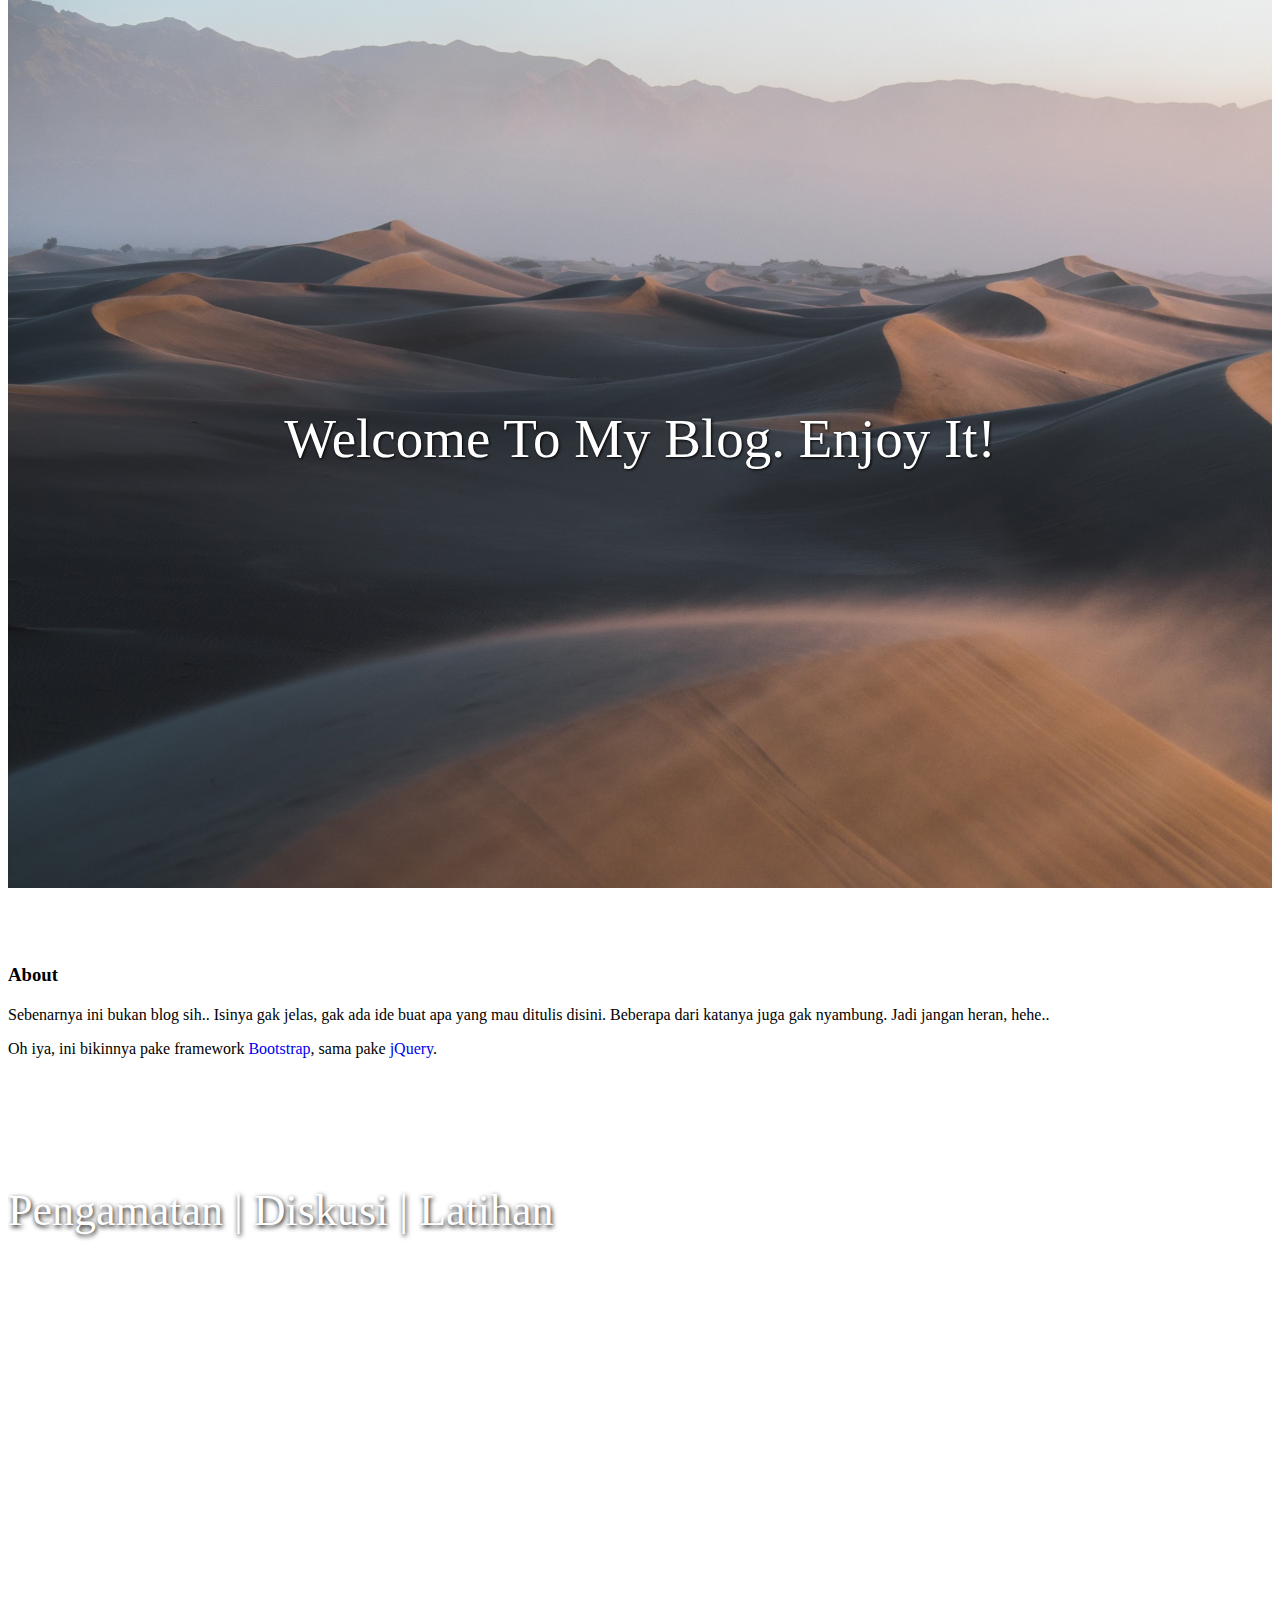
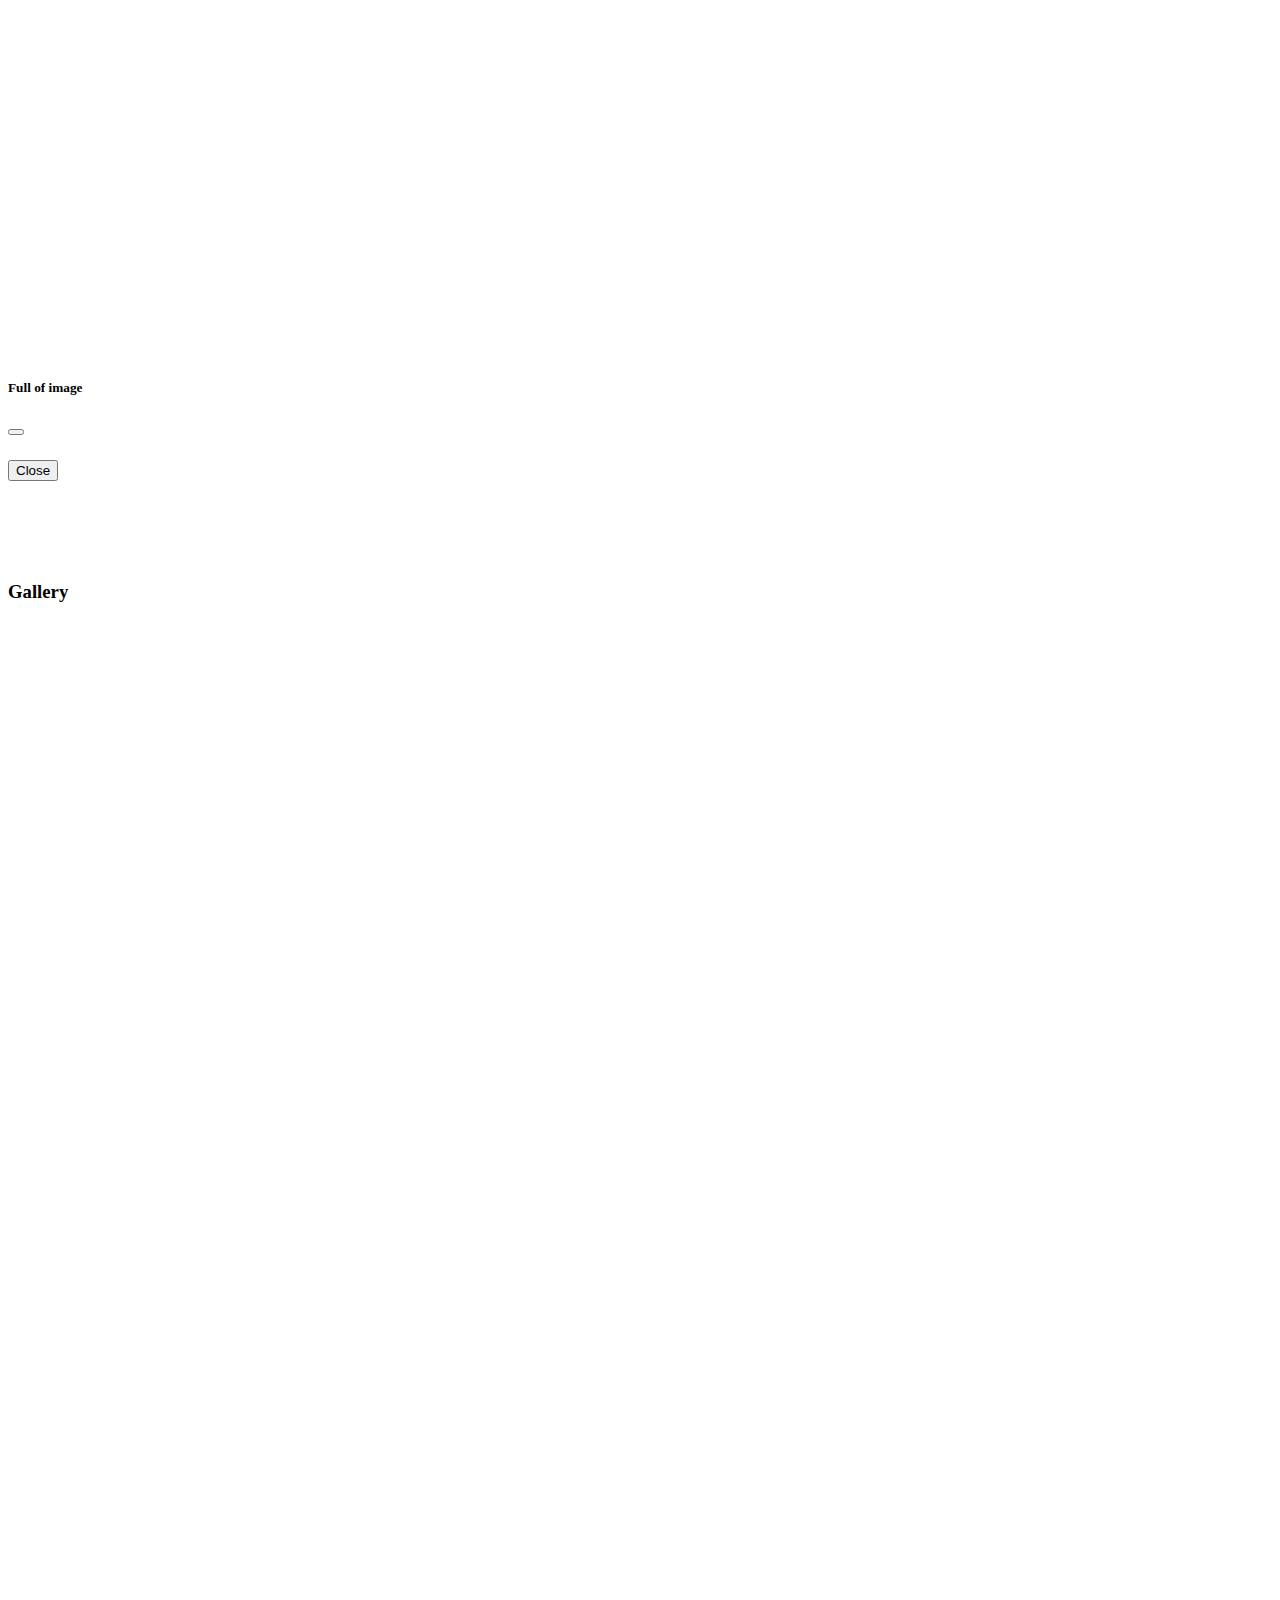
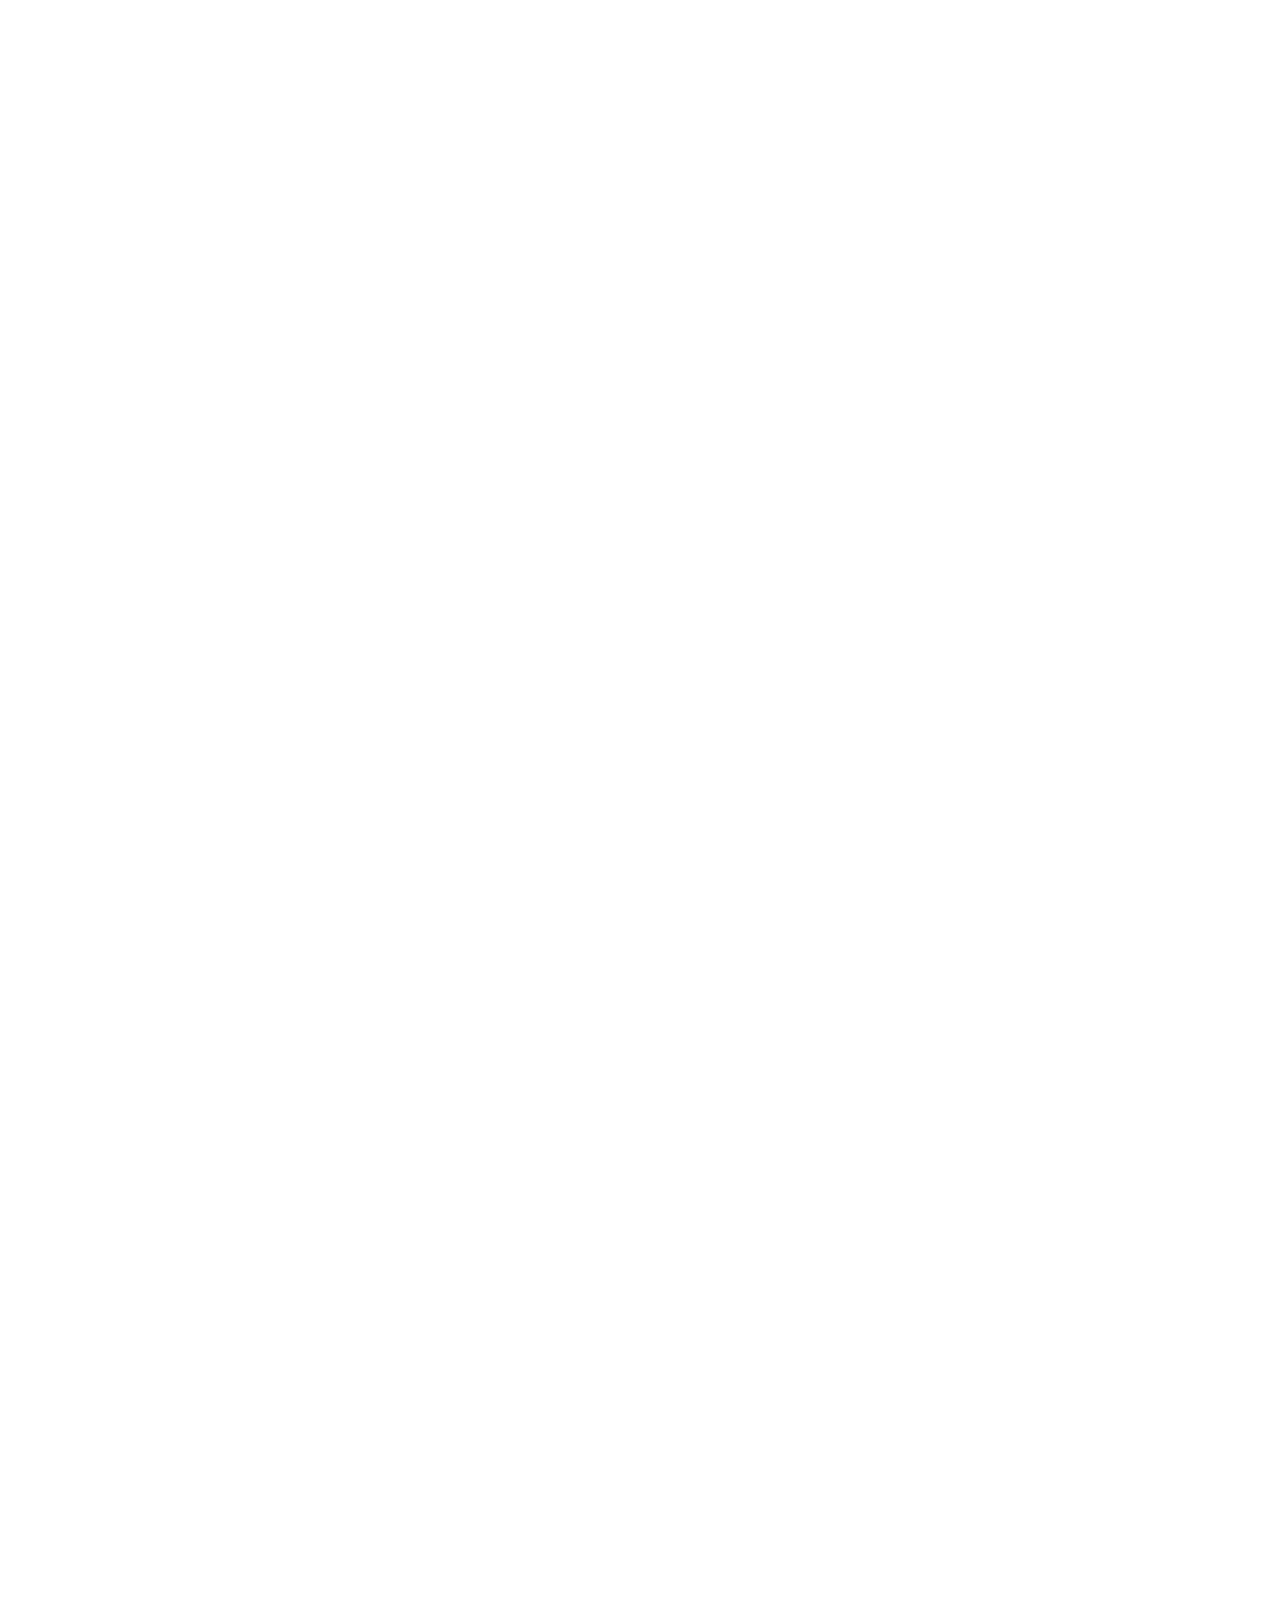
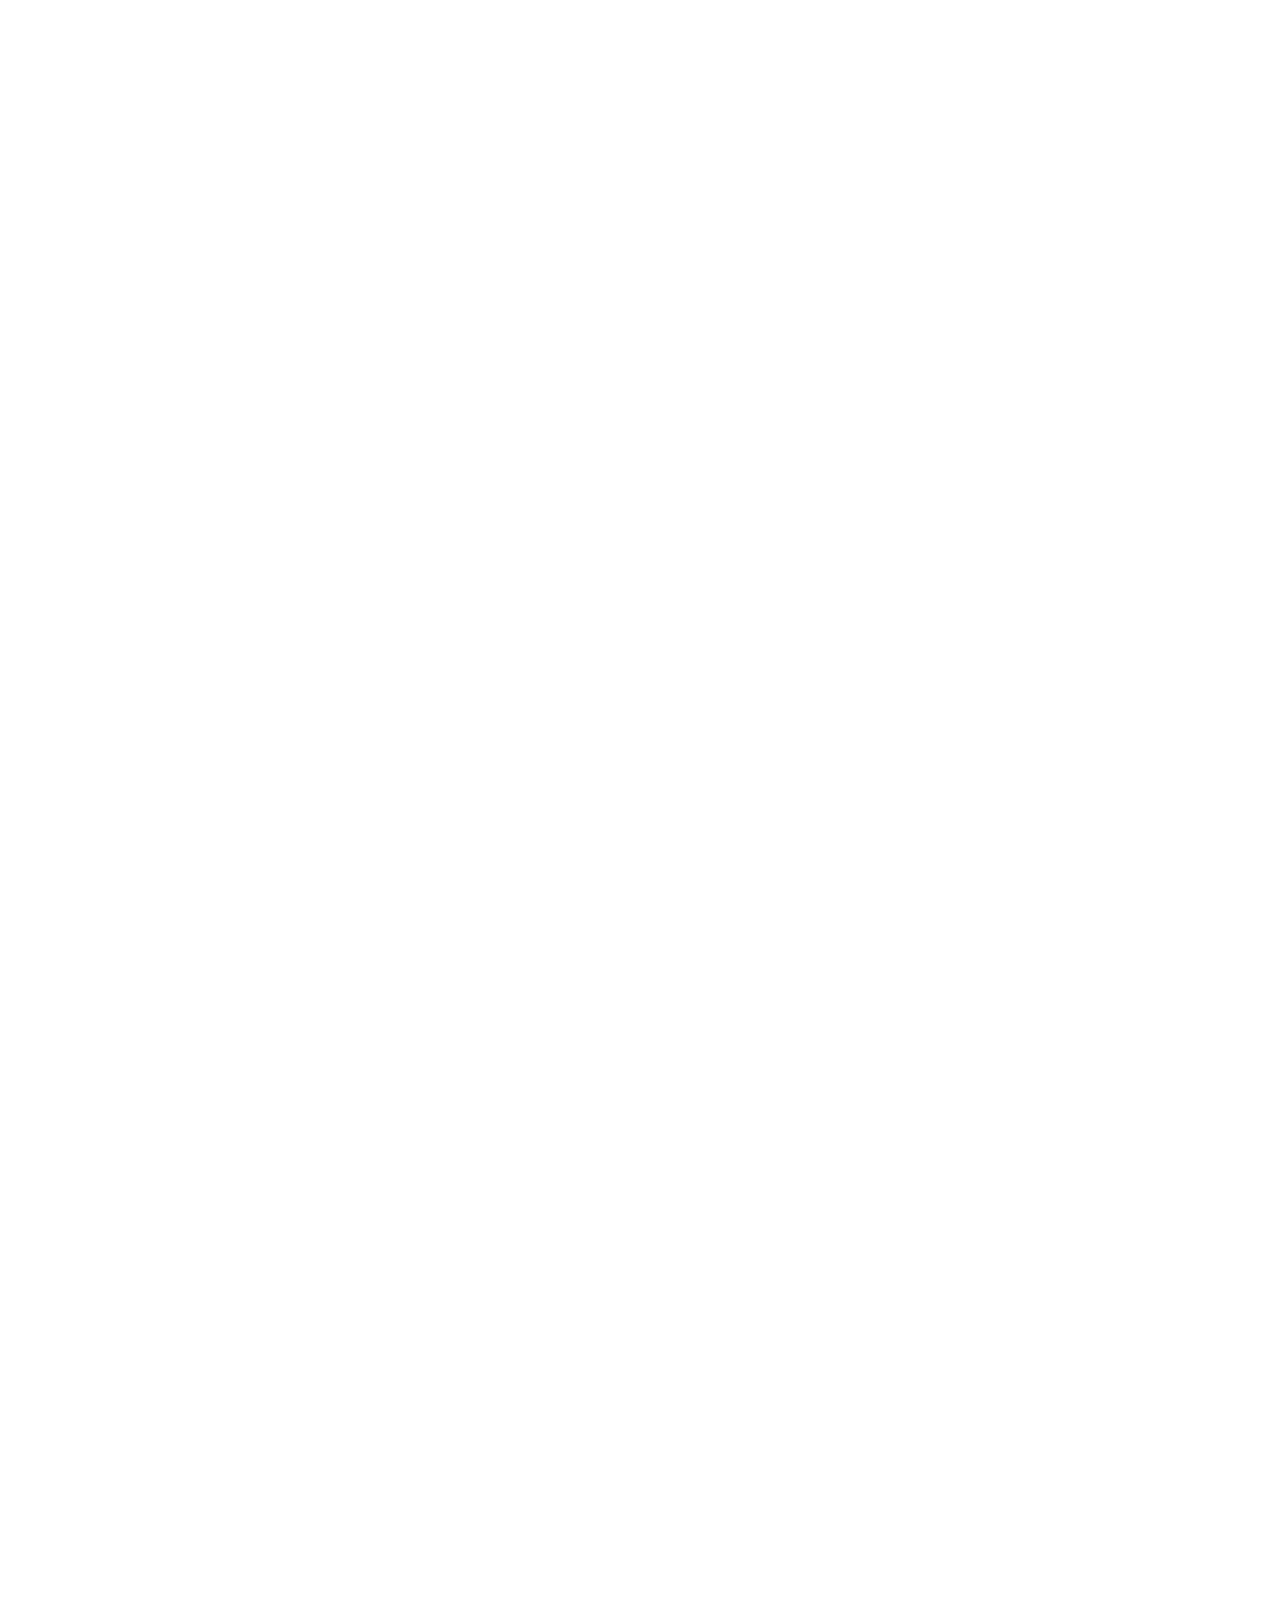
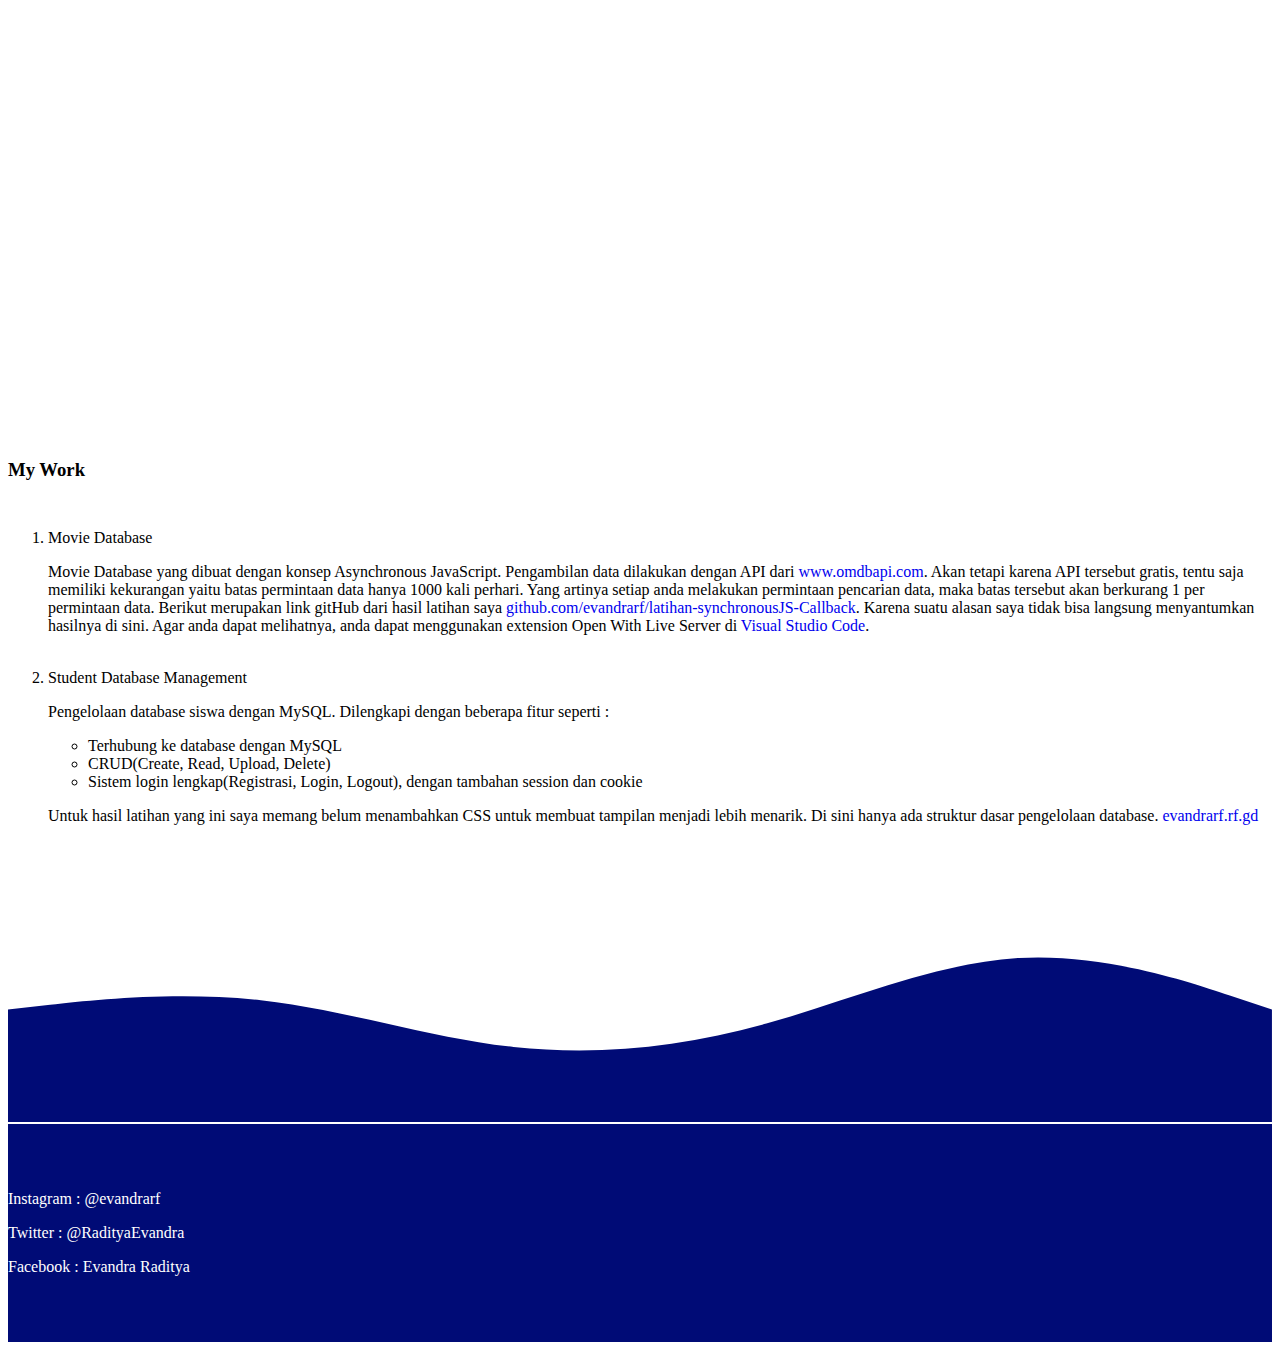
==== index.html @ 0f66e2c1 "menambakan list pada my work, untuk karya kedua" ====
<!DOCTYPE html>
<html lang="en">
  <head>
    <!-- Required meta tags -->
    <meta charset="utf-8" />
    <meta name="viewport" content="width=device-width, initial-scale=1" />

    <!-- Bootstrap CSS -->
    <link href="https://cdn.jsdelivr.net/npm/bootstrap@5.1.3/dist/css/bootstrap.min.css" rel="stylesheet" integrity="sha384-1BmE4kWBq78iYhFldvKuhfTAU6auU8tT94WrHftjDbrCEXSU1oBoqyl2QvZ6jIW3" crossorigin="anonymous" />

    <!-- My CSS -->
    <link rel="stylesheet" href="style.css" />

    <title>Evandra Raditya</title>
  </head>
  <body id="home">
    <!-- Navbar -->
    <nav class="navbar navbar-expand-lg navbar-light" id="home">
      <div class="container">
        <a class="navbar-brand" href="https://instagram.com/evandrarf" target="_blank" rel="noopener noreferrer">Evandra Raditya</a>
        <button class="navbar-toggler" type="button" data-bs-toggle="collapse" data-bs-target="#navbarNavAltMarkup" aria-controls="navbarNavAltMarkup" aria-expanded="false" aria-label="Toggle navigation">
          <span class="navbar-toggler-icon"></span>
        </button>
        <div class="collapse navbar-collapse" id="navbarNavAltMarkup">
          <div class="navbar-nav ms-auto">
            <a class="nav-link" aria-current="page" href="#home">Home</a>
            <a class="nav-link" href="#about">About</a>
            <a class="nav-link" href="#gallery">Gallery</a>
            <a class="nav-link" href="#socmed">Social Media</a>
            <a class="nav-link" href="#my-work">My Work</a>
          </div>
        </div>
      </div>
    </nav>
    <!-- Akhir Navbar -->

    <!-- Jumbotron -->

    <div class="jumbotron jumbotron-fluid">
      <div class="container">
        <h1 class="judul">Welcome To My Blog. Enjoy It!</h1>
      </div>
      <div id="about"></div>
    </div>

    <!-- Akhir Jumbotron -->

    <!-- awal about -->
    <section class="about">
      <div class="container">
        <div class="row text-center">
          <div class="col">
            <h3 class="judulAbout">About</h3>
          </div>
        </div>
        <div class="row justify-content-center isiAbout">
          <div class="col-md-4">
            <p>Sebenarnya ini bukan blog sih.. Isinya gak jelas, gak ada ide buat apa yang mau ditulis disini. Beberapa dari katanya juga gak nyambung. Jadi jangan heran, hehe..</p>
          </div>
          <div class="col-md-4">
            <p>
              Oh iya, ini bikinnya pake framework <a href="https://getbootstrap.com/" target="_blank" rel="noopener noreferrer">Bootstrap</a>, sama pake <a href="https://jquery.com/" target="_blank" rel="noopener noreferrer">jQuery</a>.
            </p>
          </div>
        </div>
      </div>
    </section>
    <!-- akhir about -->

    <!-- gambar -->
    <div class="sectionB d-flex justify-content-center align-items-center flex-column">
      <h2>Pengamatan | Diskusi | Latihan</h2>
    </div>
    <!-- akhir gambar -->

    <!-- Modal -->
    <div class="modal fade" id="exampleModal" tabindex="-1" aria-labelledby="exampleModalLabel" aria-hidden="true">
      <div class="modal-dialog modal-dialog-centered modal-lg">
        <div class="modal-content text-center">
          <div class="modal-header">
            <h5 class="modal-title" id="exampleModalLabel">Full of image</h5>
            <button type="button" class="btn-close" data-bs-dismiss="modal" aria-label="Close"></button>
          </div>
          <div class="modal-body">
            <img src="" alt="" class="modal-image" />
          </div>
          <div class="modal-footer">
            <button type="button" class="btn btn-secondary" data-bs-dismiss="modal">Close</button>
          </div>
        </div>
      </div>
    </div>
    <!-- akhir modal -->

    <!-- SectionC Gallery -->
    <section id="gallery">
      <div class="container gallery">
        <div class="row text-center mb-3">
          <div class="col"><h3>Gallery</h3></div>
        </div>
        <div class="row justify-content-center">
          <div class="col-md-4 mb-3">
            <div class="card" data-bs-toggle="modal" data-bs-target="#exampleModal">
              <img src="gallery/1.jpg" class="card-img-top" alt="Mechanical Keyboard from unsplash.com" />
              <div class="card-body">
                <p class="card-text">Ini adalah gambar keyboard mechanical yang saya temukan di <a href="https://unsplash.com/" target="_blank" rel="noopener noreferrer">unsplash.com</a>, saya lupa nama fotografer-nya.</p>
              </div>
            </div>
          </div>
          <div class="col-md-4 mb-3">
            <div class="card" data-bs-toggle="modal" data-bs-target="#exampleModal">
              <img src="gallery/2.jpg" class="card-img-top" alt="Mechanical Keyboard from unsplash.com" />
              <div class="card-body">
                <p class="card-text">Ini juga sama sih, cuma beda warna aja.</p>
              </div>
            </div>
          </div>
          <div class="col-md-4 mb-3">
            <div class="card" data-bs-toggle="modal" data-bs-target="#exampleModal">
              <img src="gallery/3.jpg" class="card-img-top" alt="Mechanical Keyboard from unsplash.com" />
              <div class="card-body">
                <p class="card-text">Ini juga sama, cuma beda posisi aja.</p>
              </div>
            </div>
          </div>
          <div class="col-md-4 mb-3">
            <div class="card" data-bs-toggle="modal" data-bs-target="#exampleModal">
              <img src="gallery/4.jpg" class="card-img-top" alt="Mechanical Keyboard from unsplash.com" />
              <div class="card-body">
                <p class="card-text">Ini juga.</p>
              </div>
            </div>
          </div>
          <div class="col-md-4 mb-3">
            <div class="card" data-bs-toggle="modal" data-bs-target="#exampleModal">
              <img src="gallery/5.jpg" class="card-img-top" alt="Mechanical Keyboard from unsplash.com" />
              <div class="card-body">
                <p class="card-text">Bingung mau nulis apaan wkwk.</p>
              </div>
            </div>
          </div>
        </div>
      </div>
    </section>

    <!-- Section D -->
    <div class="sectionD"></div>
    <!-- akhir section d -->

    <!-- My work -->
    <section class="my-work" id="my-work">
      <div class="container">
        <div class="row text-center">
          <div class="col">
            <h3>My Work</h3>
          </div>
        </div>
        <div class="row">
          <div class="col">
            <ol class="list-group list-group-numbered">
              <li class="list-group-item d-flex justify-content-between align-items-start">
                <div class="ms-2 me-auto">
                  <div class="fw-bold">Movie Database</div>
                  <p>
                    Movie Database yang dibuat dengan konsep Asynchronous JavaScript. Pengambilan data dilakukan dengan API dari <a href="https://www.omdbapi.com/" target="_blank" rel="noopener noreferrer">www.omdbapi.com</a>. Akan tetapi
                    karena API tersebut gratis, tentu saja memiliki kekurangan yaitu batas permintaan data hanya 1000 kali perhari. Yang artinya setiap anda melakukan permintaan pencarian data, maka batas tersebut akan berkurang 1 per
                    permintaan data. Berikut merupakan link gitHub dari hasil latihan saya
                    <a href="https://github.com/evandrarf/latihan-synchronousJS-Callback" target="_blank" rel="noopener noreferrer">github.com/evandrarf/latihan-synchronousJS-Callback</a>. Karena suatu alasan saya tidak bisa langsung
                    menyantumkan hasilnya di sini. Agar anda dapat melihatnya, anda dapat menggunakan extension Open With Live Server di
                    <a href="https://code.visualstudio.com/" target="_blank" rel="noopener noreferrer">Visual Studio Code</a>.
                  </p>
                </div>
              </li>
              <br />
              <li class="list-group-item d-flex justify-content-between align-items-start">
                <div class="ms-2 me-auto">
                  <div class="fw-bold">Student Database Management</div>
                  <p>Pengelolaan database siswa dengan MySQL. Dilengkapi dengan beberapa fitur seperti :</p>
                  <ul>
                    <li>Terhubung ke database dengan MySQL</li>
                    <li>CRUD(Create, Read, Upload, Delete)</li>
                    <li>Sistem login lengkap(Registrasi, Login, Logout), dengan tambahan session dan cookie</li>
                  </ul>
                  <p>
                    Untuk hasil latihan yang ini saya memang belum menambahkan CSS untuk membuat tampilan menjadi lebih menarik. Di sini hanya ada struktur dasar pengelolaan database.
                    <a href="http://evandrarf.rf.gd/login.php" target="_blank" rel="noopener noreferrer">evandrarf.rf.gd</a>
                  </p>
                </div>
              </li>
            </ol>
          </div>
        </div>
      </div>
    </section>
    <!-- akhir my work -->
    <svg xmlns="http://www.w3.org/2000/svg" viewBox="0 0 1440 320">
      <path
        fill="#000b76"
        fill-opacity="1"
        d="M0,192L48,186.7C96,181,192,171,288,181.3C384,192,480,224,576,234.7C672,245,768,235,864,208C960,181,1056,139,1152,133.3C1248,128,1344,160,1392,176L1440,192L1440,320L1392,320C1344,320,1248,320,1152,320C1056,320,960,320,864,320C768,320,672,320,576,320C480,320,384,320,288,320C192,320,96,320,48,320L0,320Z"
      ></path>
    </svg>
    <!-- akhir section gallery -->

    <!-- Footer -->
    <div class="footer" id="socmed">
      <div class="container">
        <div class="row justify-content-center text-center">
          <div class="col">
            <p>Instagram : <a href="https://instagram.com/evandrarf" target="_blank" rel="noopener noreferrer">@evandrarf</a></p>
            <p>Twitter : <a href="https://twitter.com/RadityaEvandra" target="_blank" rel="noopener noreferrer">@RadityaEvandra</a></p>
            <p>Facebook : <a href="https://web.facebook.com/evandra.raditya.1" target="_blank" rel="noopener noreferrer">Evandra Raditya</a></p>
          </div>
        </div>
      </div>
    </div>

    <!-- akhir footer -->

    <script src="https://cdn.jsdelivr.net/npm/bootstrap@5.1.3/dist/js/bootstrap.bundle.min.js" integrity="sha384-ka7Sk0Gln4gmtz2MlQnikT1wXgYsOg+OMhuP+IlRH9sENBO0LRn5q+8nbTov4+1p" crossorigin="anonymous"></script>
    <script src="https://ajax.googleapis.com/ajax/libs/jquery/3.5.1/jquery.min.js"></script>

    <!-- My JS -->
    <script src="script.js"></script>
  </body>
</html>
---- style.css ----
/* Navbar */
.navbar {
  z-index: 1;
  text-shadow: 1px 1px 2px white;
}

.navbar-brand {
  font-weight: 500;
}

/* Jumbotron */
.jumbotron {
  width: 100%;
  background-image: url(gallery-sm/1.jpg);
  background-size: cover;
  background-repeat: no-repeat;
  background-attachment: fixed;
  height: 40vh;
  margin-top: 50px;
  display: flex;
  align-items: center;
  justify-content: center;
  overflow: hidden;
}

.judul {
  align-self: center;
  font-weight: 200;
  color: white;
  text-shadow: 1px 1px 3px black;
  text-align: center;
}

/* About */
.about a {
  text-decoration: none;
}

.judulAbout {
  margin-top: 20px;
}
.isiAbout {
  margin: 10px 0 30px;
  font-size: 1rem;
}

/* gambar */
.sectionB {
  background-image: url(gallery-sm/4.jpg);
  background-size: cover;
  background-repeat: no-repeat;
  background-attachment: fixed;
  height: 35vh;
  overflow: hidden;
}
/* Isi Section B */
.sectionB h2 {
  font-weight: 200;
  font-size: 1.225rem;
  color: white;
  text-shadow: 1px 2px 5px black;
}

/* ISi SectionC */
.gallery h3 {
  margin: 60px 0 0;
}

.card {
  box-sizing: border-box;
  background-color: rgb(247, 247, 247);
  margin: 15px 0;
  transform: translate(0, -50px);
  opacity: 0;
  transition-duration: 1s;
  cursor: pointer;
}

.card:hover {
  transform: scale(1.03, 1.03);
  transition-duration: 0.5s;
}

.card img {
  padding: 2px;
  border-radius: 5px;
}

.card a {
  text-decoration: none;
}

/* modal */
.modal-body {
  padding: 3px;
  margin: 0;
}

.modal-body img {
  width: 90%;
}

/* Section D */
.sectionD {
  background-image: url(gallery-sm/5.jpg);
  background-size: cover;
  background-repeat: no-repeat;
  background-attachment: fixed;
  height: 35vh;
  overflow: hidden;
}

/* my work */
.my-work {
  margin-top: 1.5rem;
}

.list-group {
  margin-top: 1rem;
}

.list-group a {
  text-decoration: none;
}

.list-group a:hover {
  color: red;
}

/* Footer */
.footer {
  background-color: #000b76;
  padding: 50px 0;
  font-size: 0.8rem;
  margin-top: -2px;
}

.footer p {
  color: white;
}

.footer a {
  text-decoration: none;
  color: white;
}

.footer a:hover {
  color: red;
}

/* Active */
.aktif {
  transform: translate(0, 0);
  opacity: 1;
}

.modal-active {
  display: block;
}

/* Media Desktop */
@media (min-width: 992px) {
  .navbar-nav a {
    margin: 0 15px;
  }
  .navbar-nav a:hover::after {
    content: "";
    display: block;
    height: 2px;
    width: 60%;
    border-bottom: 2px solid rgb(68, 68, 241);
    margin: auto;
    padding-bottom: 2px;
    margin-bottom: -4px;
  }
  #about {
    margin-top: 350px;
  }

  .jumbotron {
    height: 100vh;
    position: relative;
    top: -56px;
    margin-top: 0;
  }

  h1 {
    font-size: 55px;
  }

  .isiAbout {
    font-size: 1em;
    margin: 20px 0 90px;
  }

  .gallery h3 {
    margin: 100px 0 50px;
  }

  .sectionB {
    height: 90vh;
  }

  .sectionB h2 {
    font-size: 2.75rem;
  }

  .sectionD {
    height: 90vh;
    margin-top: 7rem;
  }

  .my-work {
    margin-top: 7rem;
  }

  .list-group {
    margin-top: 3rem;
  }

  .footer {
    font-size: 1rem;
  }
}
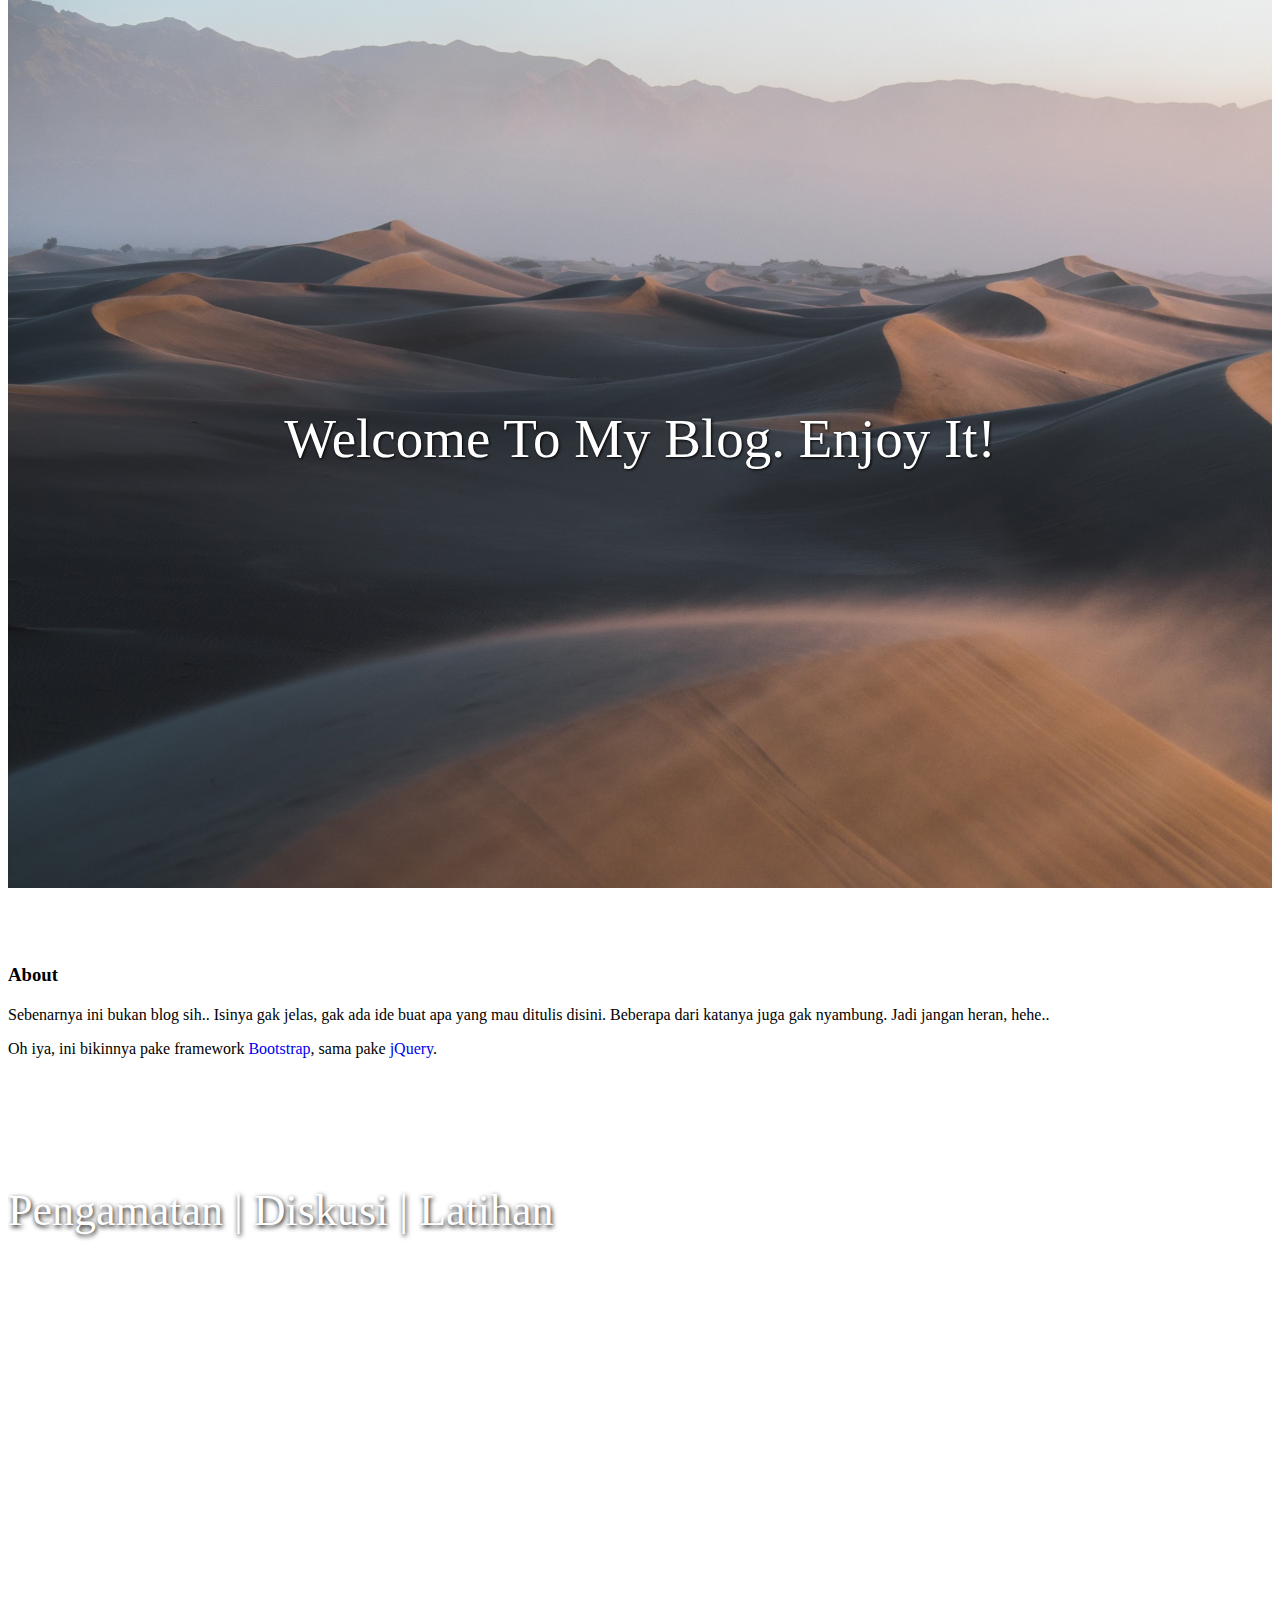
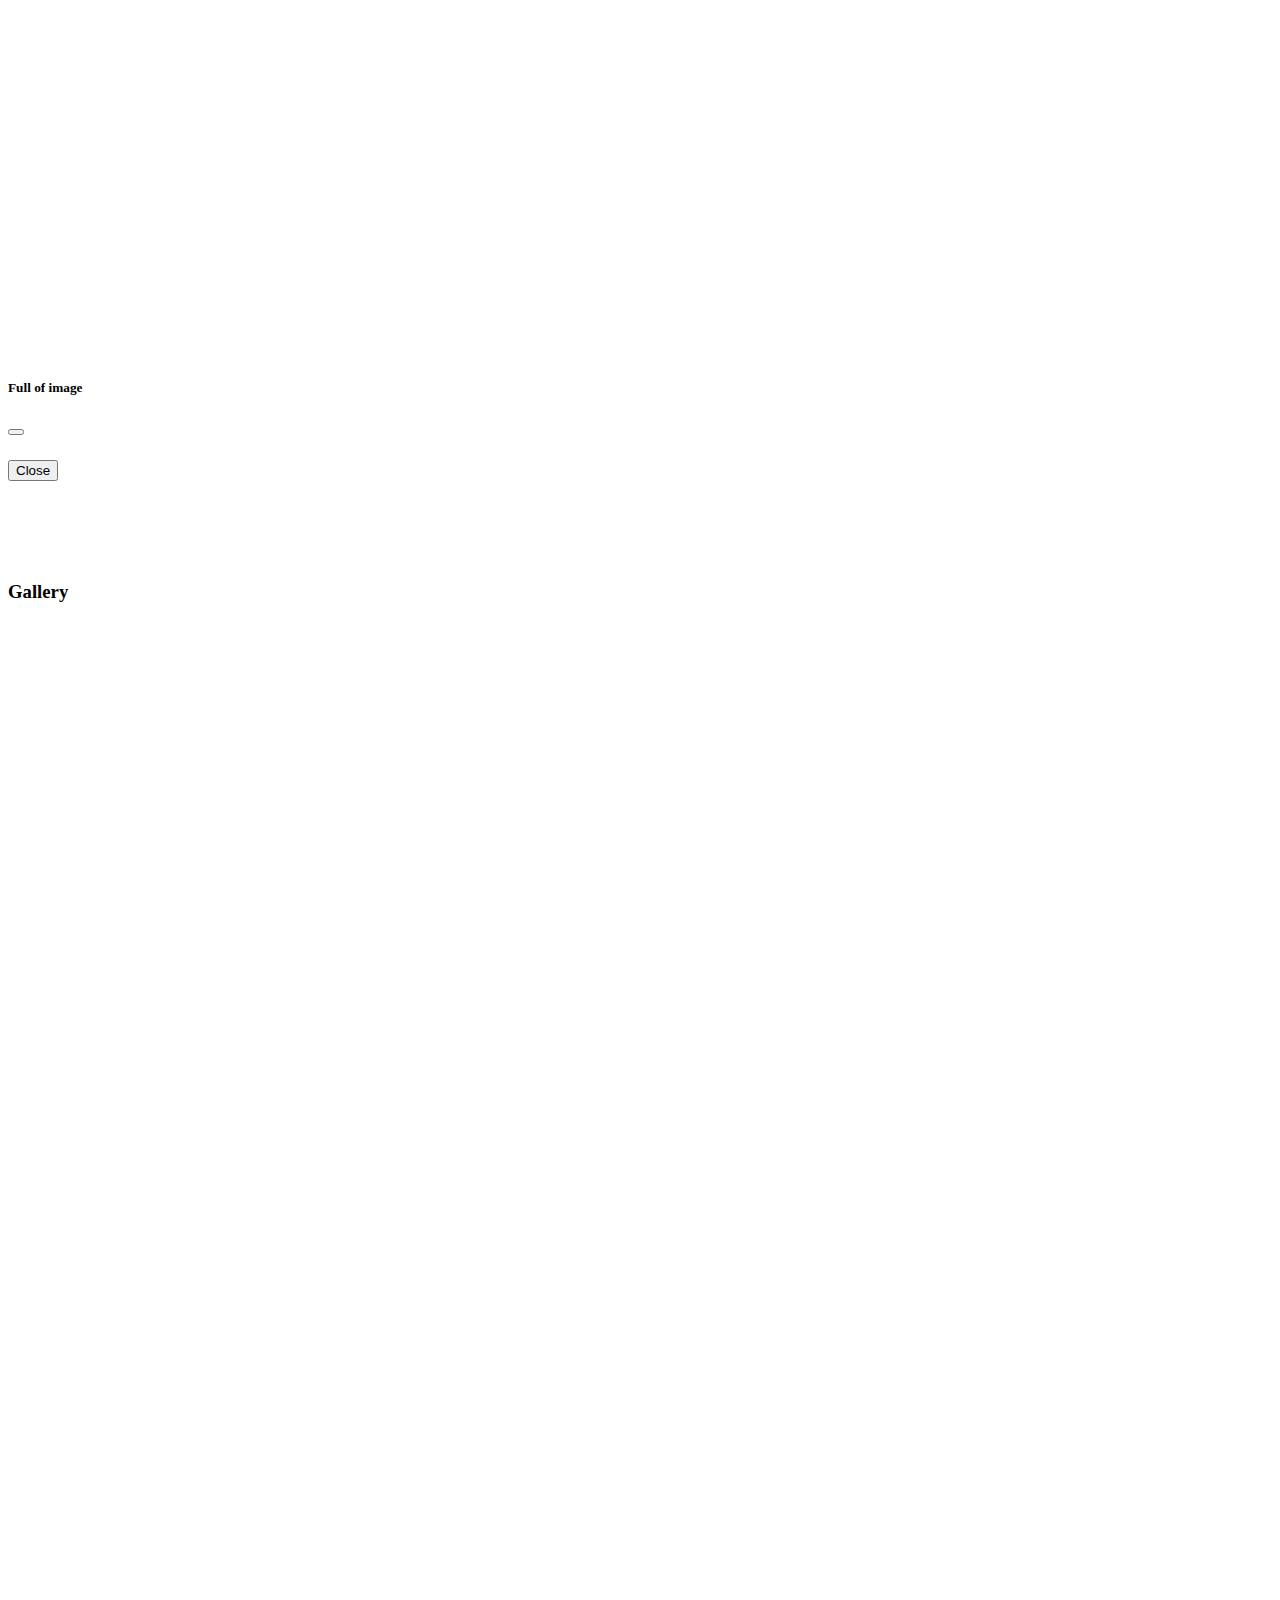
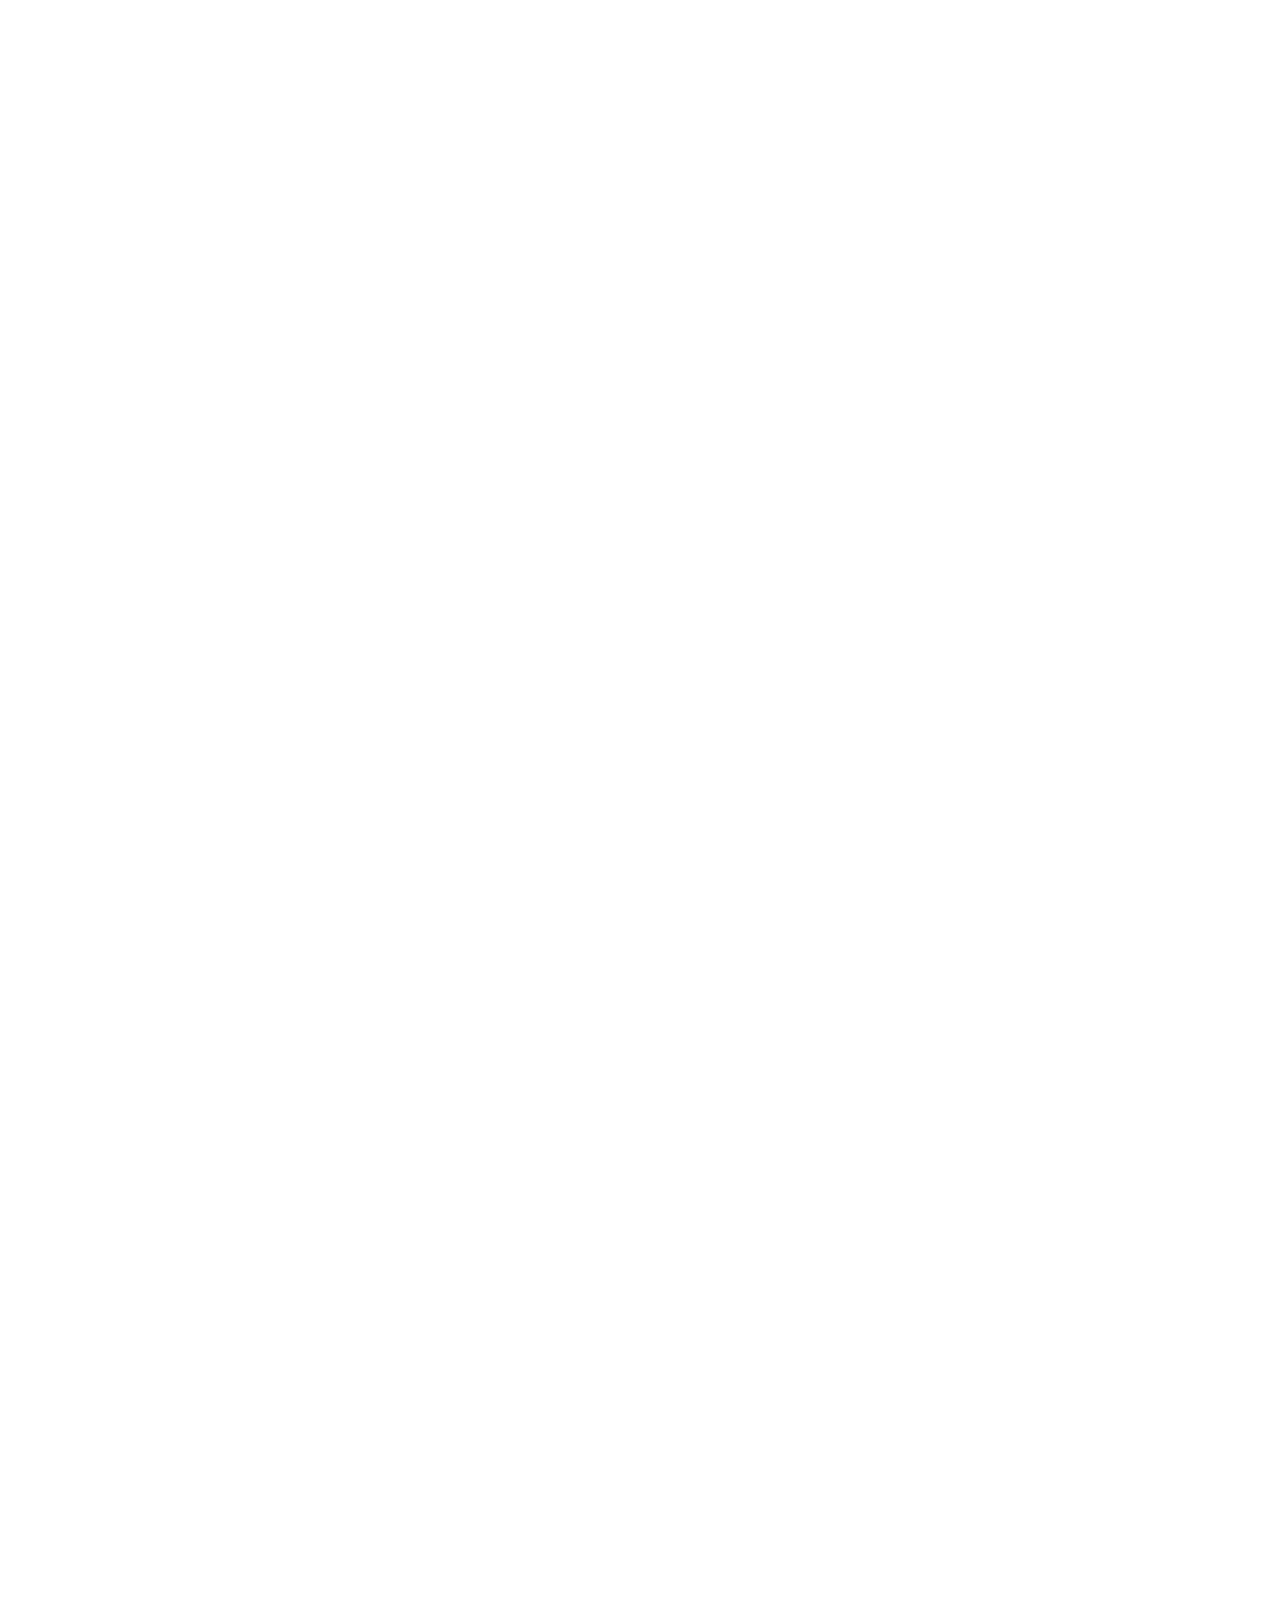
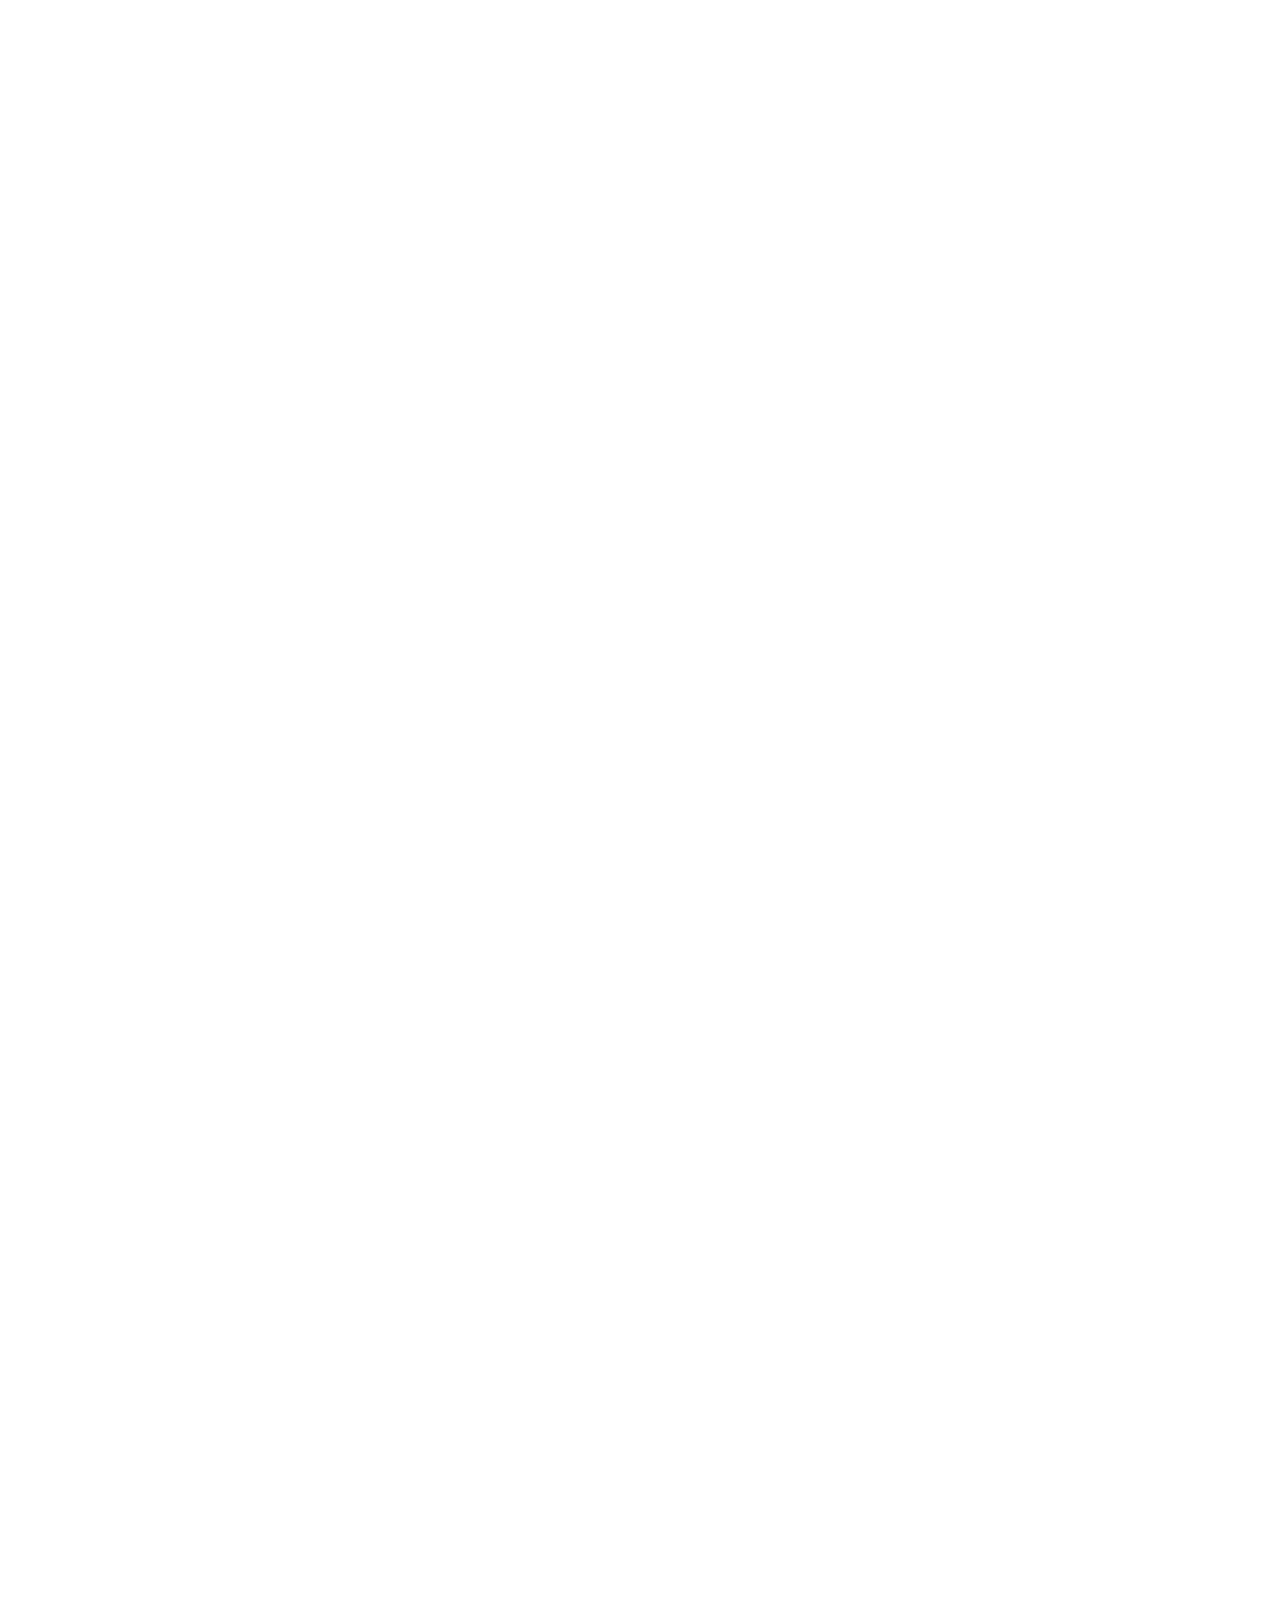
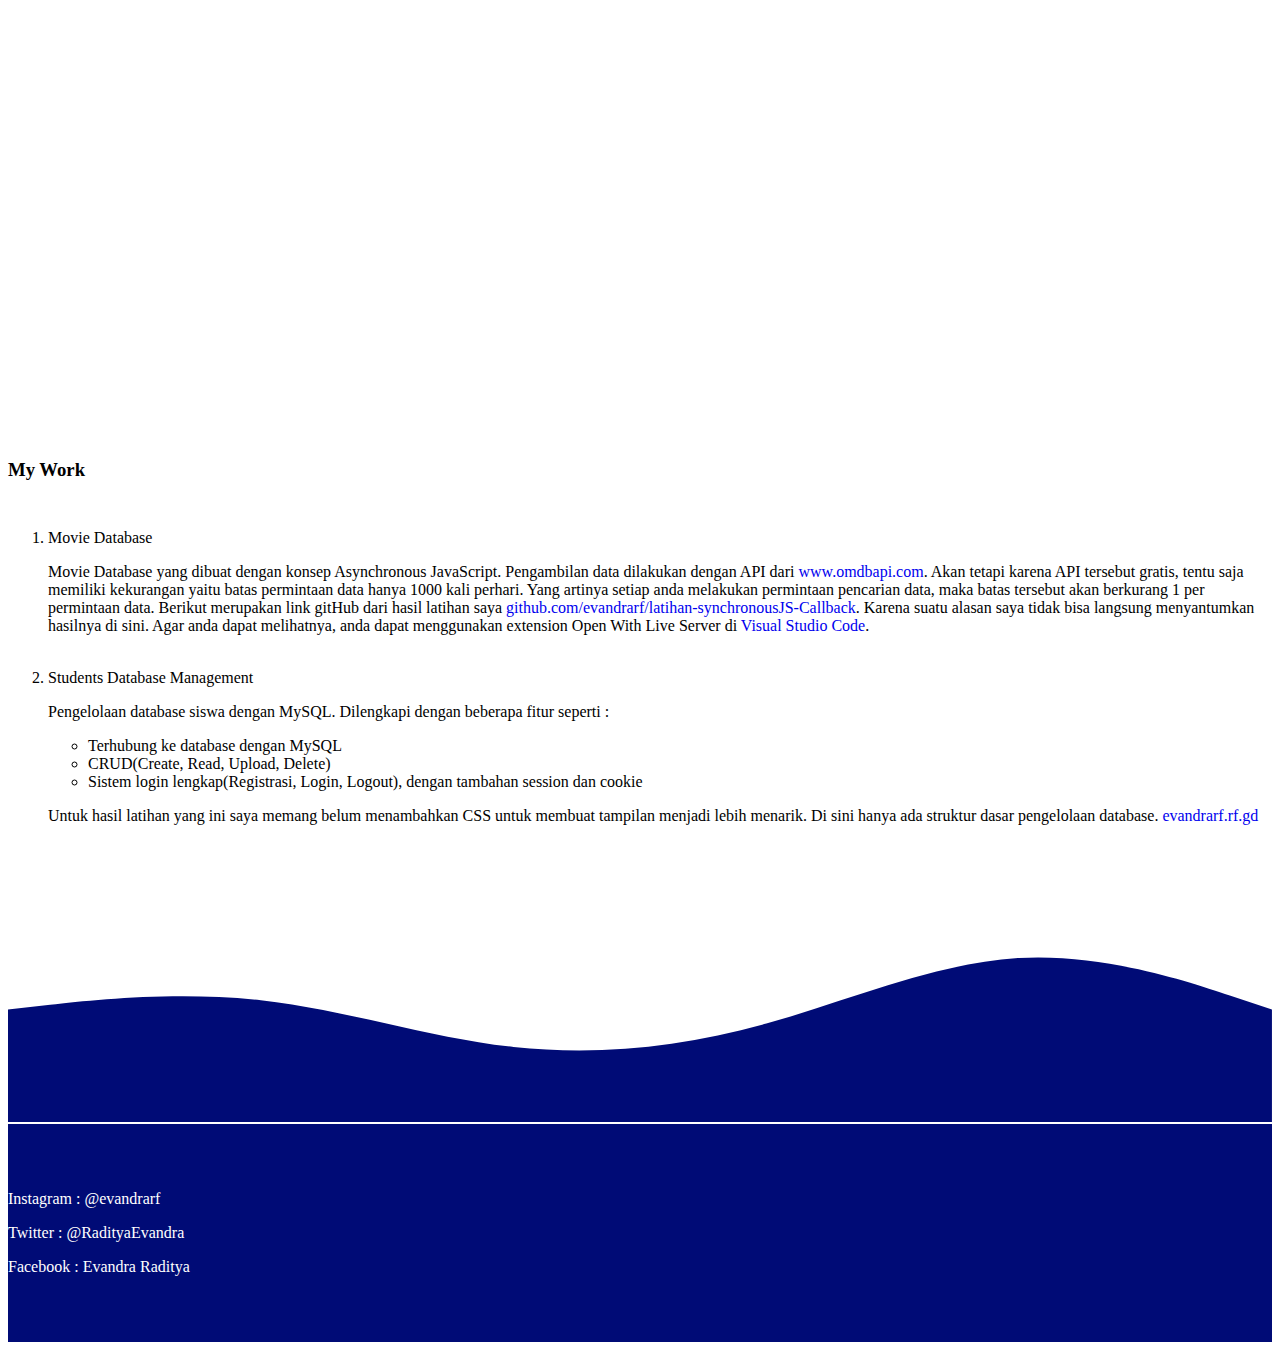
==== commit 2e7db3c8: "menambahkan s" ====
--- a/index.html
+++ b/index.html
@@ -174,7 +174,7 @@
               <br />
               <li class="list-group-item d-flex justify-content-between align-items-start">
                 <div class="ms-2 me-auto">
-                  <div class="fw-bold">Student Database Management</div>
+                  <div class="fw-bold">Students Database Management</div>
                   <p>Pengelolaan database siswa dengan MySQL. Dilengkapi dengan beberapa fitur seperti :</p>
                   <ul>
                     <li>Terhubung ke database dengan MySQL</li>
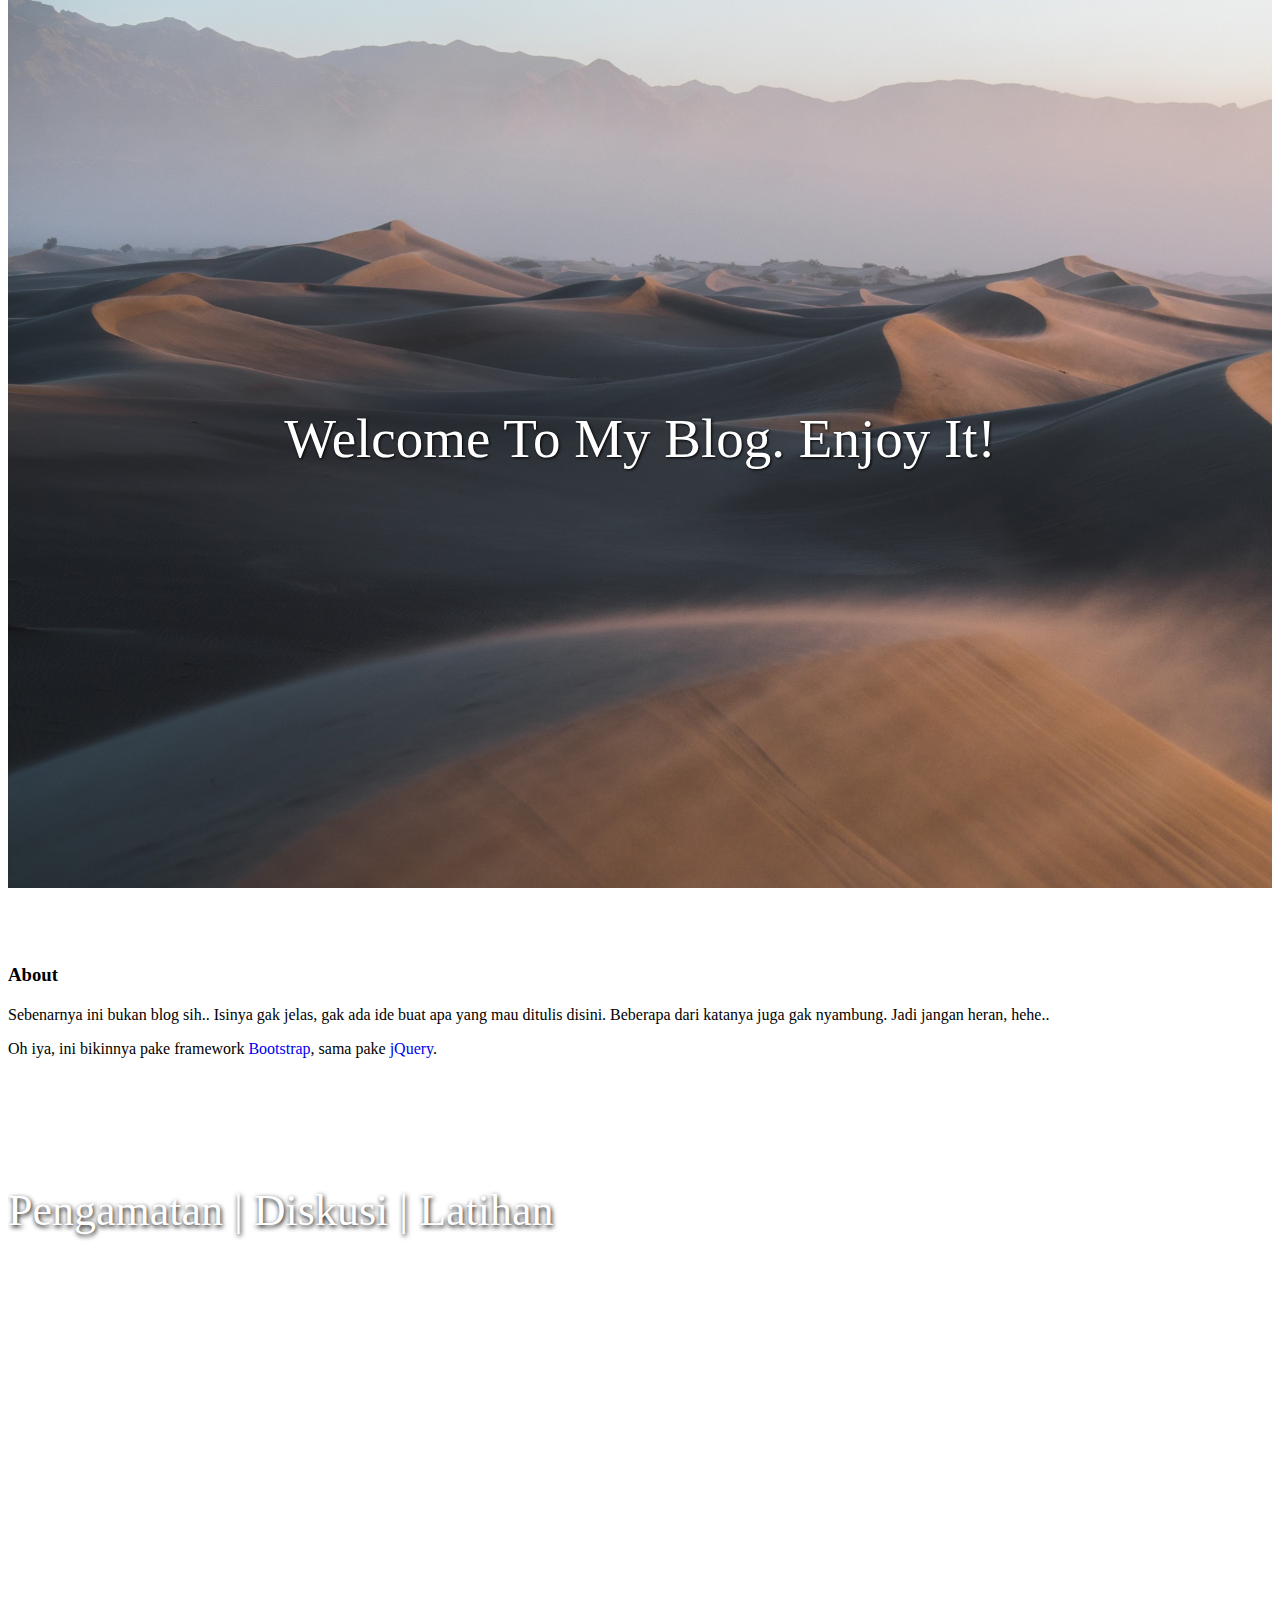
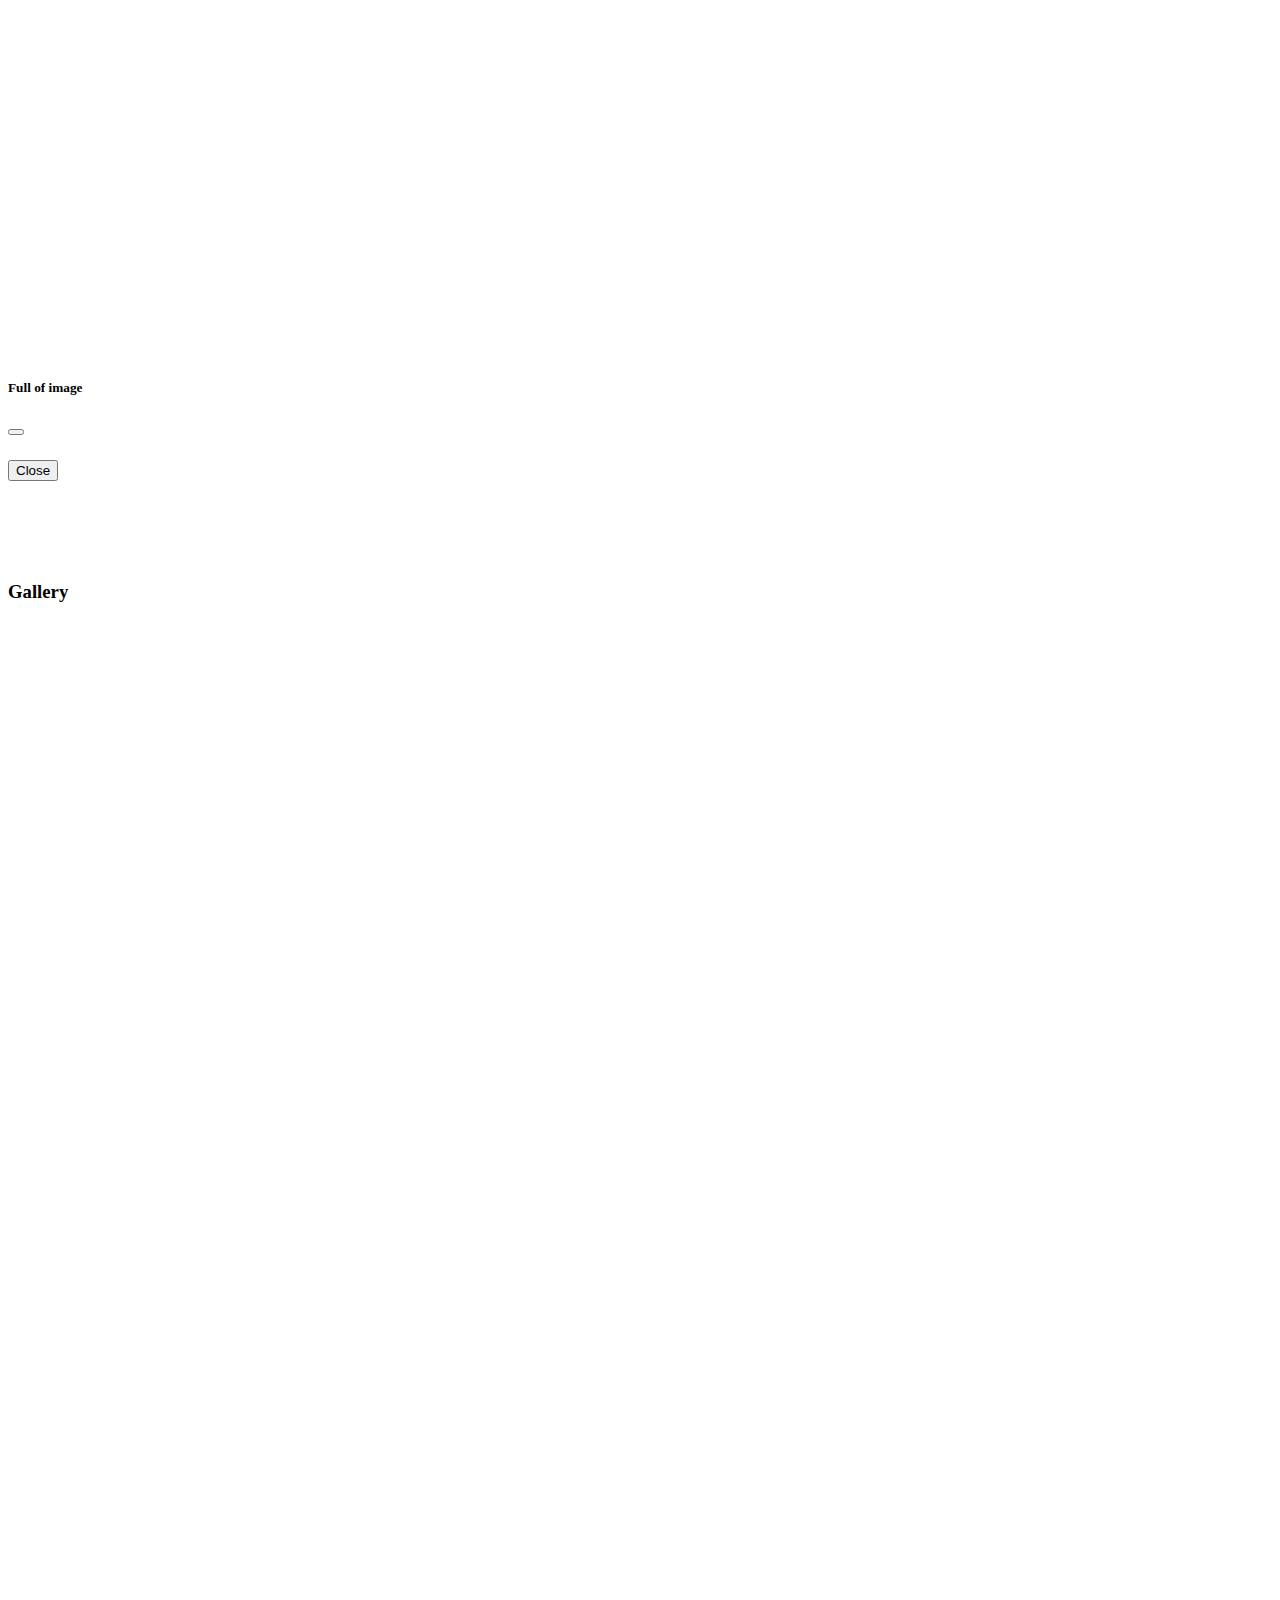
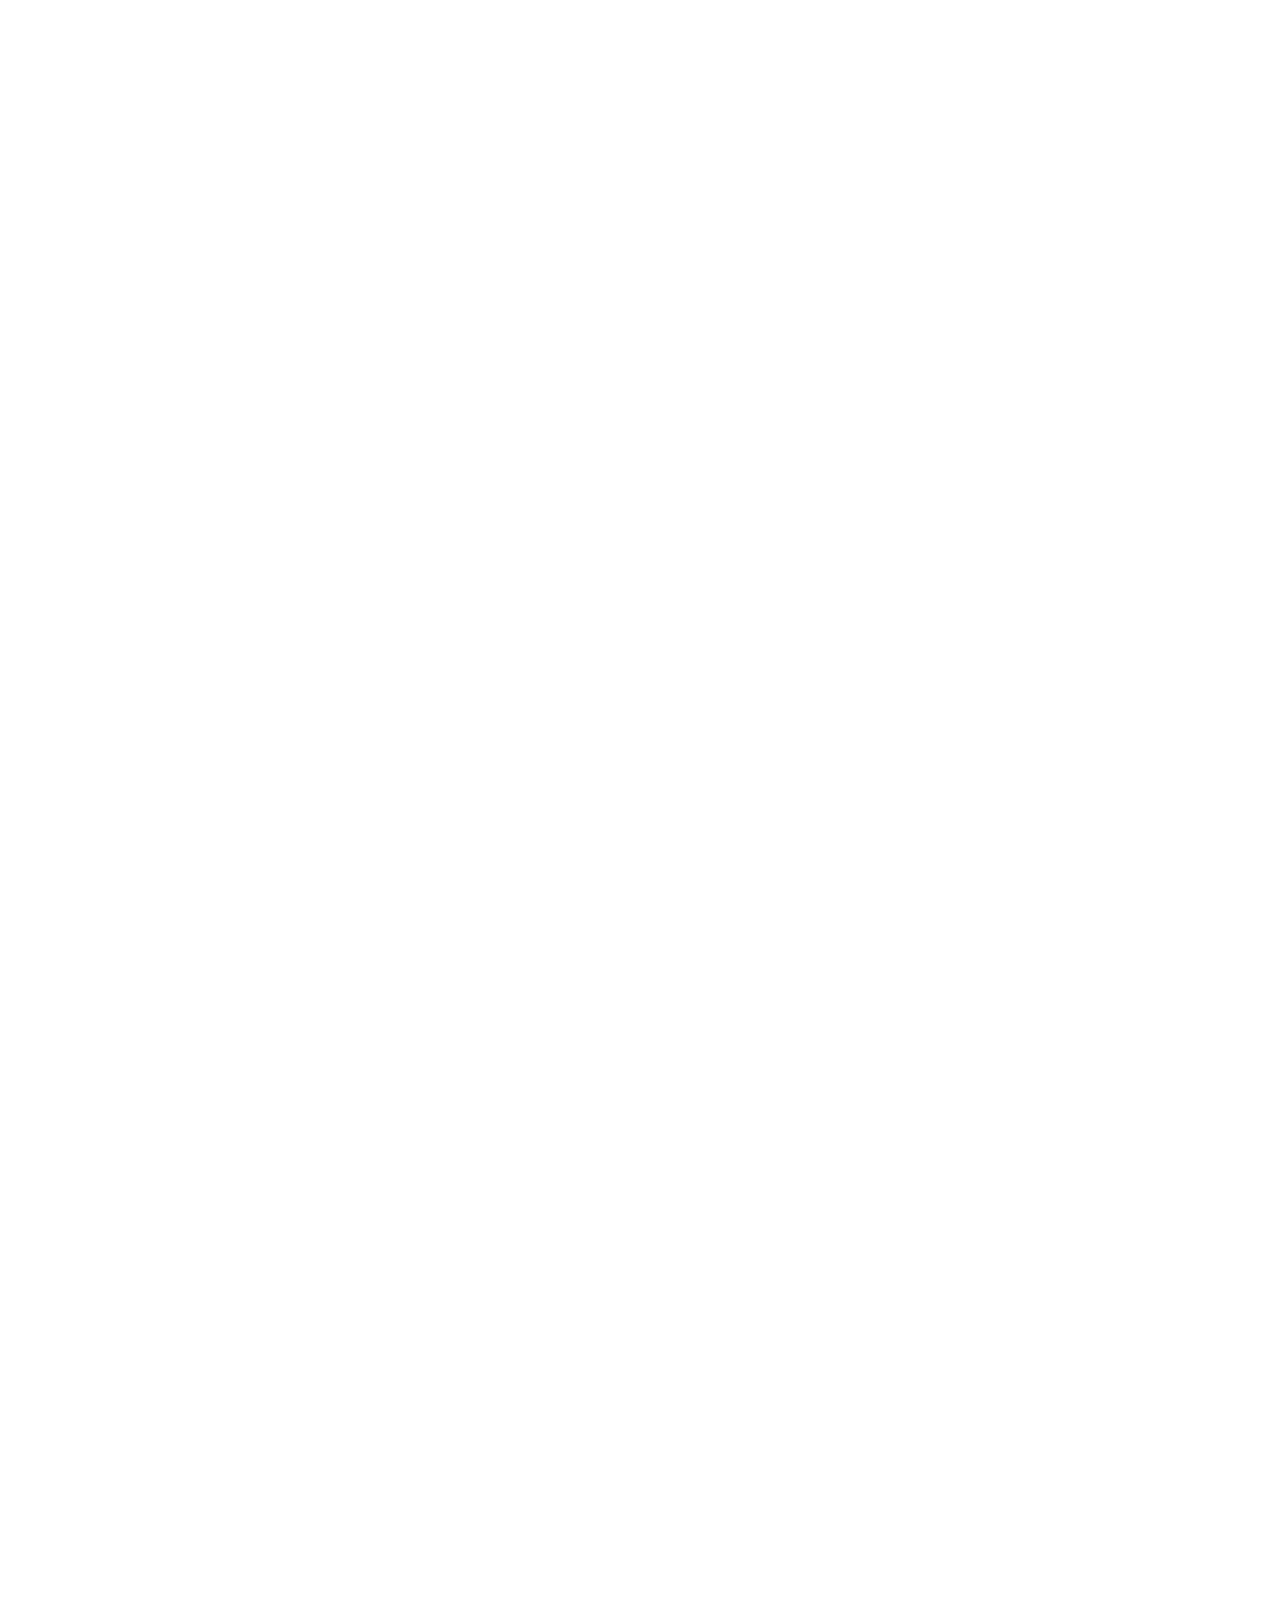
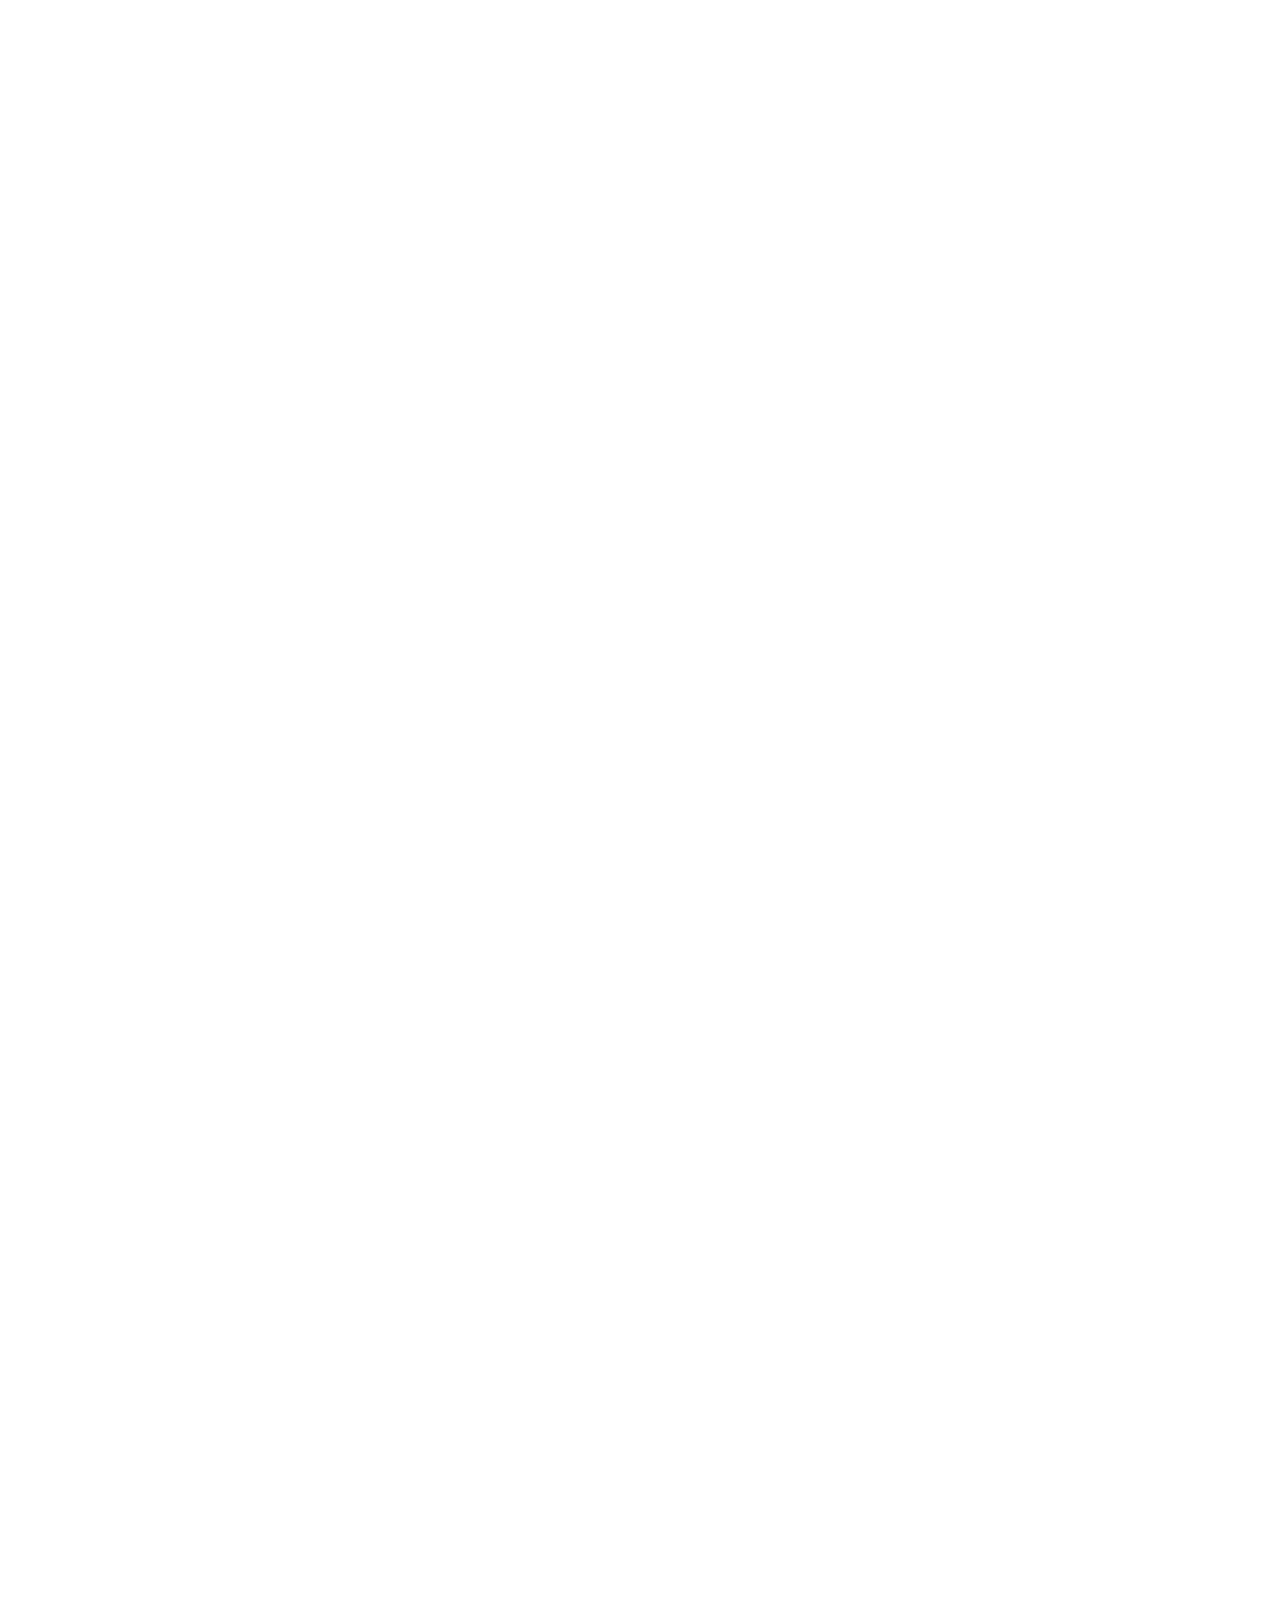
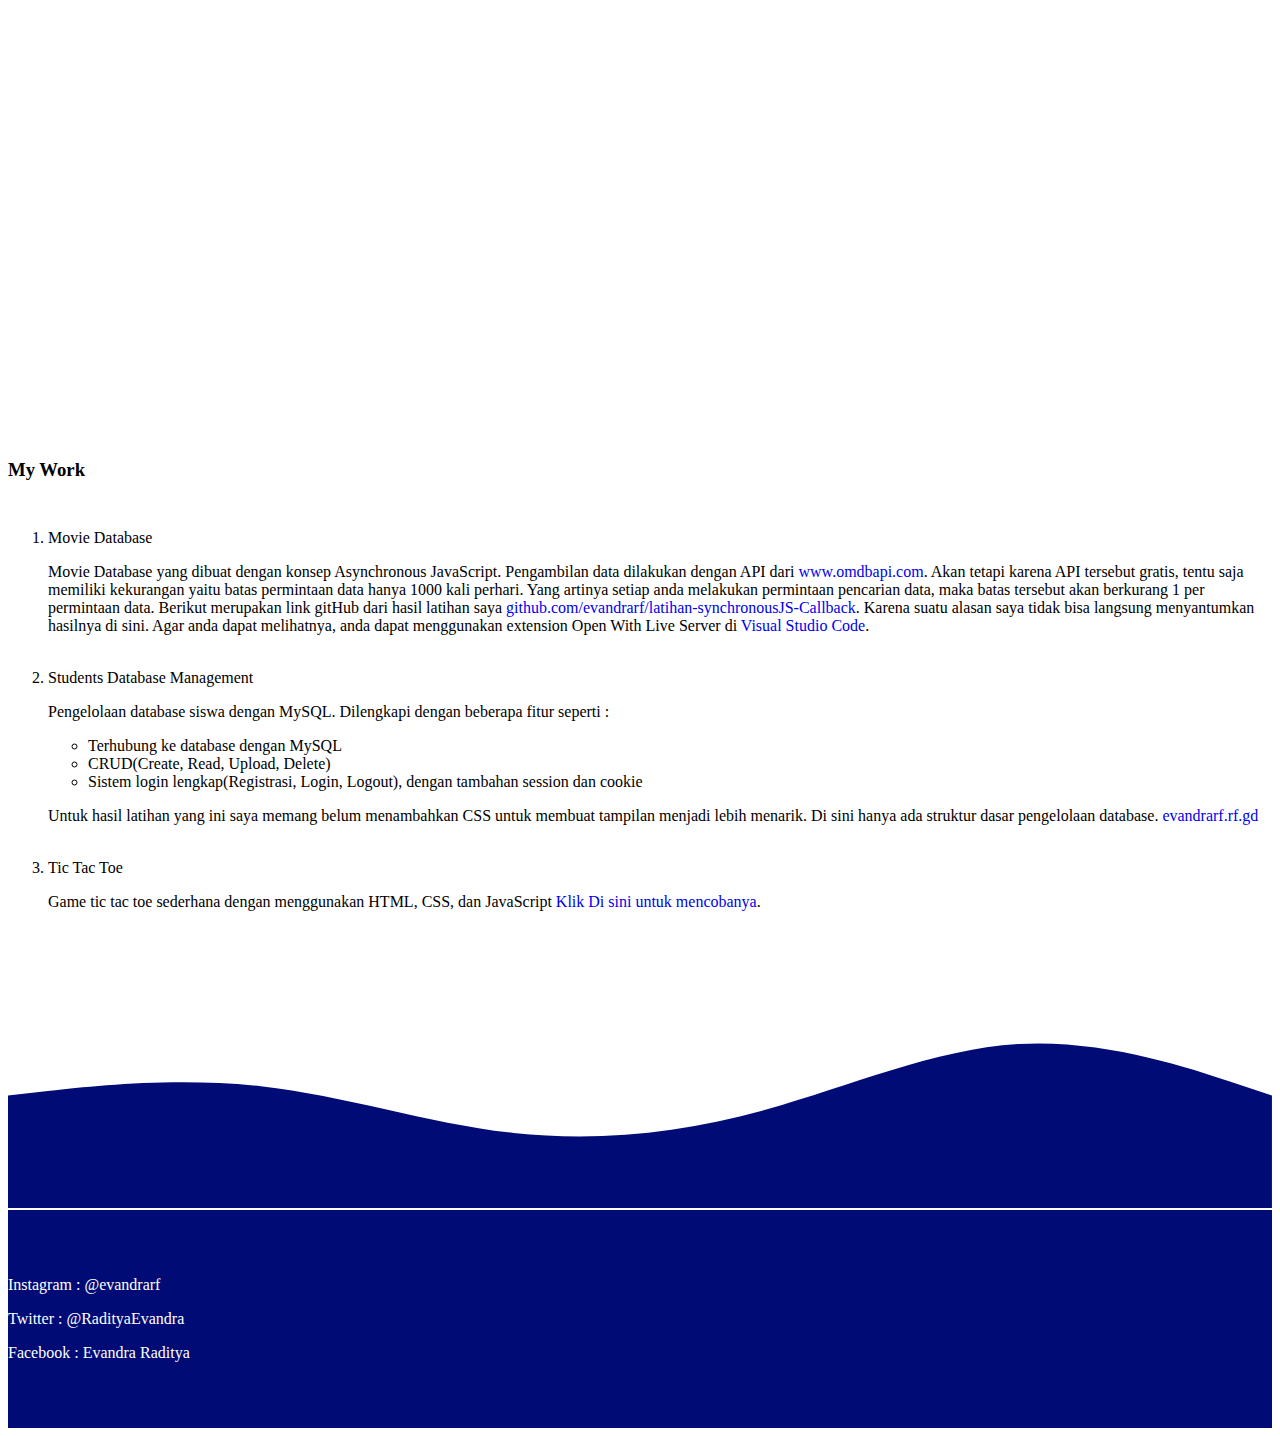
==== commit c7ce5e67: "menambahkan file project baru, yaitu tic tac toe" ====
--- a/index.html
+++ b/index.html
@@ -187,6 +187,13 @@
                   </p>
                 </div>
               </li>
+              <br />
+              <li class="list-group-item d-flex justify-content-between align-items-start">
+                <div class="ms-2 me-auto">
+                  <div class="fw-bold">Tic Tac Toe</div>
+                  <p>Game tic tac toe sederhana dengan menggunakan HTML, CSS, dan JavaScript <a href="tictactoe-project/index.html" target="_blank" rel="noopener noreferrer">Klik Di sini untuk mencobanya</a>.</p>
+                </div>
+              </li>
             </ol>
           </div>
         </div>
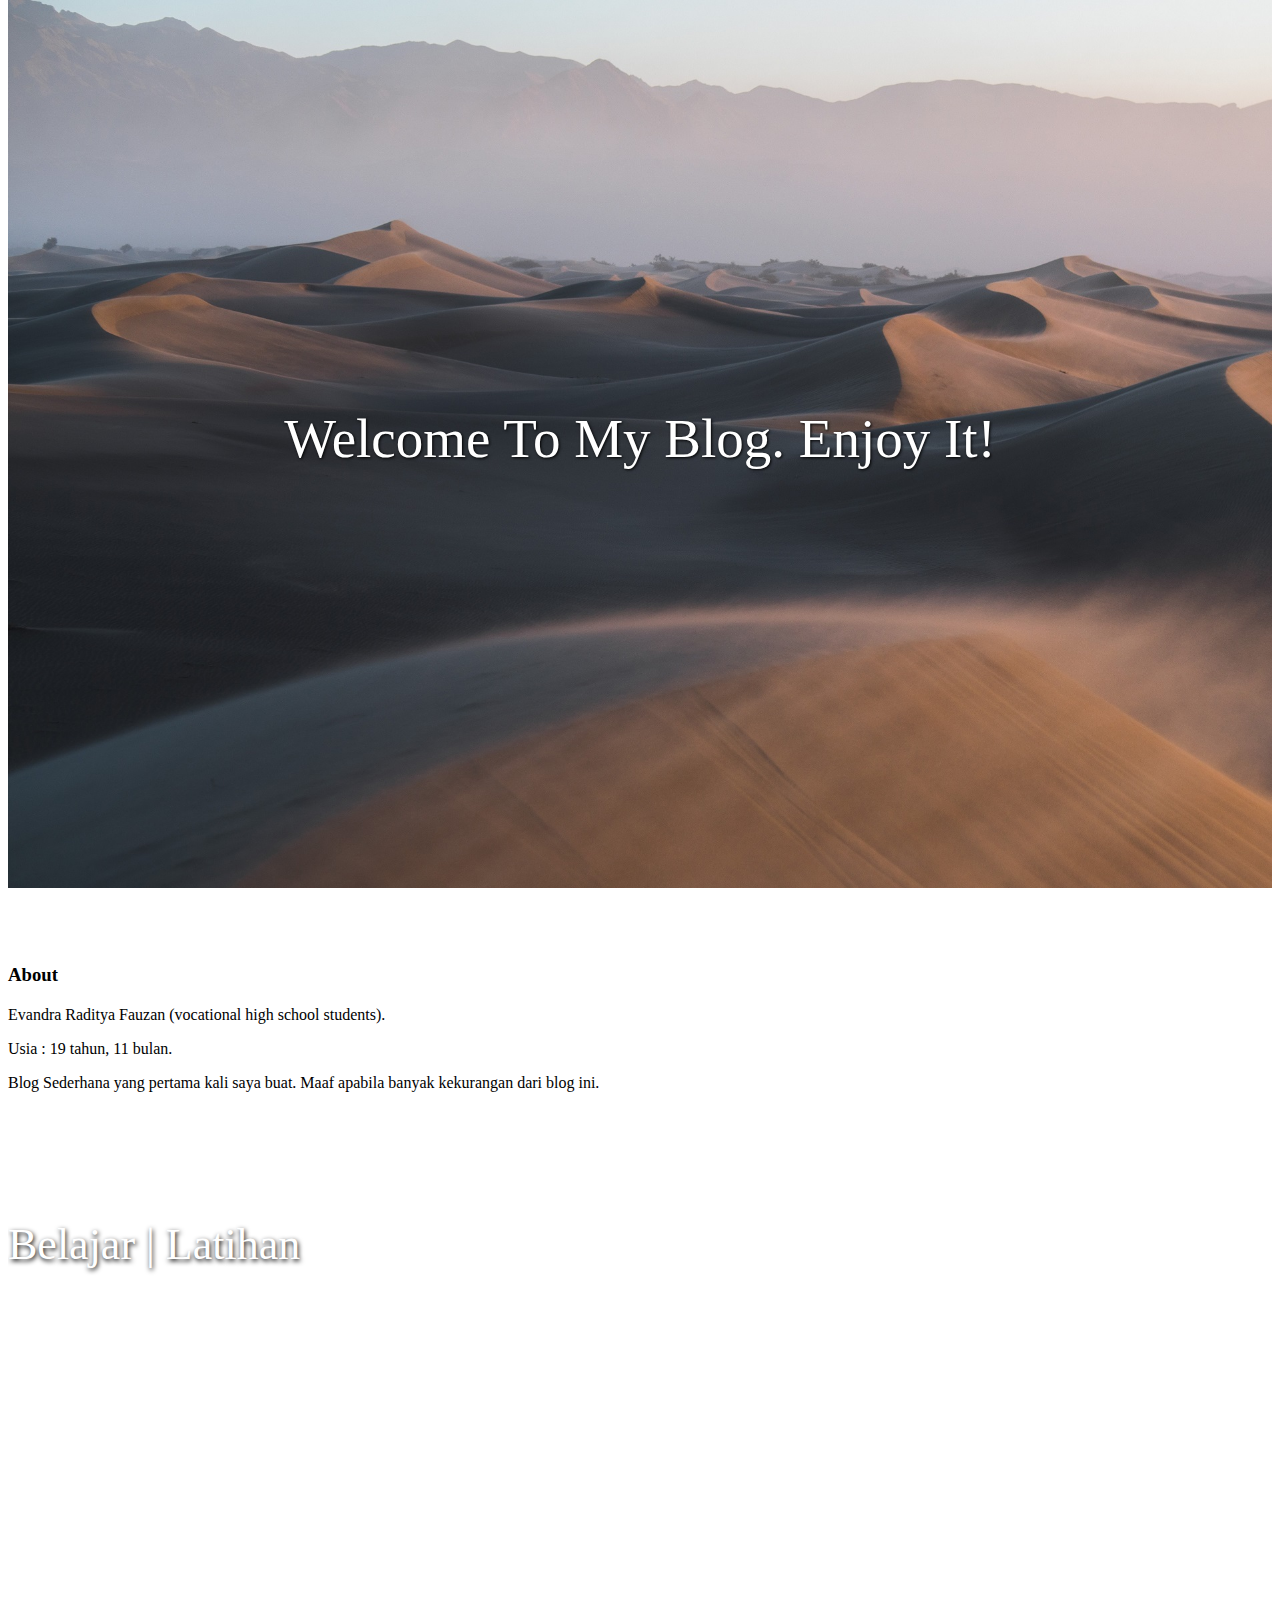
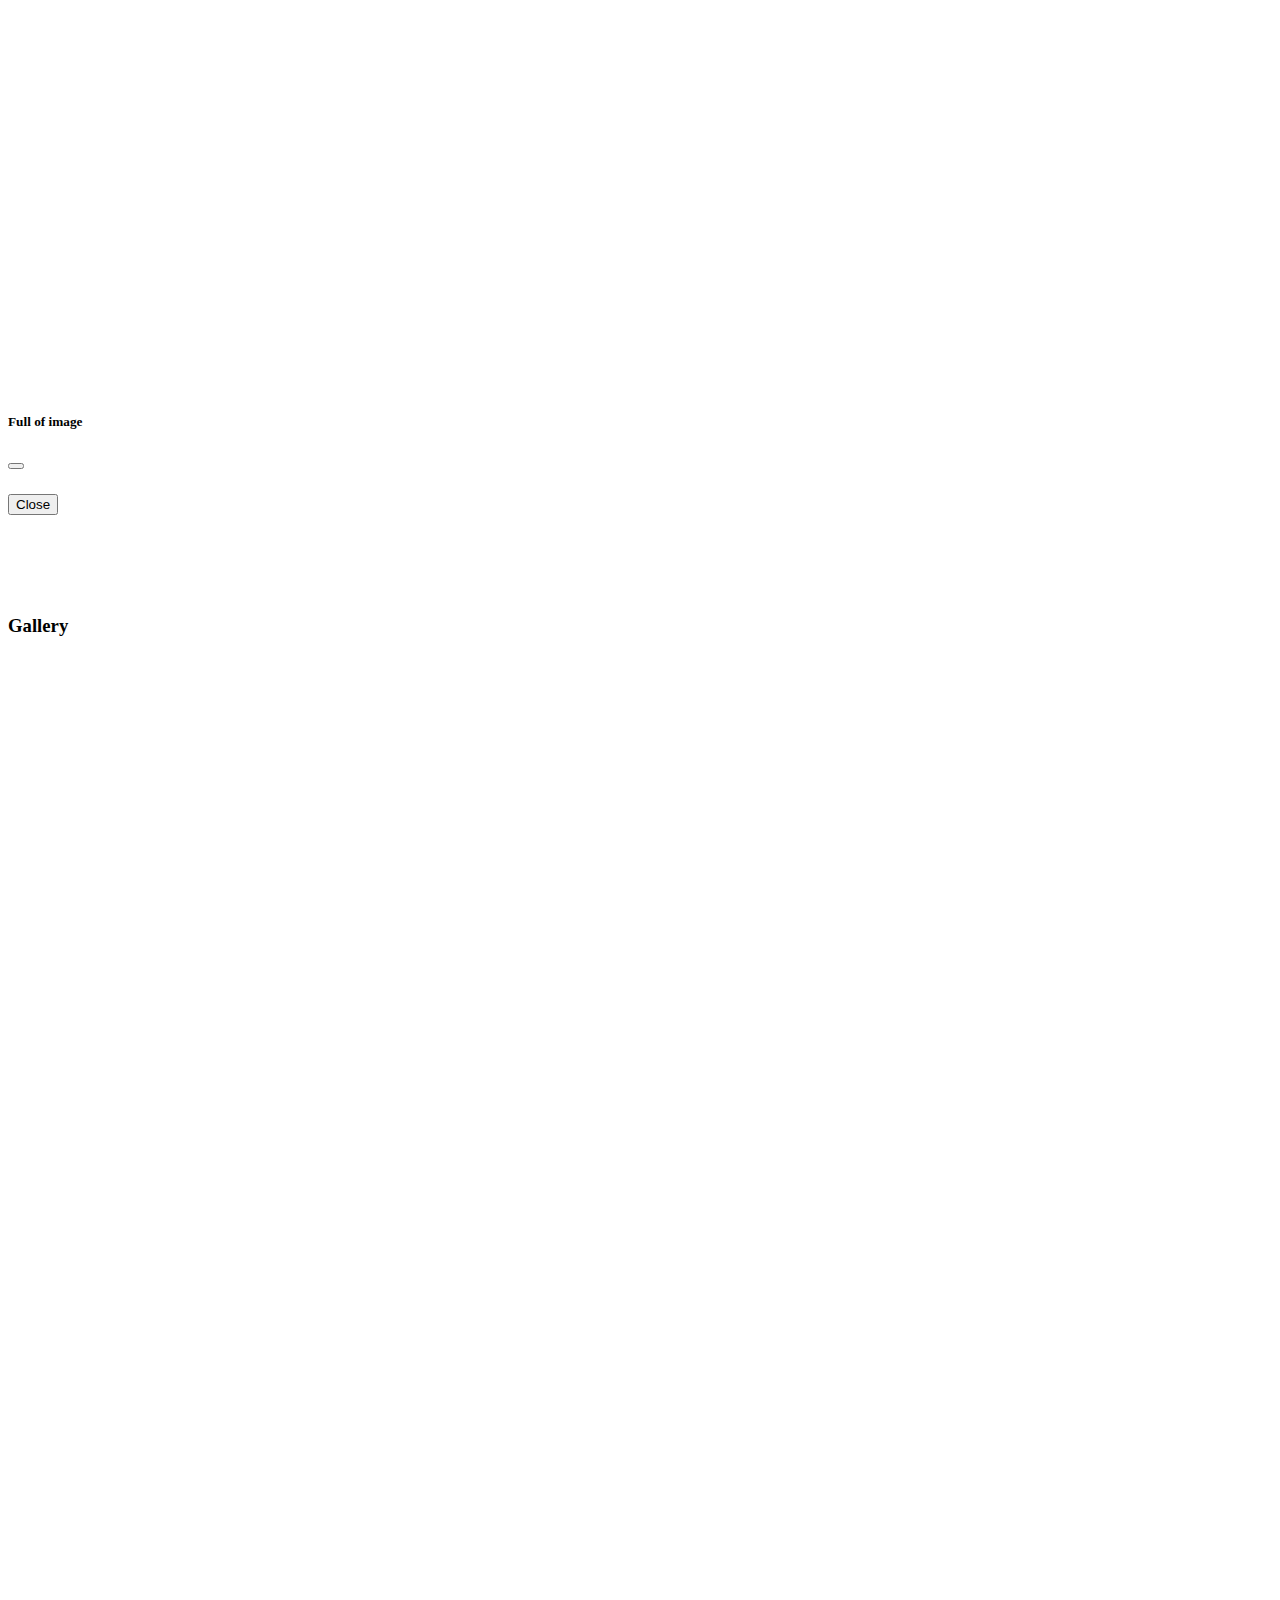
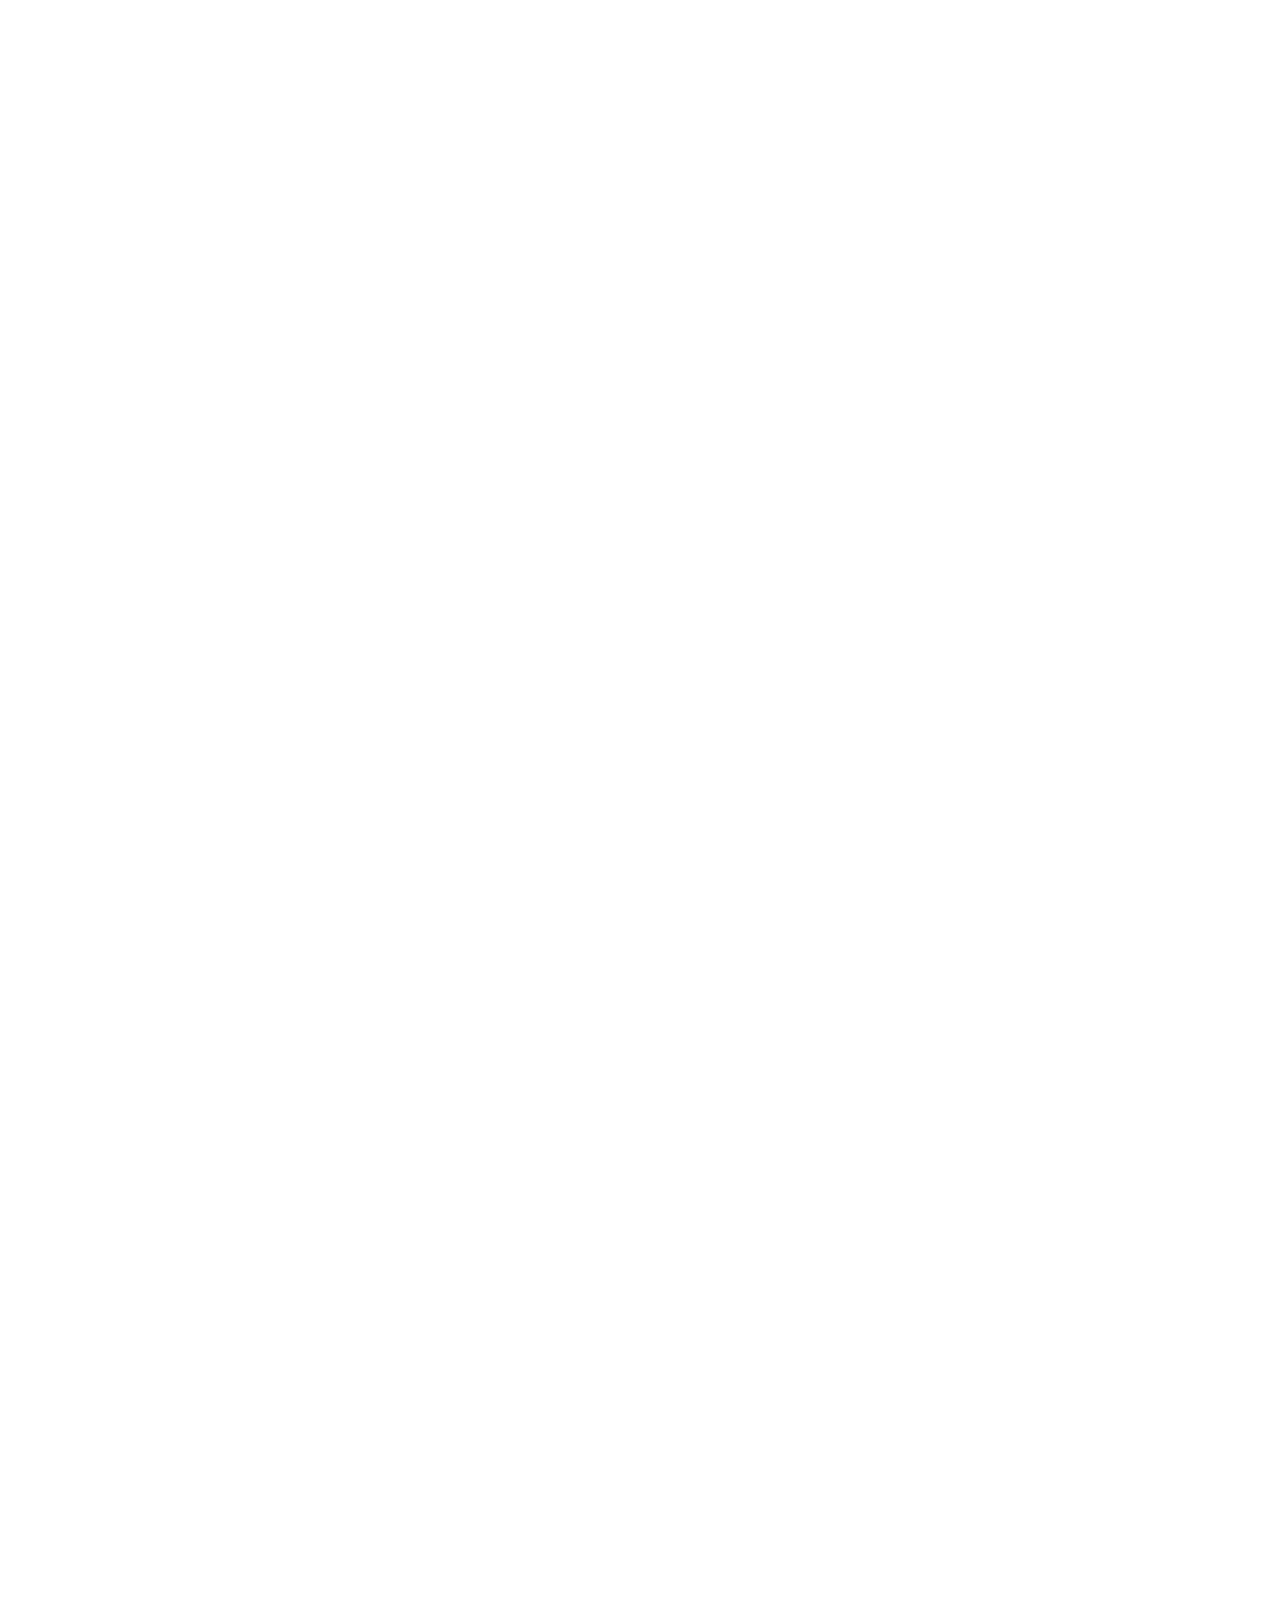
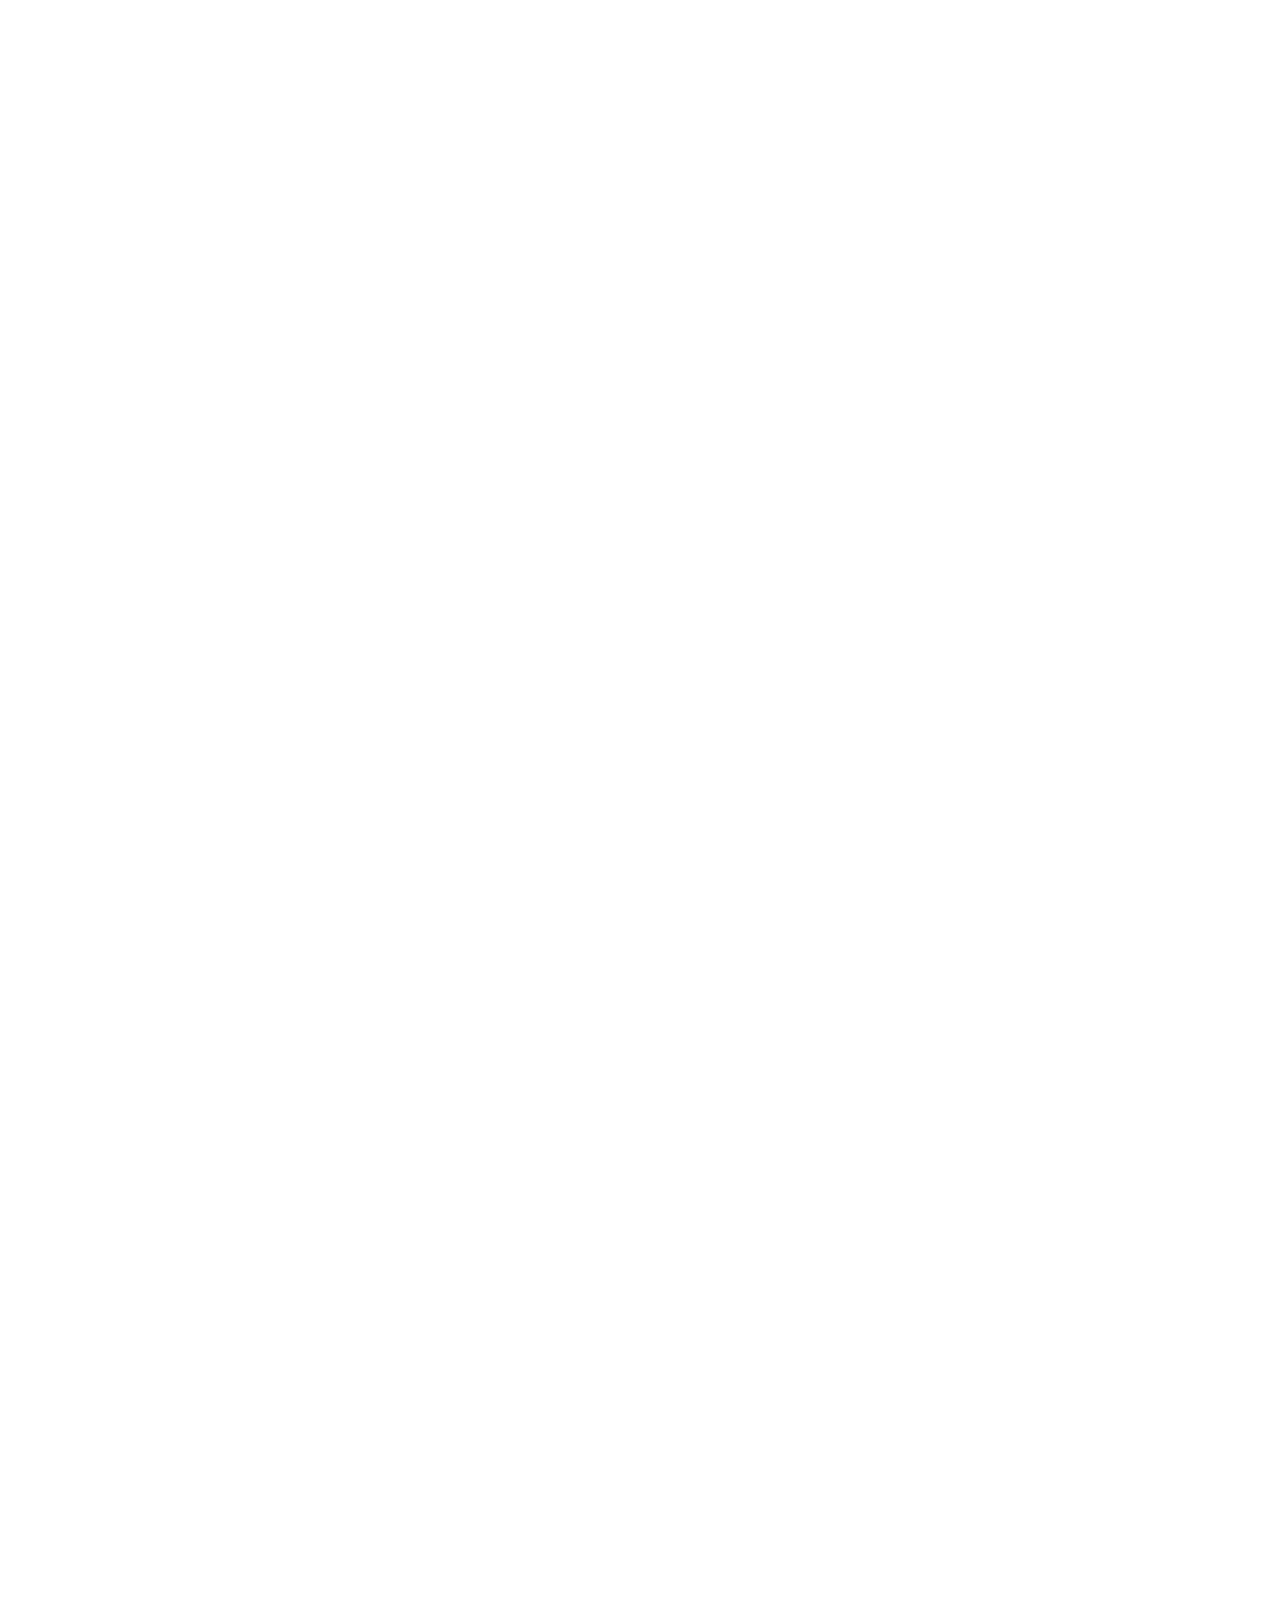
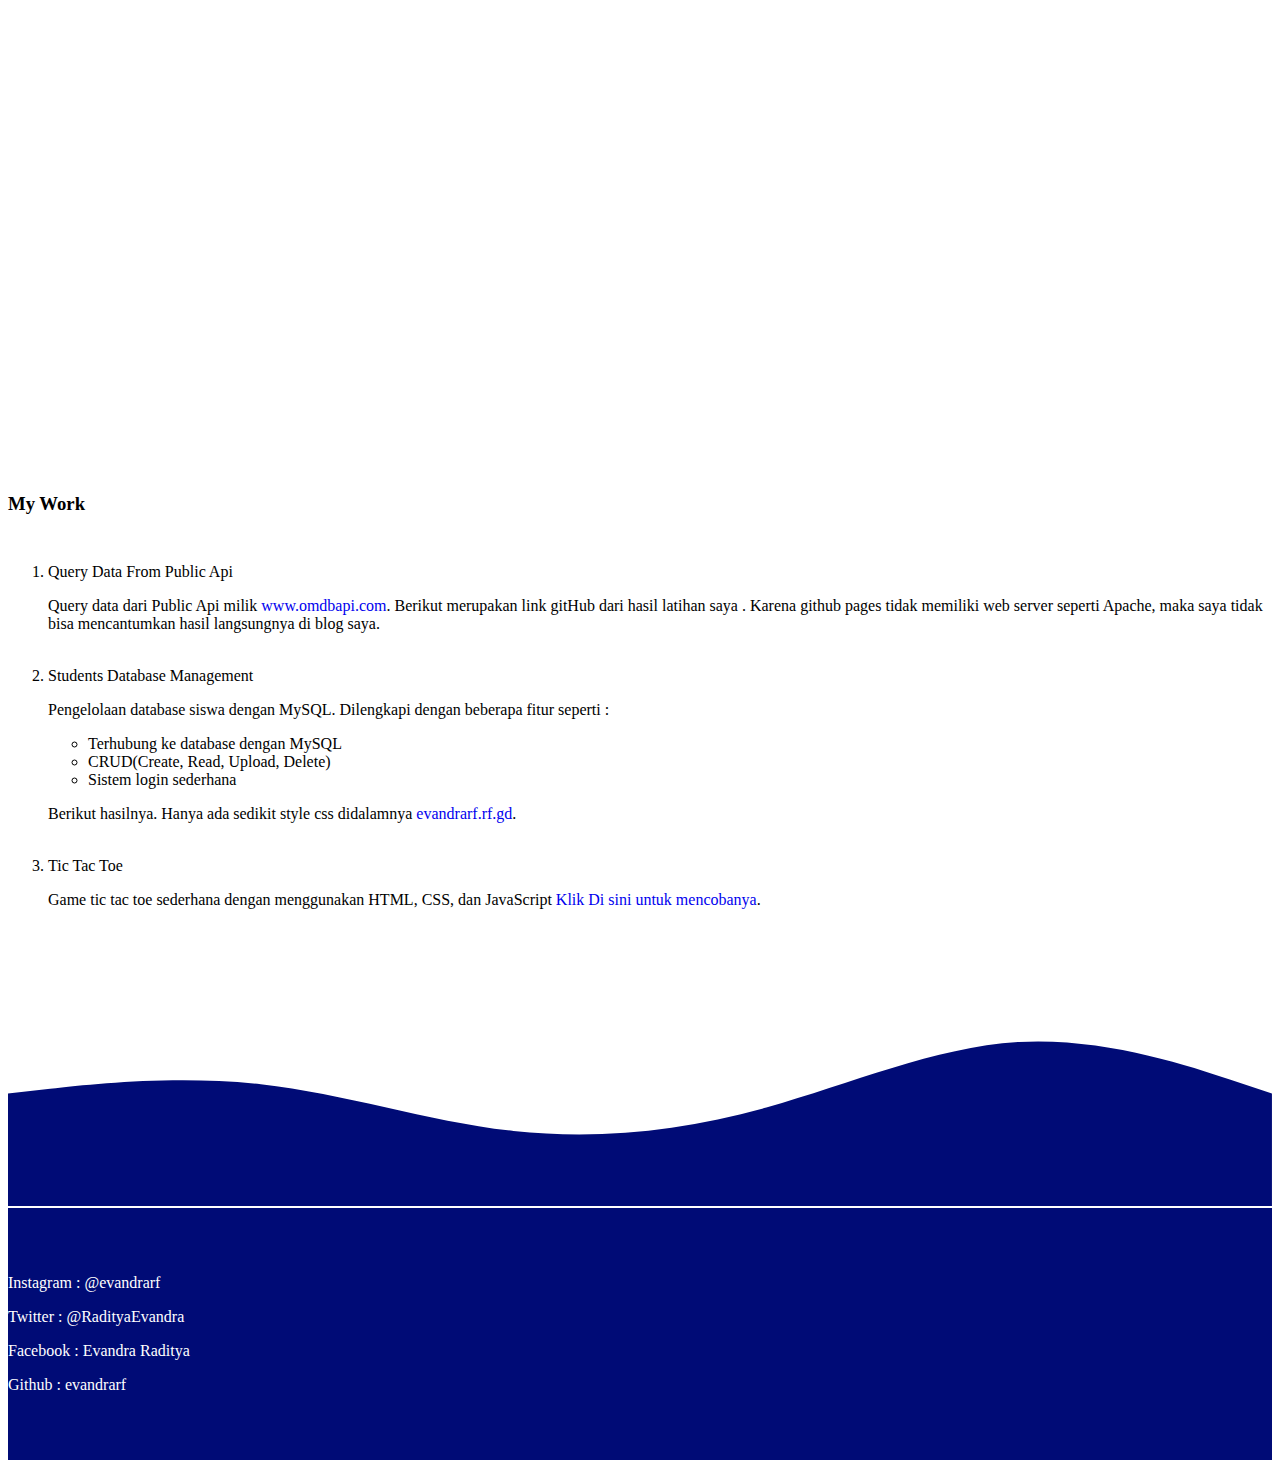
==== commit 4fc3bc15: "Memperbaiki blog yang terdengar krinj" ====
--- a/index.html
+++ b/index.html
@@ -55,12 +55,11 @@
         </div>
         <div class="row justify-content-center isiAbout">
           <div class="col-md-4">
-            <p>Sebenarnya ini bukan blog sih.. Isinya gak jelas, gak ada ide buat apa yang mau ditulis disini. Beberapa dari katanya juga gak nyambung. Jadi jangan heran, hehe..</p>
+            <p>Evandra Raditya Fauzan (vocational high school students).</p>
+            <p class="p1"></p>
           </div>
           <div class="col-md-4">
-            <p>
-              Oh iya, ini bikinnya pake framework <a href="https://getbootstrap.com/" target="_blank" rel="noopener noreferrer">Bootstrap</a>, sama pake <a href="https://jquery.com/" target="_blank" rel="noopener noreferrer">jQuery</a>.
-            </p>
+            <p>Blog Sederhana yang pertama kali saya buat. Maaf apabila banyak kekurangan dari blog ini.</p>
           </div>
         </div>
       </div>
@@ -69,7 +68,7 @@
 
     <!-- gambar -->
     <div class="sectionB d-flex justify-content-center align-items-center flex-column">
-      <h2>Pengamatan | Diskusi | Latihan</h2>
+      <h2>Belajar | Latihan</h2>
     </div>
     <!-- akhir gambar -->
 
@@ -103,7 +102,7 @@
             <div class="card" data-bs-toggle="modal" data-bs-target="#exampleModal">
               <img src="gallery/1.jpg" class="card-img-top" alt="Mechanical Keyboard from unsplash.com" />
               <div class="card-body">
-                <p class="card-text">Ini adalah gambar keyboard mechanical yang saya temukan di <a href="https://unsplash.com/" target="_blank" rel="noopener noreferrer">unsplash.com</a>, saya lupa nama fotografer-nya.</p>
+                <p class="card-text">Gambar random dari <a href="https://unsplash.com/" target="_blank" rel="noopener noreferrer">unsplash.com</a>.</p>
               </div>
             </div>
           </div>
@@ -111,7 +110,7 @@
             <div class="card" data-bs-toggle="modal" data-bs-target="#exampleModal">
               <img src="gallery/2.jpg" class="card-img-top" alt="Mechanical Keyboard from unsplash.com" />
               <div class="card-body">
-                <p class="card-text">Ini juga sama sih, cuma beda warna aja.</p>
+                <p class="card-text">Random</p>
               </div>
             </div>
           </div>
@@ -119,7 +118,7 @@
             <div class="card" data-bs-toggle="modal" data-bs-target="#exampleModal">
               <img src="gallery/3.jpg" class="card-img-top" alt="Mechanical Keyboard from unsplash.com" />
               <div class="card-body">
-                <p class="card-text">Ini juga sama, cuma beda posisi aja.</p>
+                <p class="card-text">Random</p>
               </div>
             </div>
           </div>
@@ -127,7 +126,7 @@
             <div class="card" data-bs-toggle="modal" data-bs-target="#exampleModal">
               <img src="gallery/4.jpg" class="card-img-top" alt="Mechanical Keyboard from unsplash.com" />
               <div class="card-body">
-                <p class="card-text">Ini juga.</p>
+                <p class="card-text">Random</p>
               </div>
             </div>
           </div>
@@ -135,7 +134,7 @@
             <div class="card" data-bs-toggle="modal" data-bs-target="#exampleModal">
               <img src="gallery/5.jpg" class="card-img-top" alt="Mechanical Keyboard from unsplash.com" />
               <div class="card-body">
-                <p class="card-text">Bingung mau nulis apaan wkwk.</p>
+                <p class="card-text">Random</p>
               </div>
             </div>
           </div>
@@ -160,14 +159,11 @@
             <ol class="list-group list-group-numbered">
               <li class="list-group-item d-flex justify-content-between align-items-start">
                 <div class="ms-2 me-auto">
-                  <div class="fw-bold">Movie Database</div>
+                  <div class="fw-bold">Query Data From Public Api</div>
                   <p>
-                    Movie Database yang dibuat dengan konsep Asynchronous JavaScript. Pengambilan data dilakukan dengan API dari <a href="https://www.omdbapi.com/" target="_blank" rel="noopener noreferrer">www.omdbapi.com</a>. Akan tetapi
-                    karena API tersebut gratis, tentu saja memiliki kekurangan yaitu batas permintaan data hanya 1000 kali perhari. Yang artinya setiap anda melakukan permintaan pencarian data, maka batas tersebut akan berkurang 1 per
-                    permintaan data. Berikut merupakan link gitHub dari hasil latihan saya
-                    <a href="https://github.com/evandrarf/latihan-synchronousJS-Callback" target="_blank" rel="noopener noreferrer">github.com/evandrarf/latihan-synchronousJS-Callback</a>. Karena suatu alasan saya tidak bisa langsung
-                    menyantumkan hasilnya di sini. Agar anda dapat melihatnya, anda dapat menggunakan extension Open With Live Server di
-                    <a href="https://code.visualstudio.com/" target="_blank" rel="noopener noreferrer">Visual Studio Code</a>.
+                    Query data dari Public Api milik <a href="https://www.omdbapi.com/" target="_blank" rel="noopener noreferrer">www.omdbapi.com</a>. Berikut merupakan link gitHub dari hasil latihan saya
+                    <a href="https://github.com/evandrarf/latihan-synchronousJS-Callback" target="_blank" rel="noopener noreferrer"></a>. Karena github pages tidak memiliki web server seperti Apache, maka saya tidak bisa mencantumkan hasil
+                    langsungnya di blog saya.
                   </p>
                 </div>
               </li>
@@ -179,11 +175,11 @@
                   <ul>
                     <li>Terhubung ke database dengan MySQL</li>
                     <li>CRUD(Create, Read, Upload, Delete)</li>
-                    <li>Sistem login lengkap(Registrasi, Login, Logout), dengan tambahan session dan cookie</li>
+                    <li>Sistem login sederhana</li>
                   </ul>
                   <p>
-                    Untuk hasil latihan yang ini saya memang belum menambahkan CSS untuk membuat tampilan menjadi lebih menarik. Di sini hanya ada struktur dasar pengelolaan database.
-                    <a href="http://evandrarf.rf.gd/login.php" target="_blank" rel="noopener noreferrer">evandrarf.rf.gd</a>
+                    Berikut hasilnya. Hanya ada sedikit style css didalamnya
+                    <a href="http://evandrarf.rf.gd/login.php" target="_blank" rel="noopener noreferrer">evandrarf.rf.gd</a>.
                   </p>
                 </div>
               </li>
@@ -217,6 +213,7 @@
             <p>Instagram : <a href="https://instagram.com/evandrarf" target="_blank" rel="noopener noreferrer">@evandrarf</a></p>
             <p>Twitter : <a href="https://twitter.com/RadityaEvandra" target="_blank" rel="noopener noreferrer">@RadityaEvandra</a></p>
             <p>Facebook : <a href="https://web.facebook.com/evandra.raditya.1" target="_blank" rel="noopener noreferrer">Evandra Raditya</a></p>
+            <p>Github : <a href="https://github.com/evandrarf" target="_blank" rel="noopener noreferrer">evandrarf</a></p>
           </div>
         </div>
       </div>
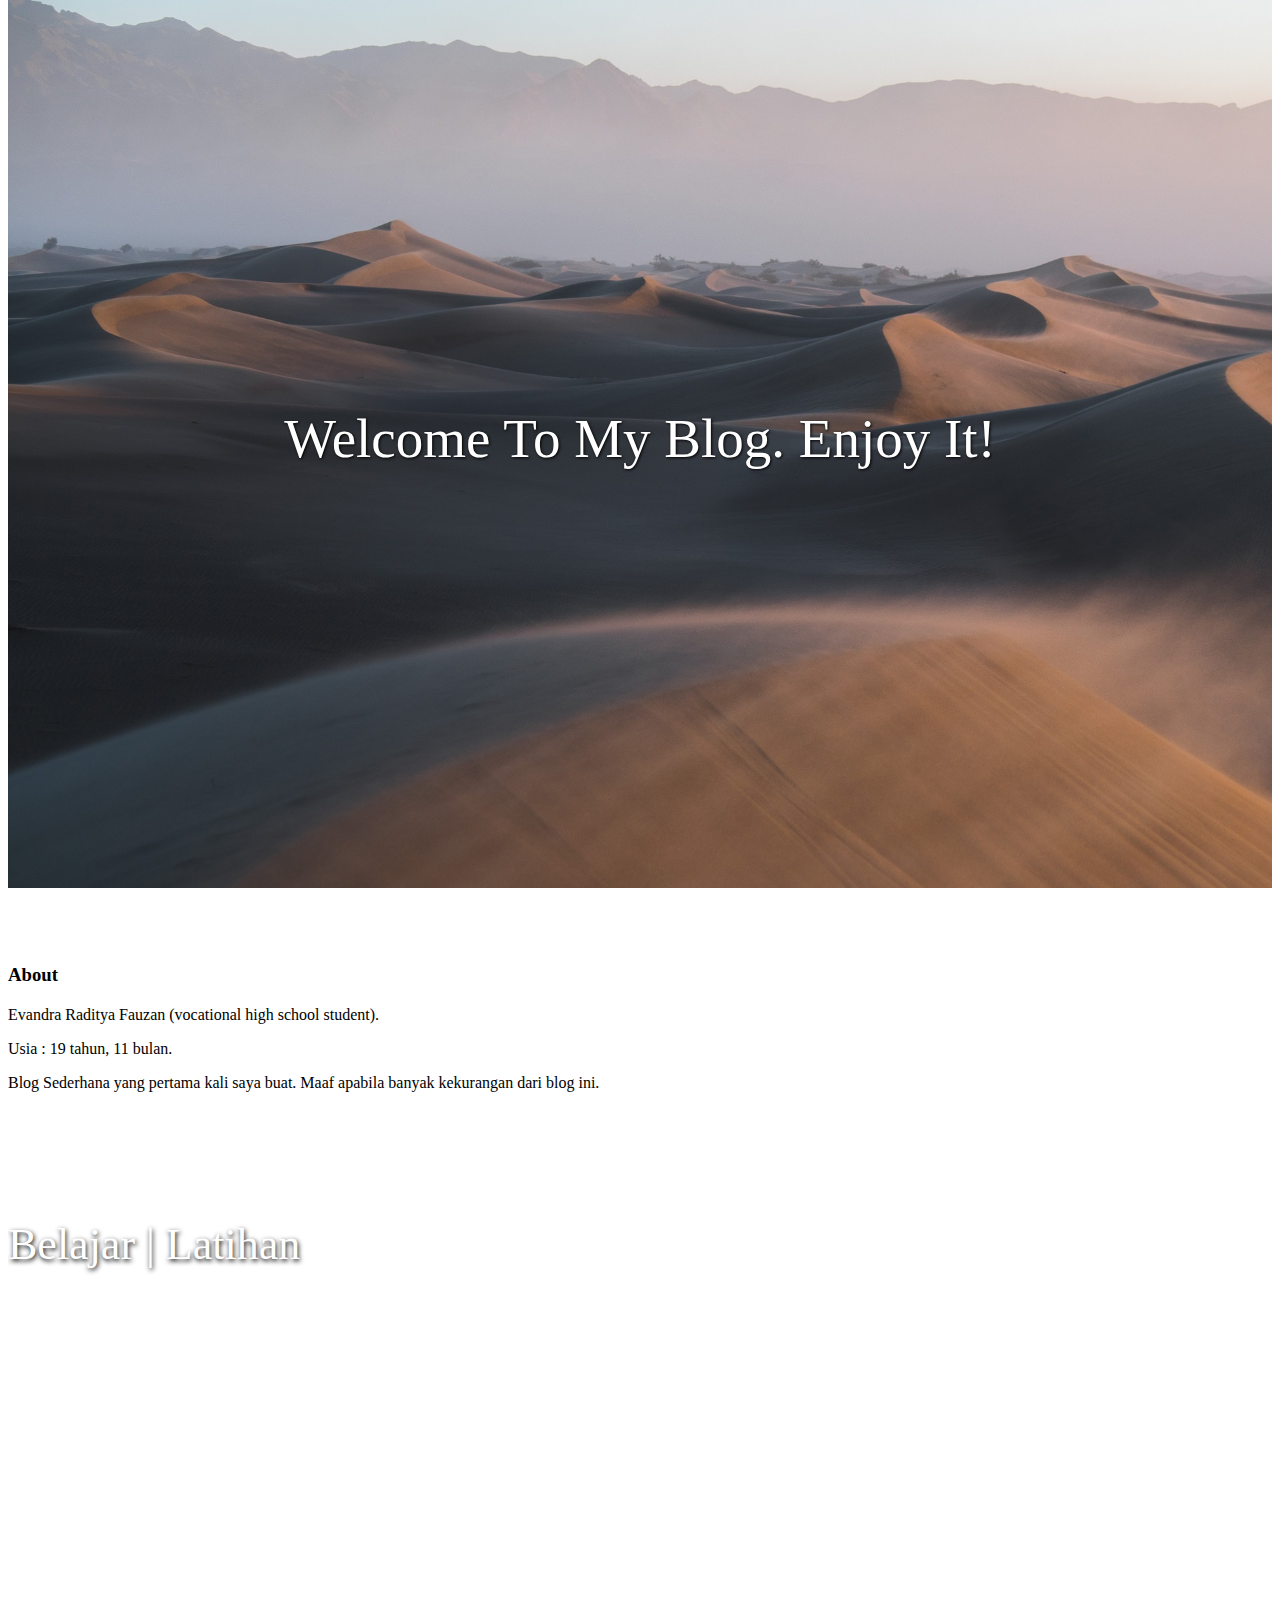
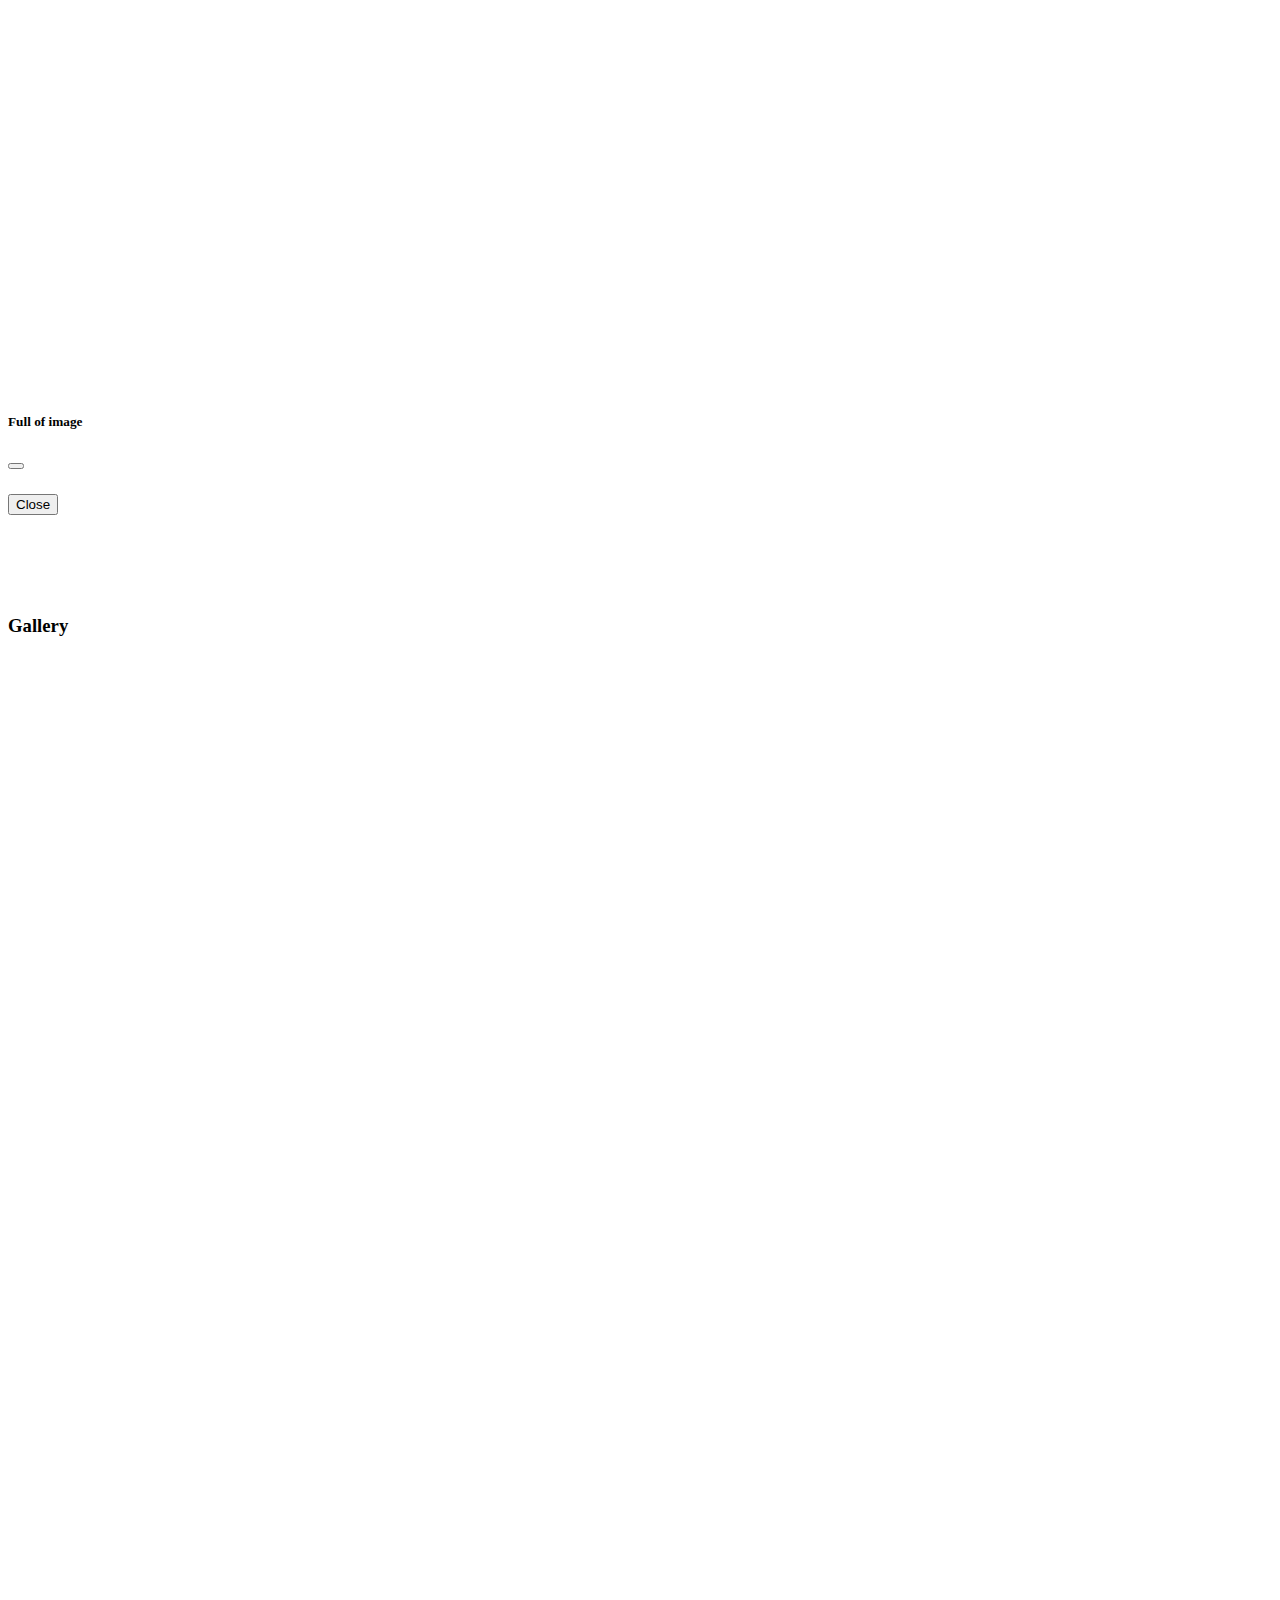
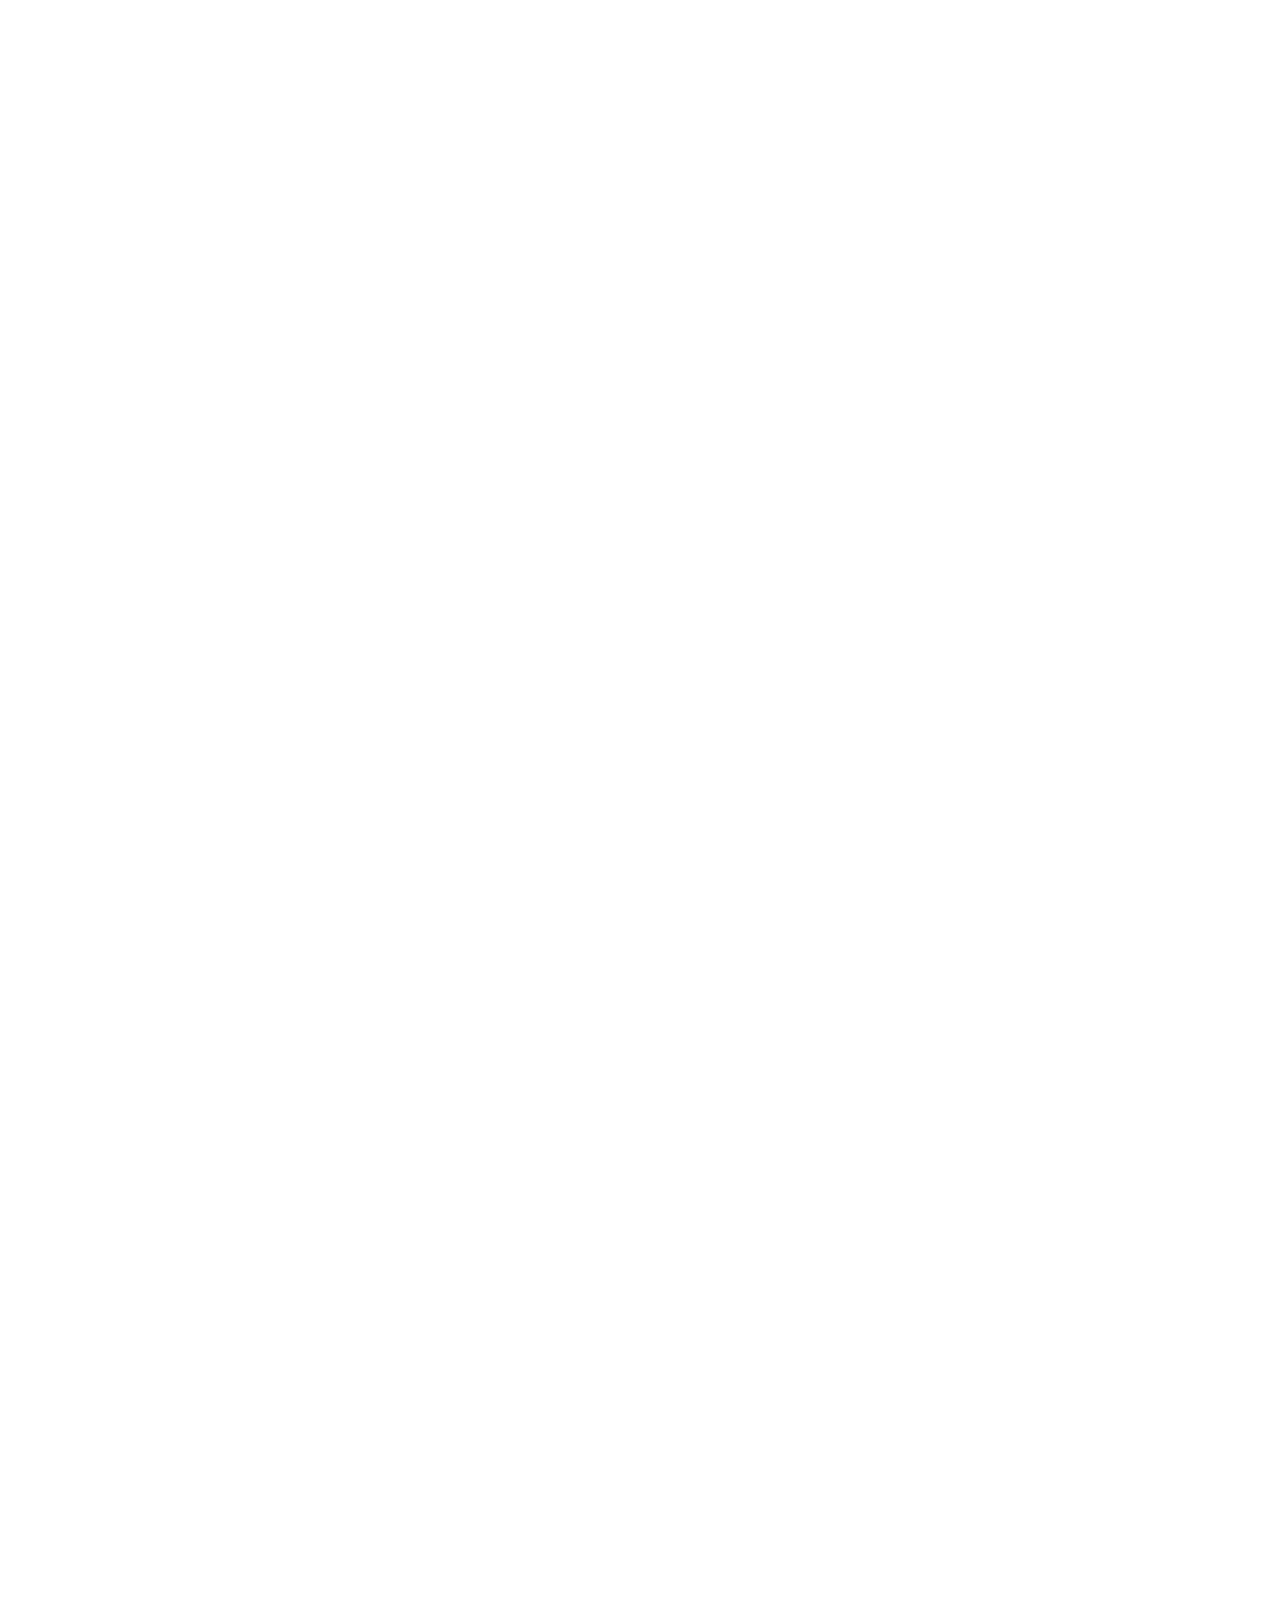
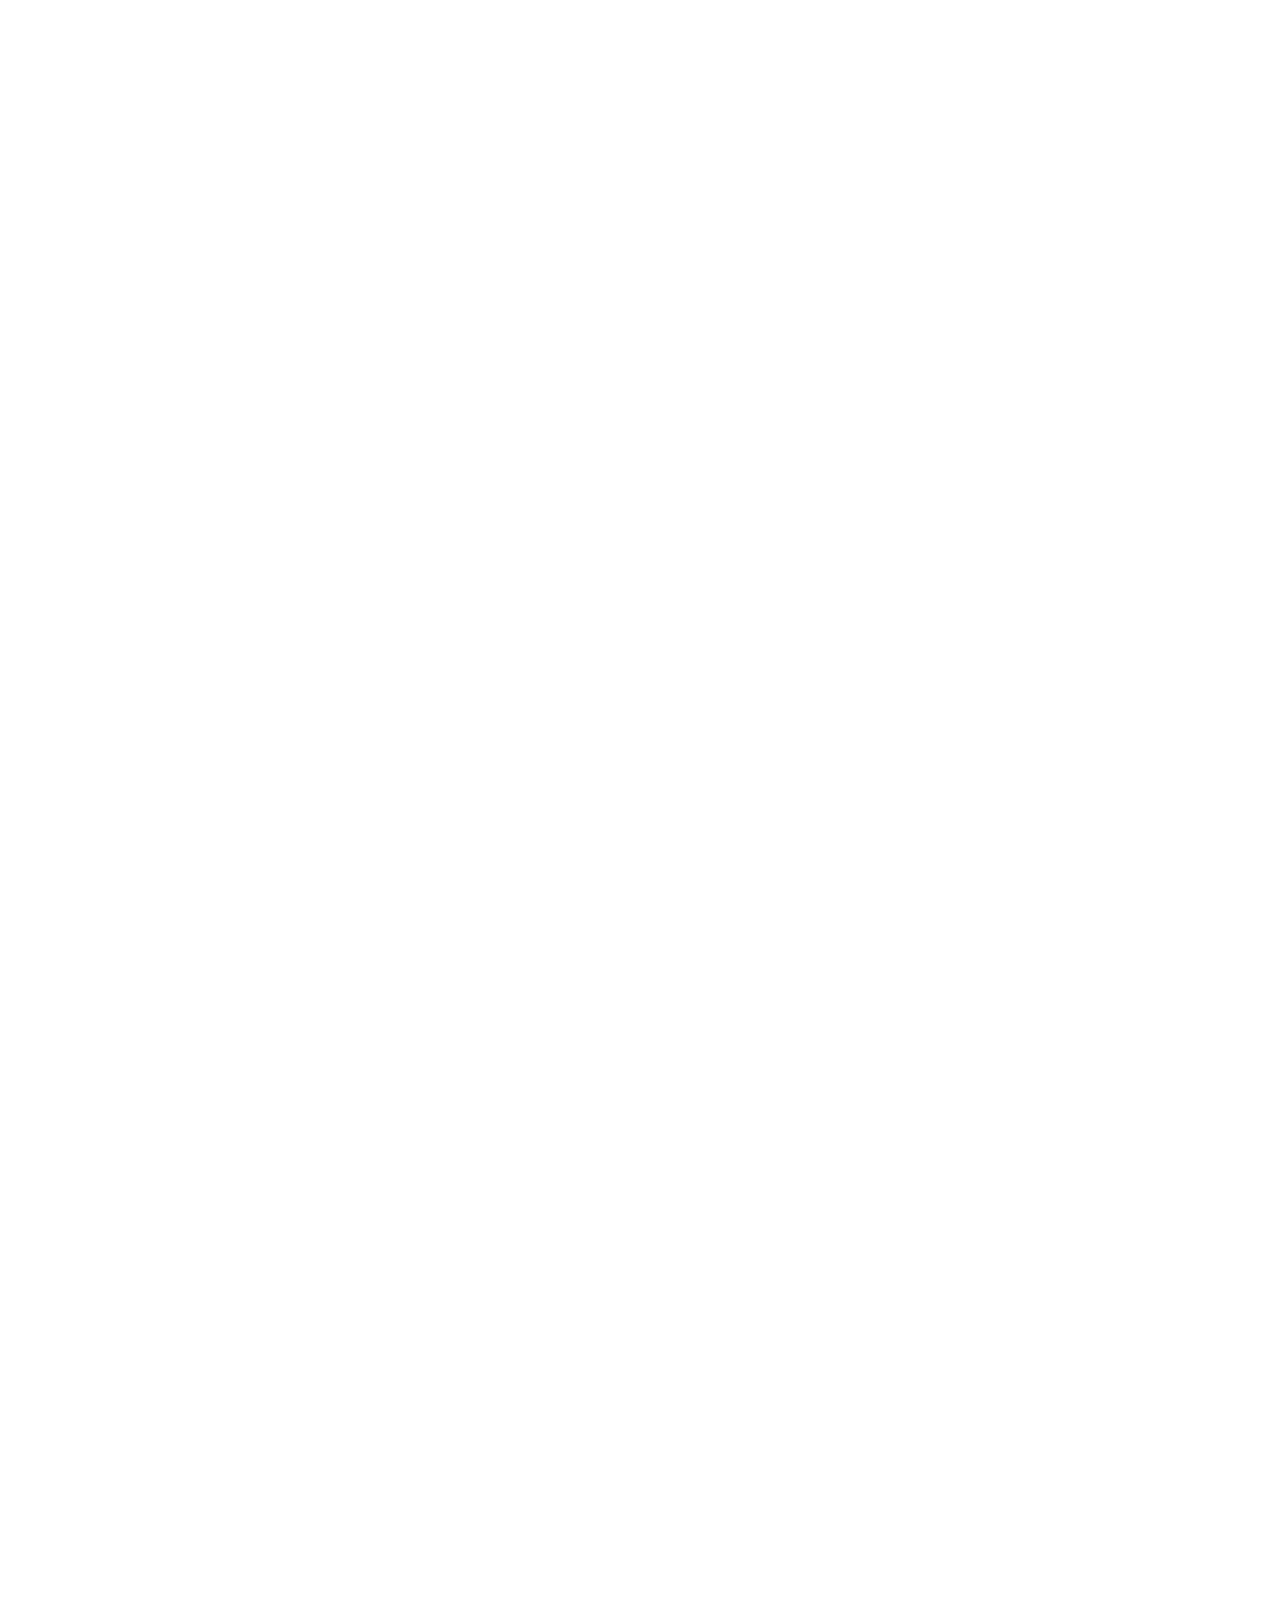
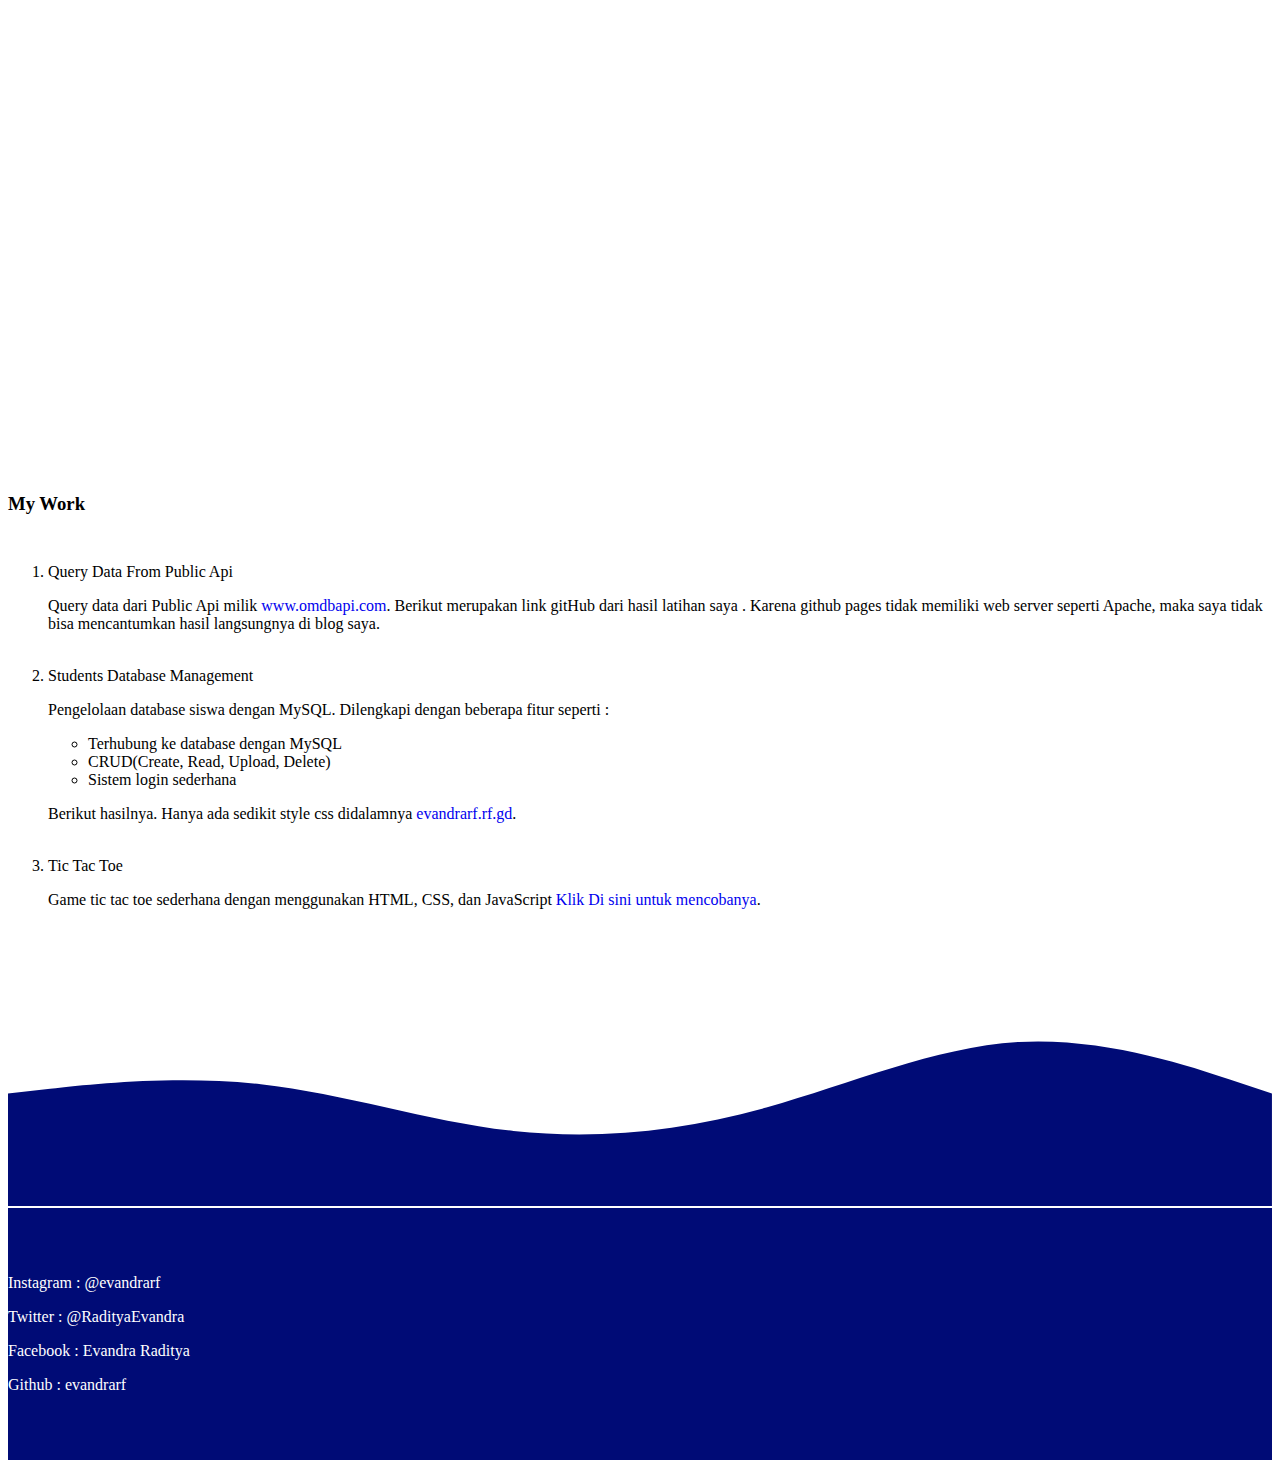
==== commit 5a14fa33: "menghapus s di student" ====
--- a/index.html
+++ b/index.html
@@ -55,7 +55,7 @@
         </div>
         <div class="row justify-content-center isiAbout">
           <div class="col-md-4">
-            <p>Evandra Raditya Fauzan (vocational high school students).</p>
+            <p>Evandra Raditya Fauzan (vocational high school student).</p>
             <p class="p1"></p>
           </div>
           <div class="col-md-4">
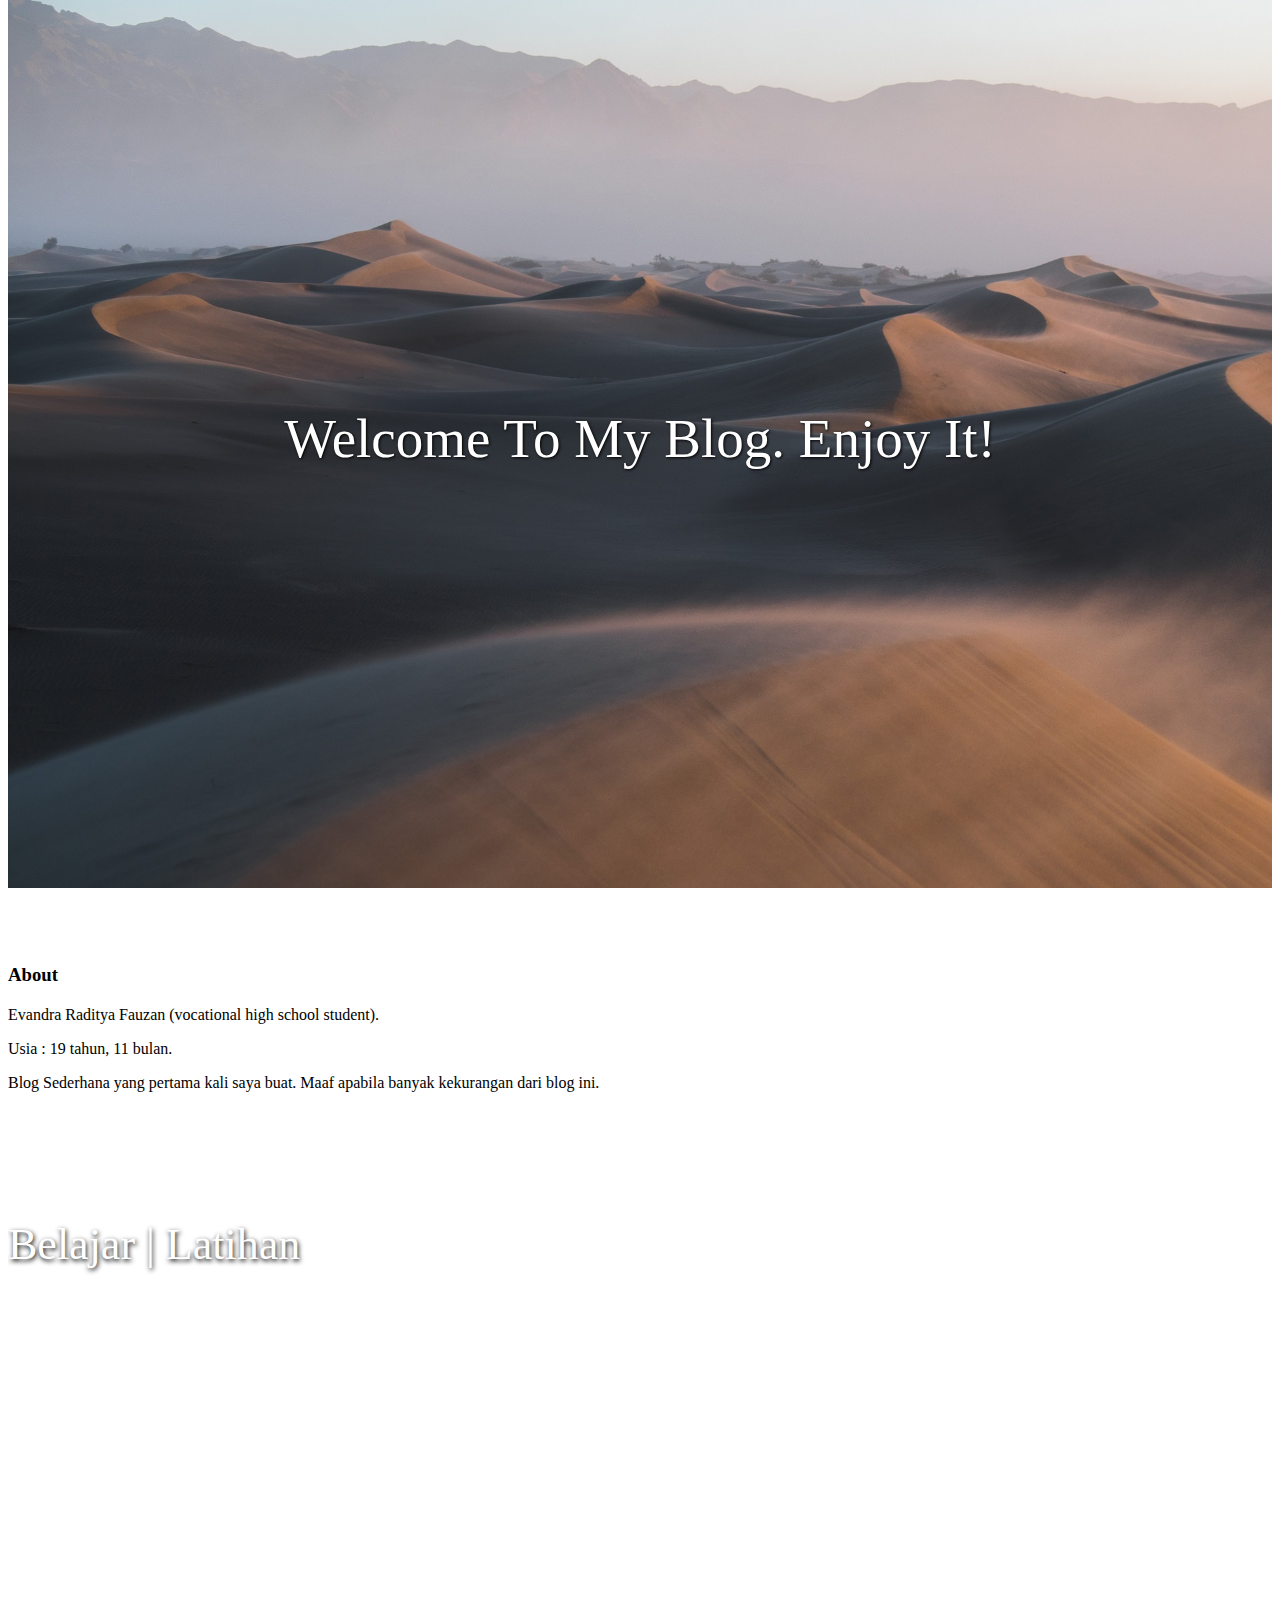
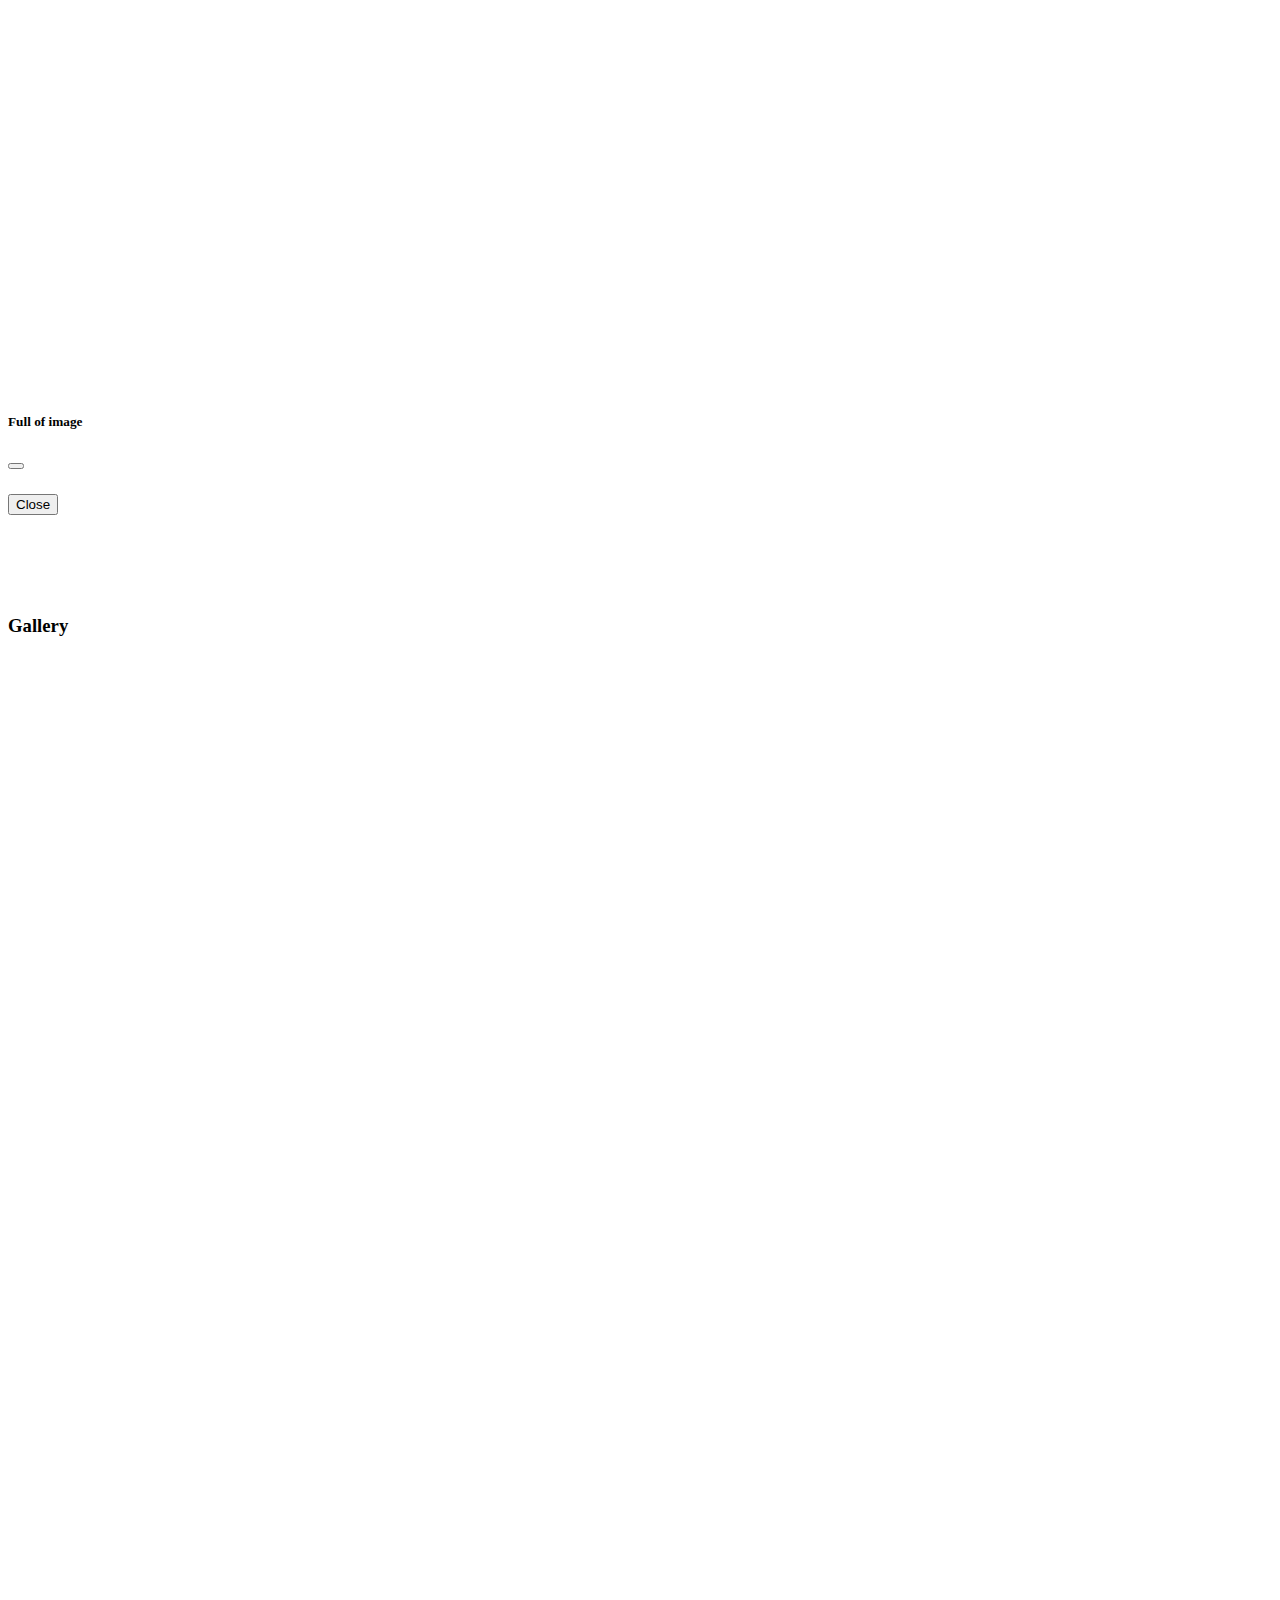
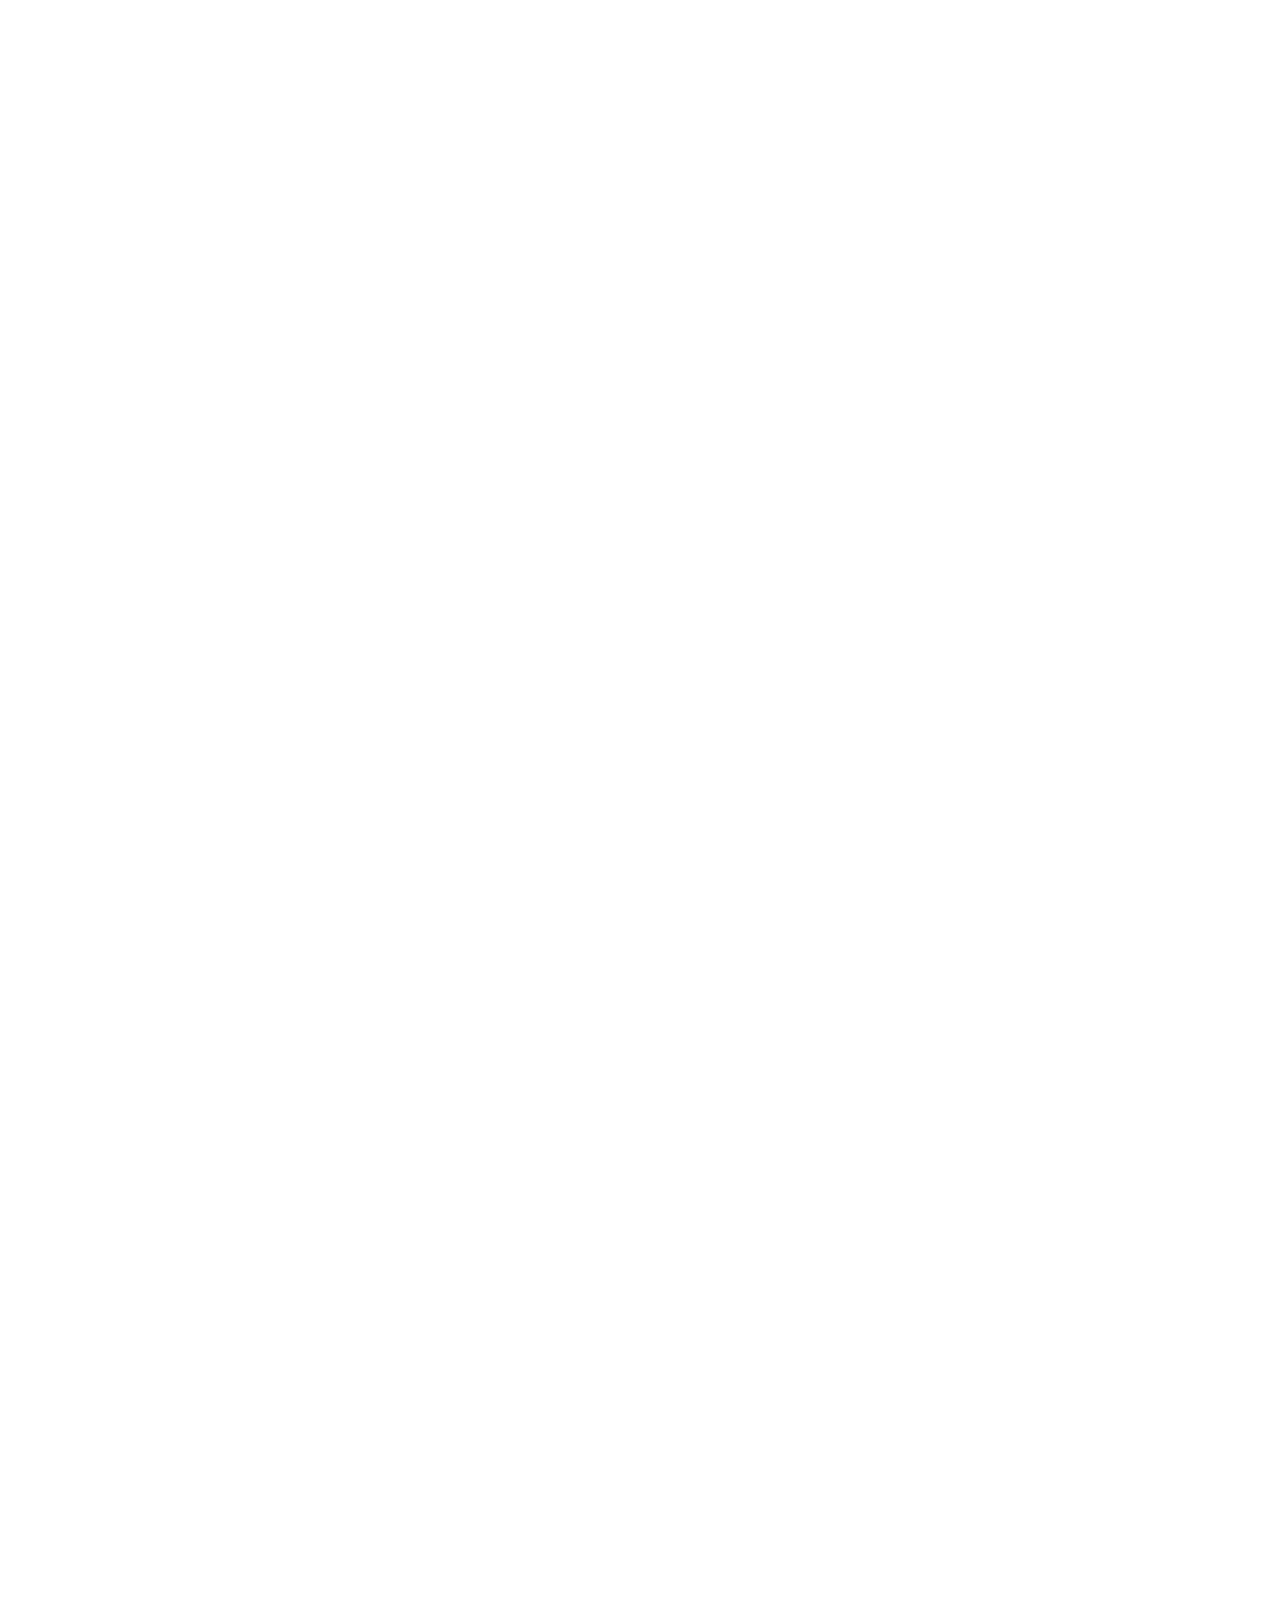
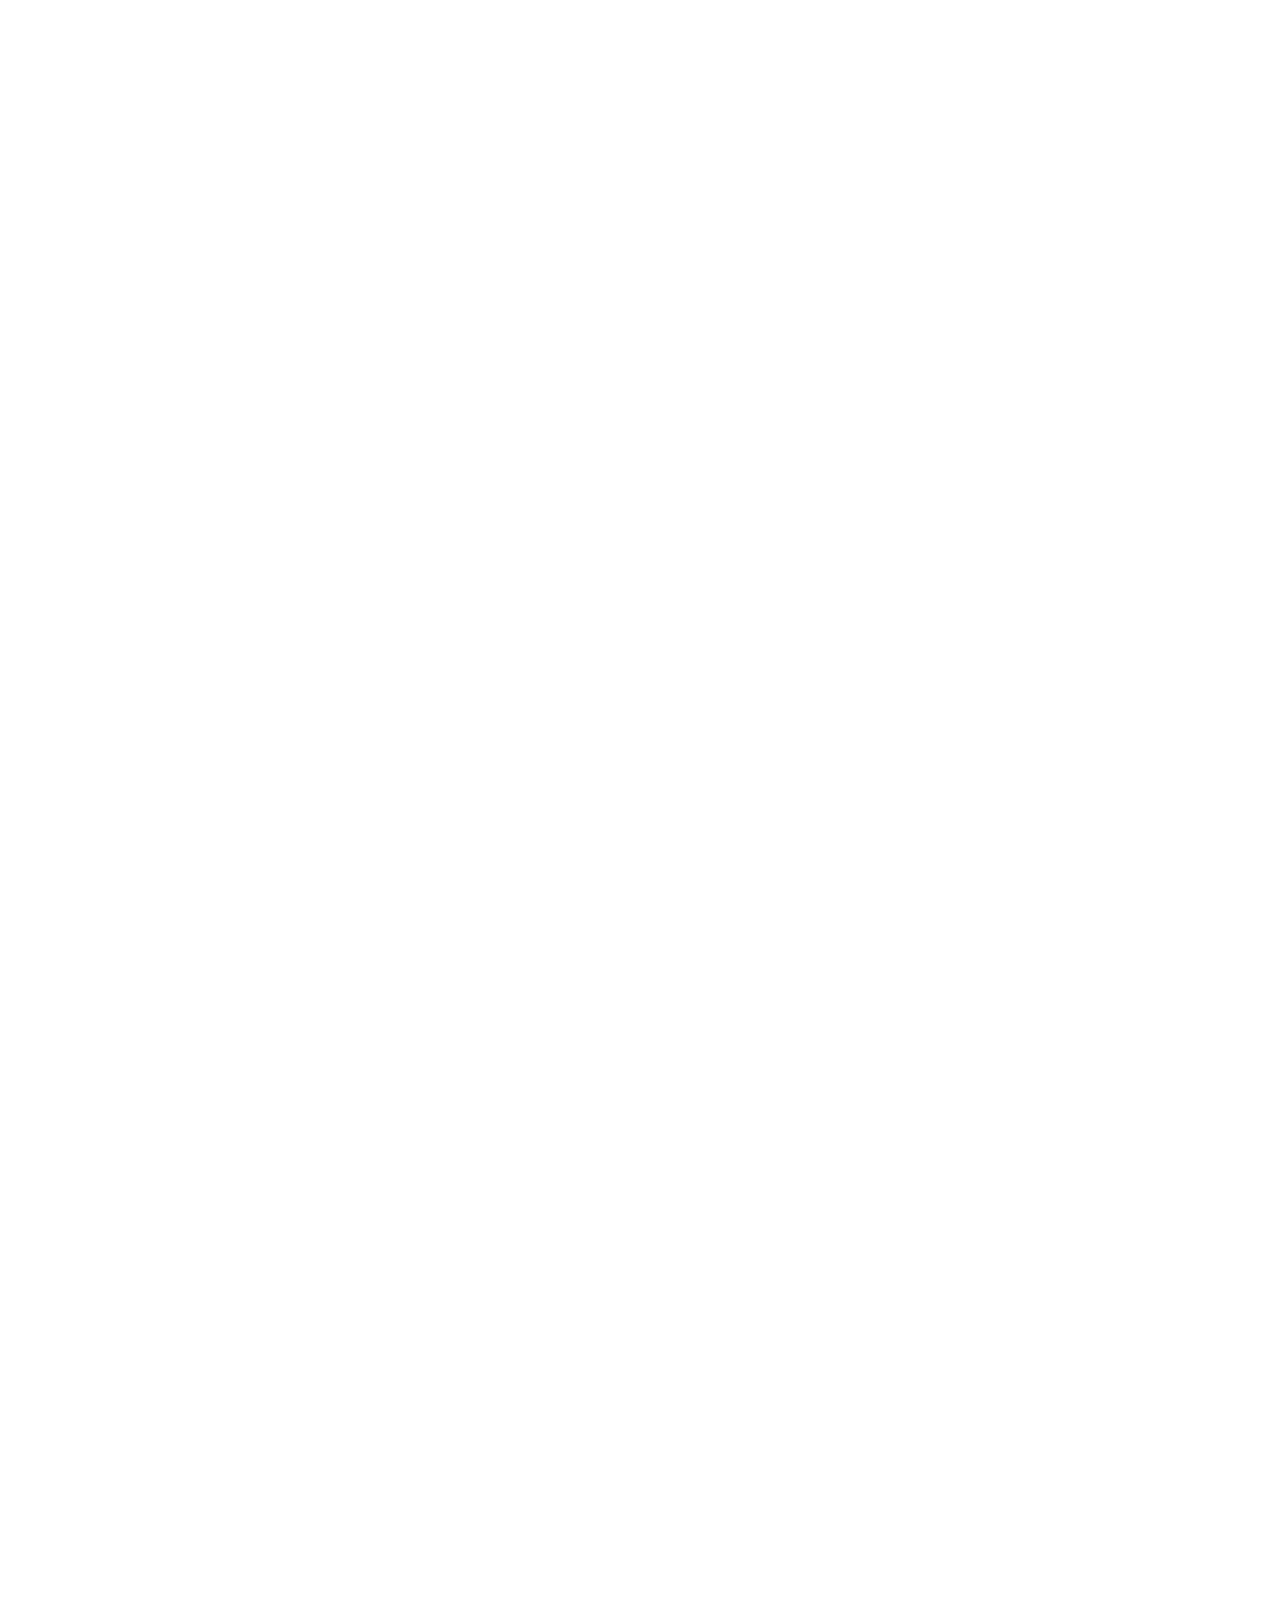
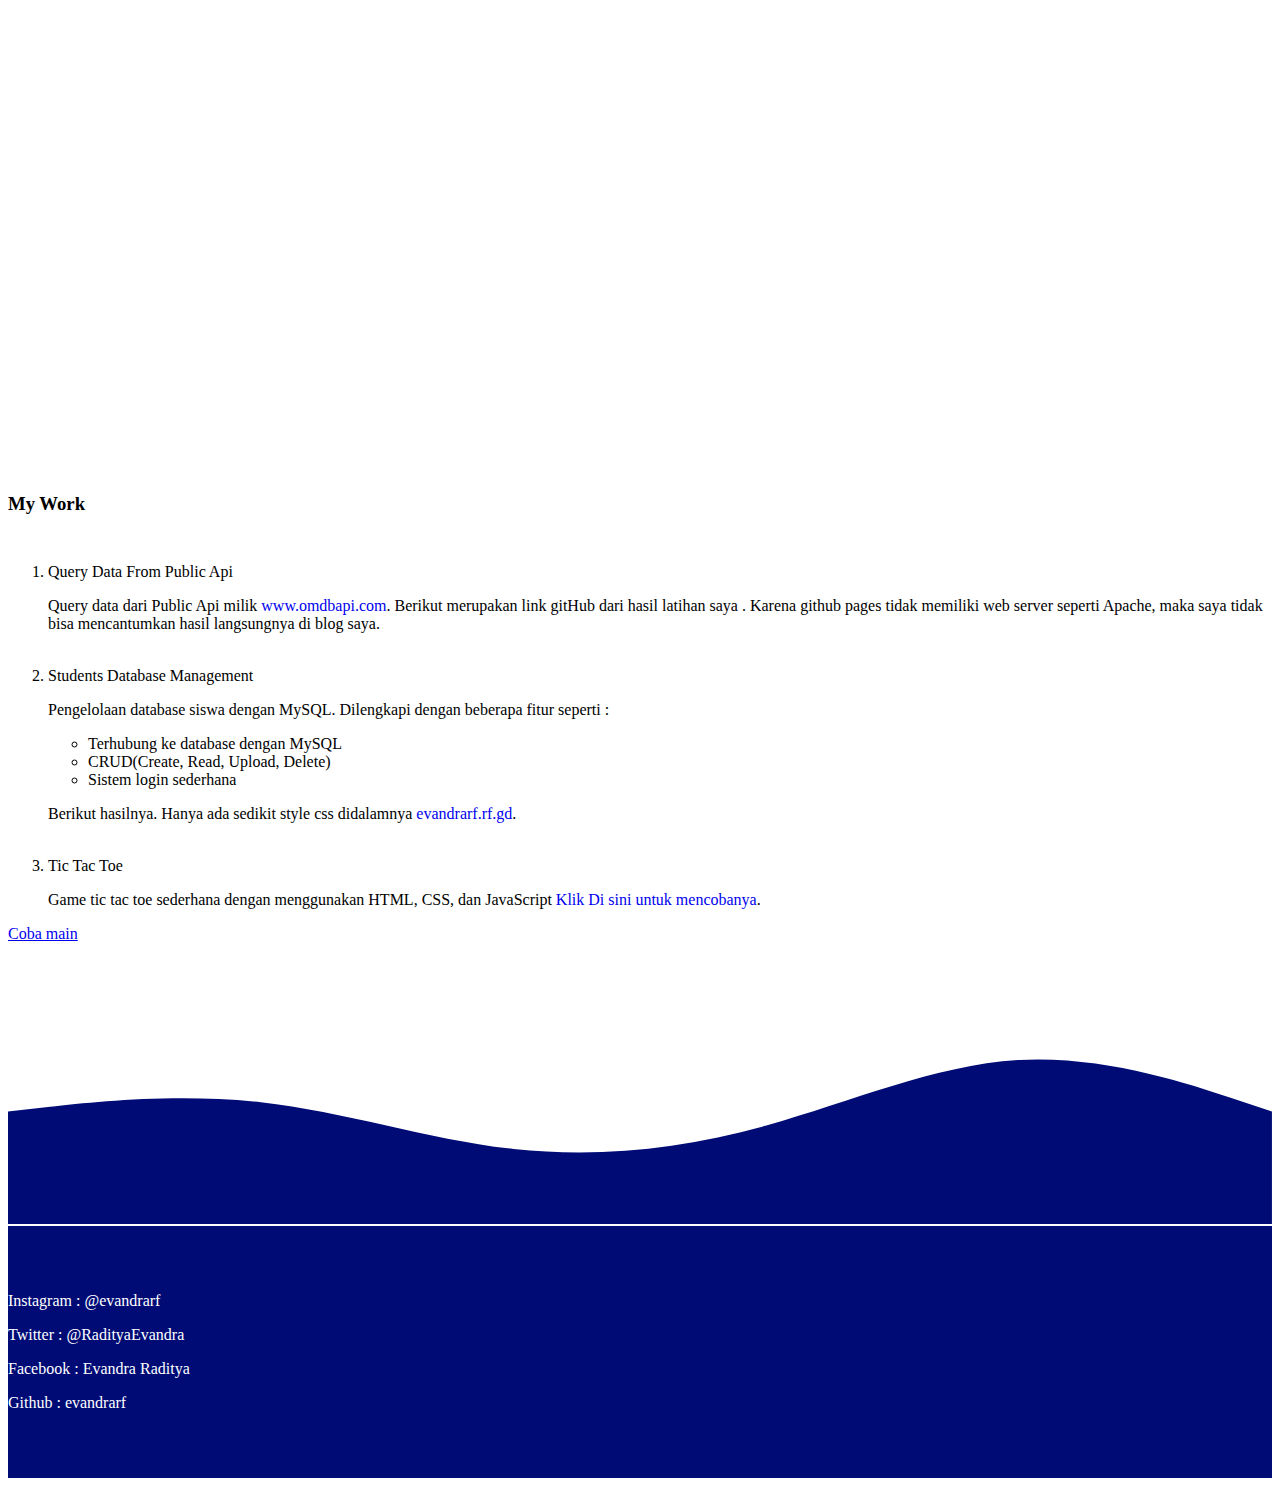
==== commit fa5e25a0: "Mengganti nama folder game tikus tanah" ====
--- a/index.html
+++ b/index.html
@@ -194,6 +194,7 @@
           </div>
         </div>
       </div>
+      <a href="game-tikus-tanah/index.html" target="_blank" rel="noopener noreferrer">Coba main</a>
     </section>
     <!-- akhir my work -->
     <svg xmlns="http://www.w3.org/2000/svg" viewBox="0 0 1440 320">
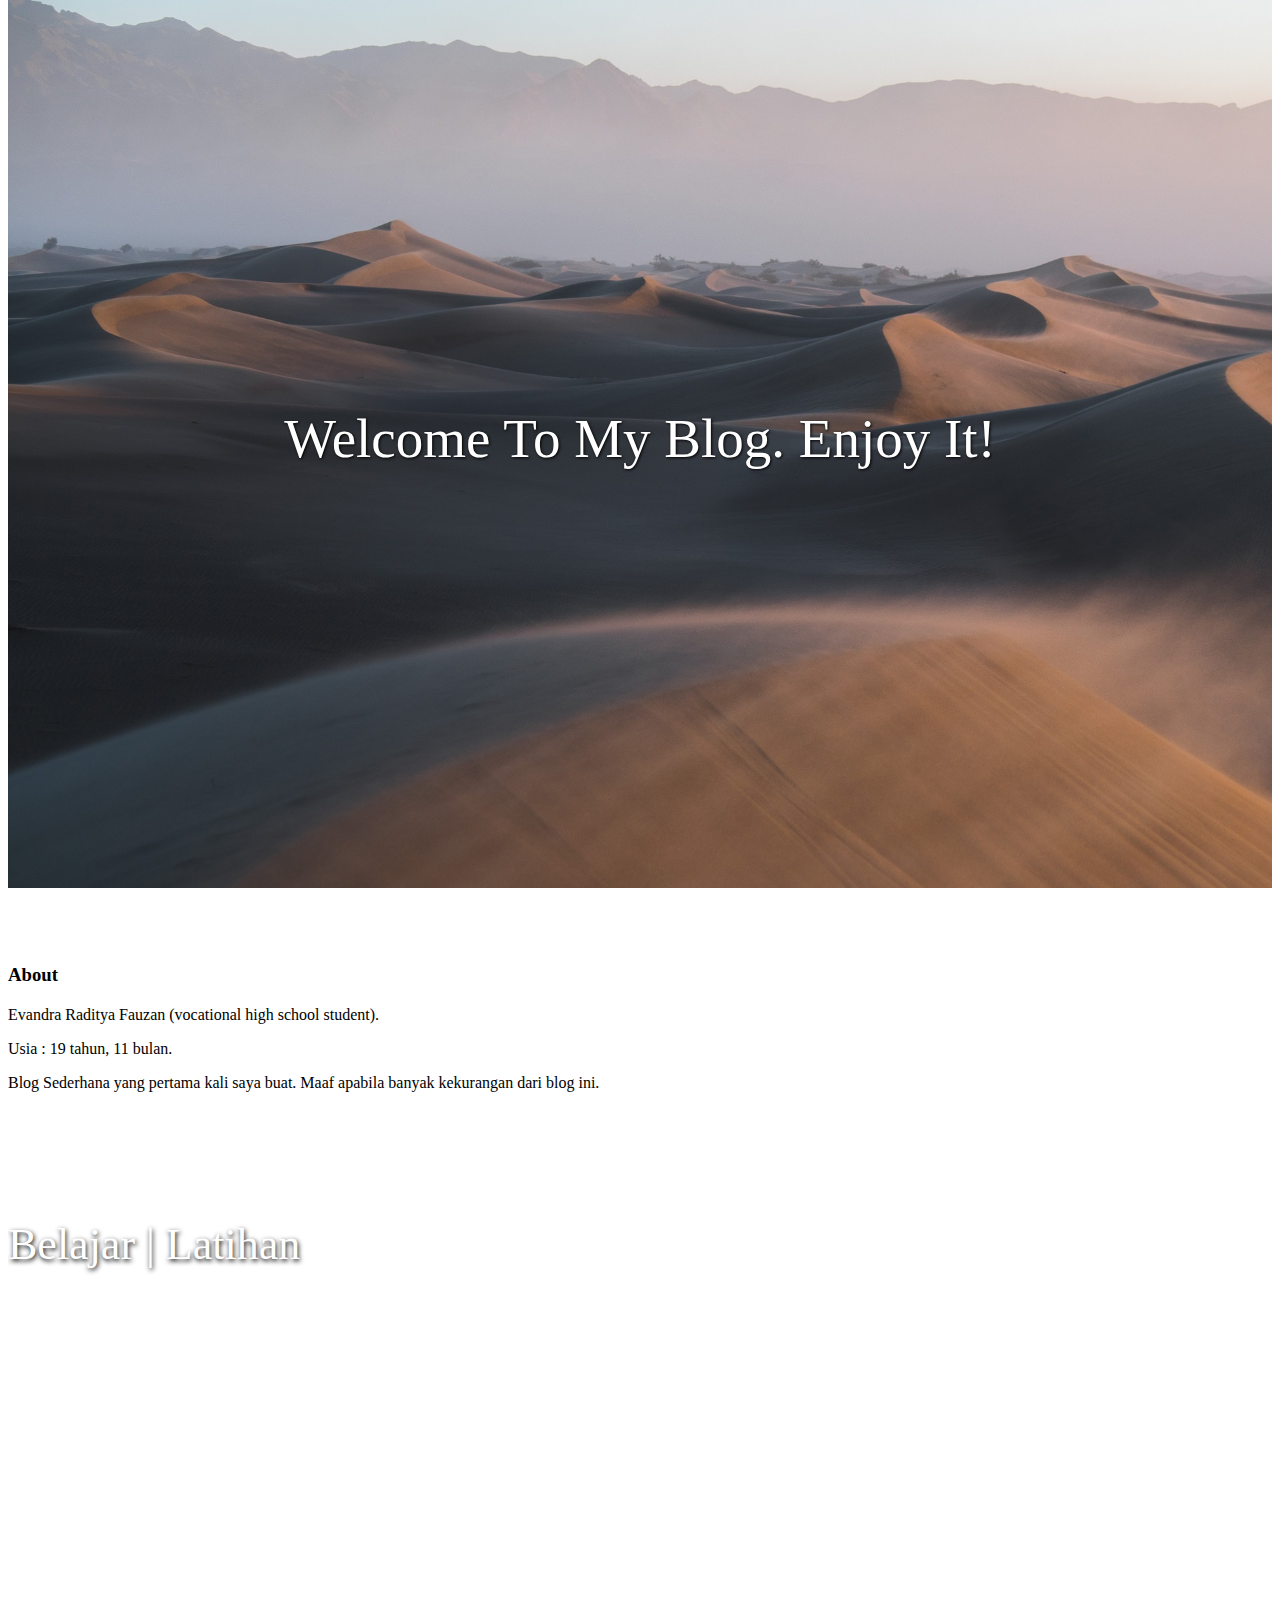
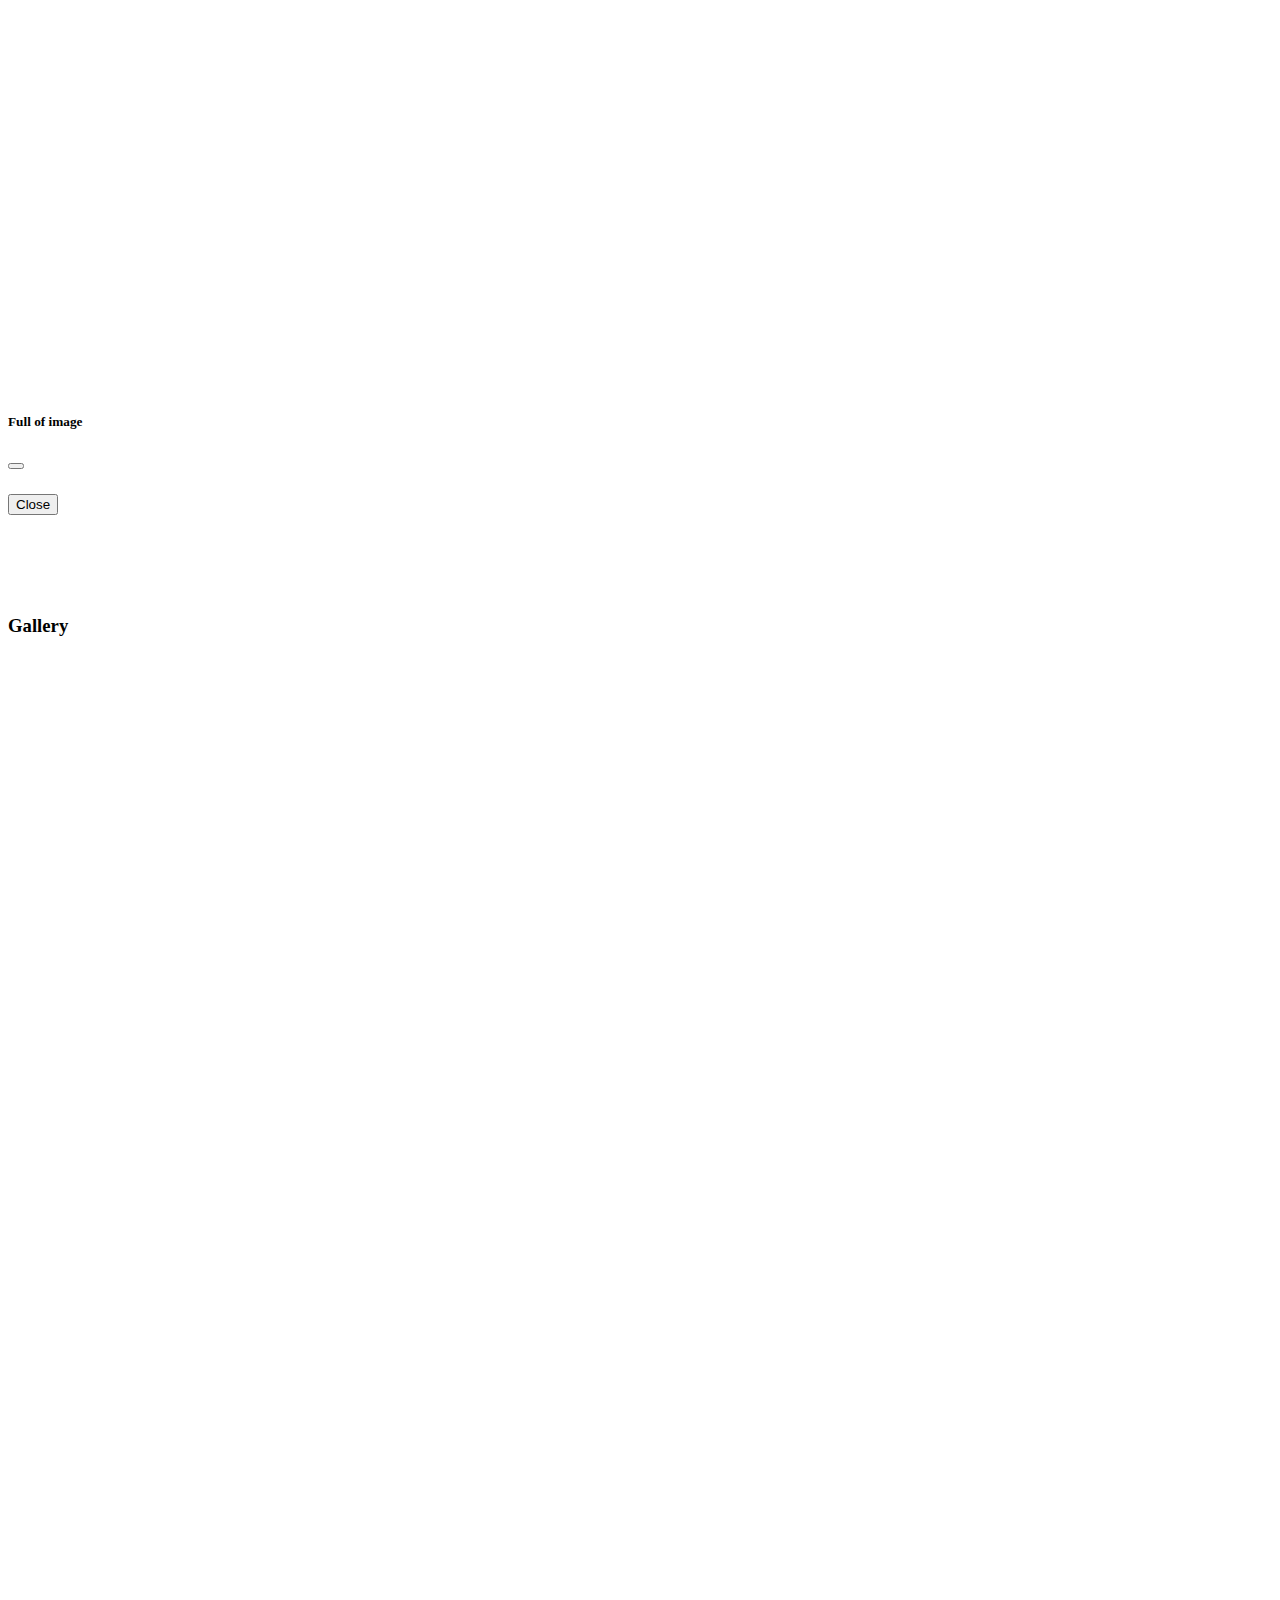
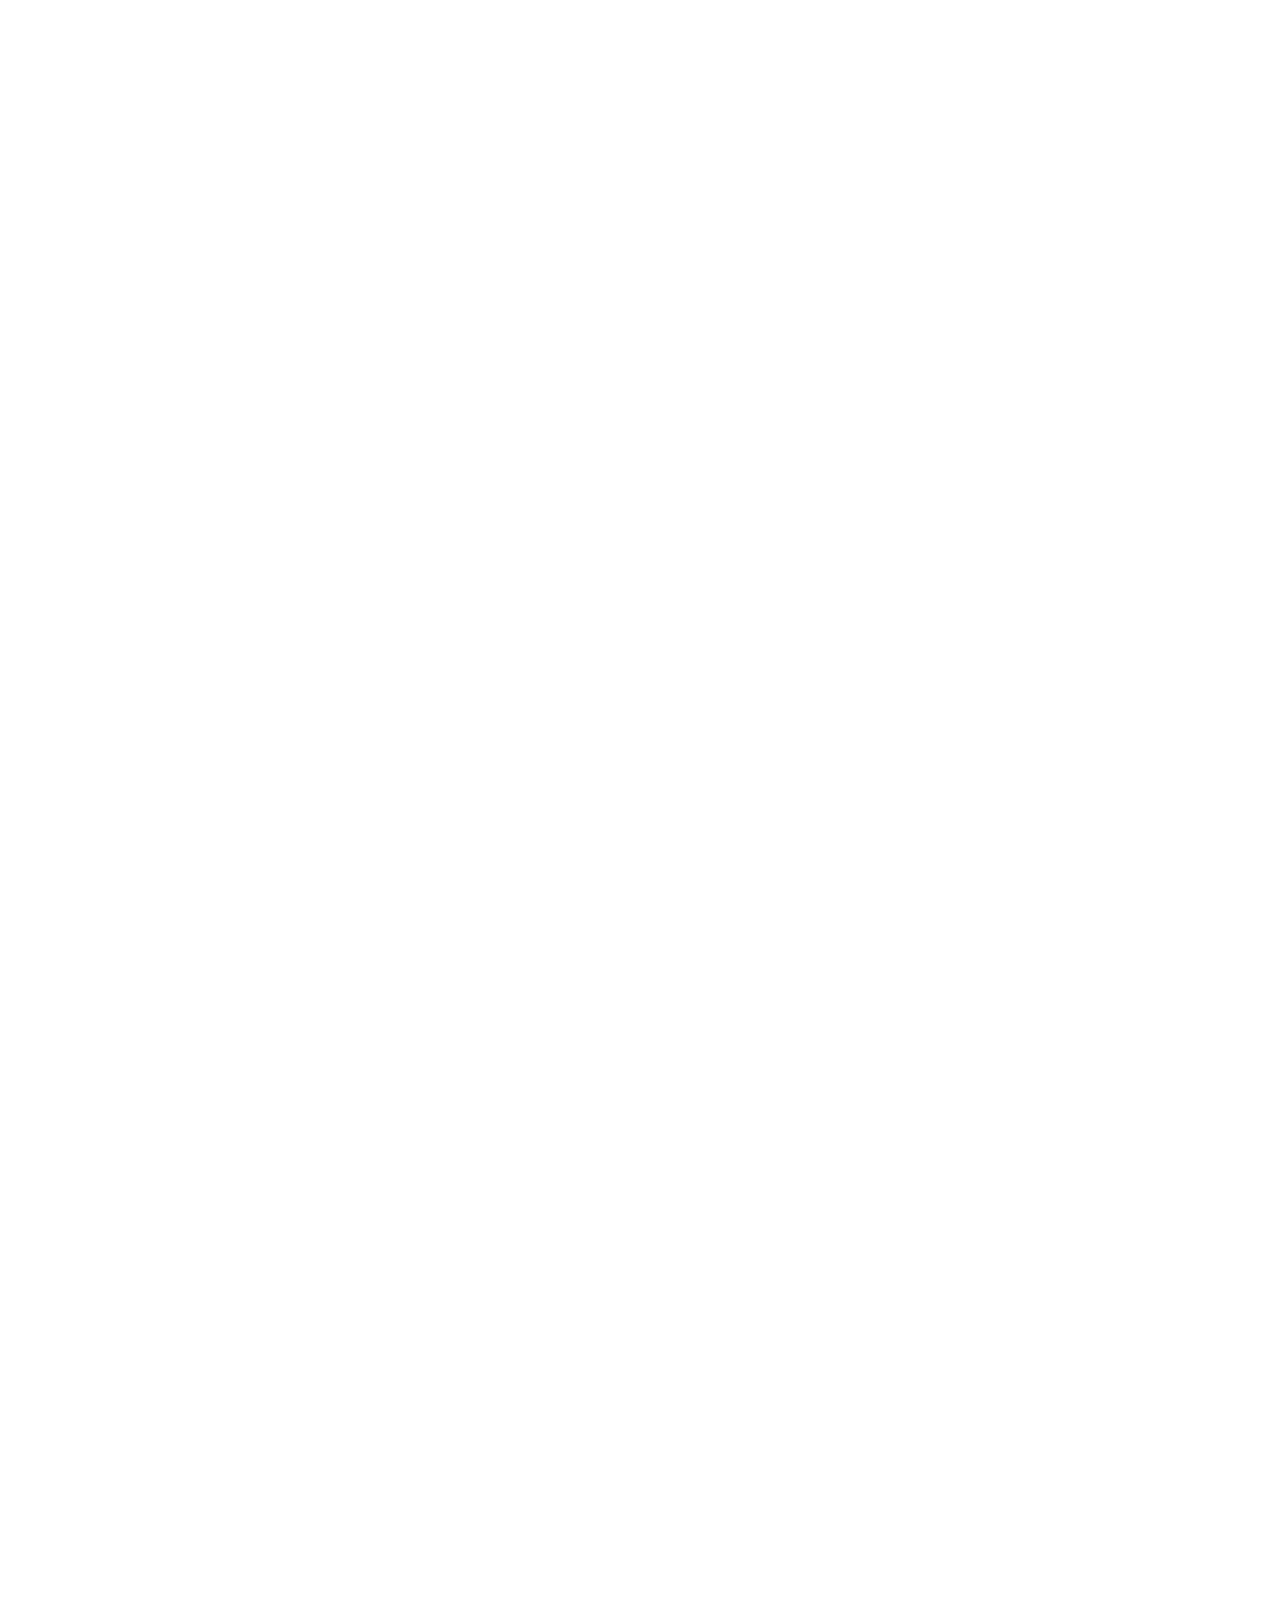
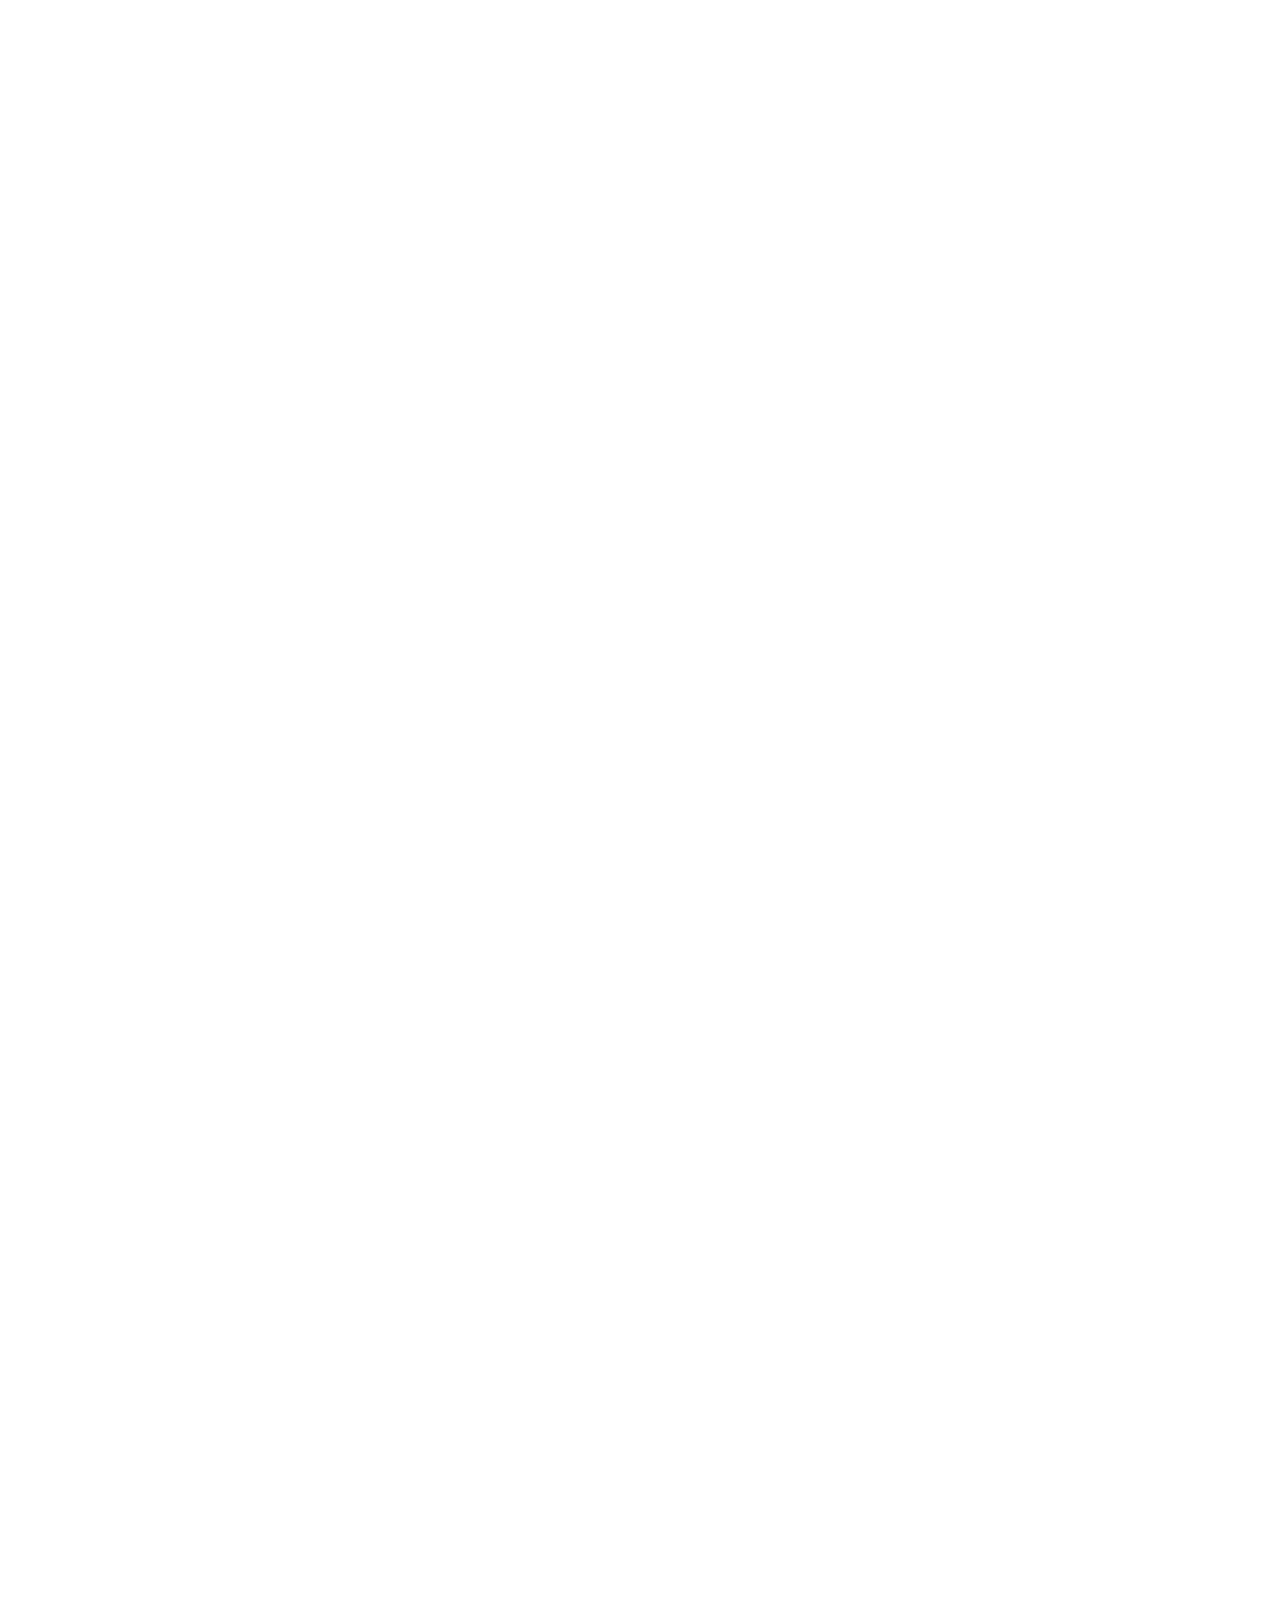
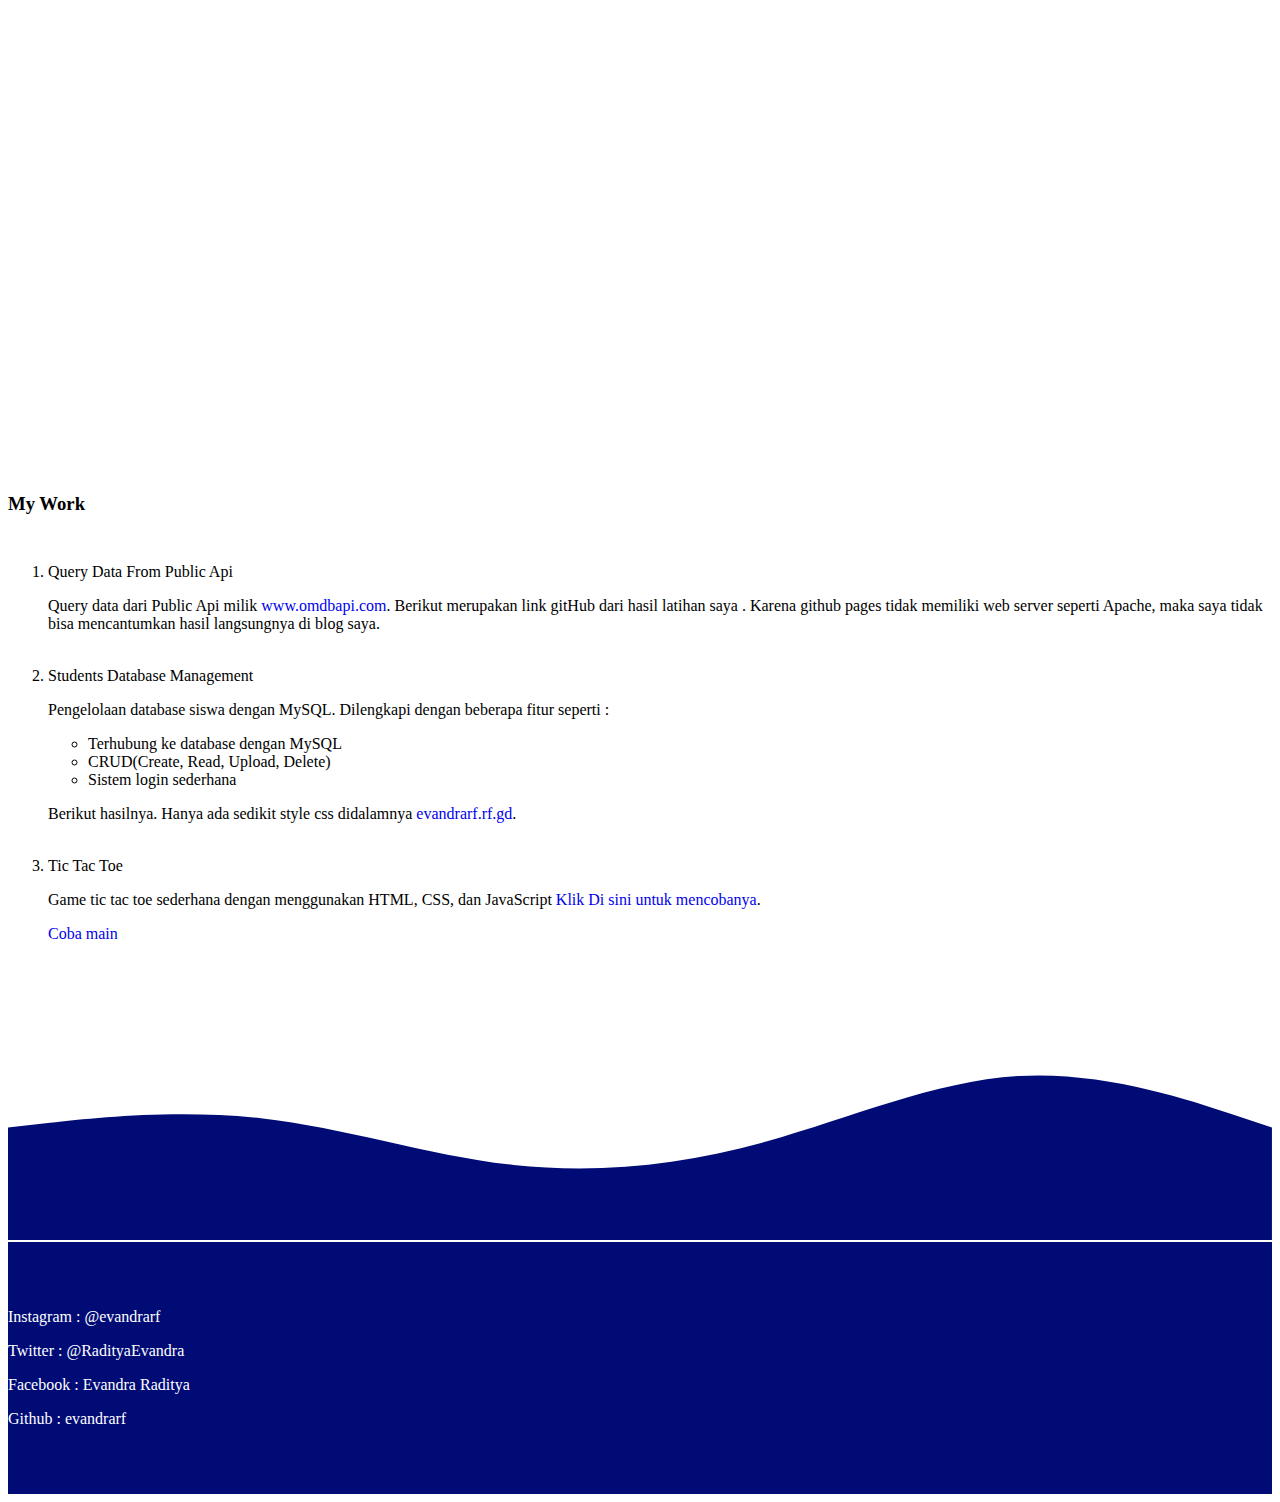
==== commit f04f801f: "Mengganti nama folder game tikus tanah" ====
--- a/index.html
+++ b/index.html
@@ -188,13 +188,13 @@
                 <div class="ms-2 me-auto">
                   <div class="fw-bold">Tic Tac Toe</div>
                   <p>Game tic tac toe sederhana dengan menggunakan HTML, CSS, dan JavaScript <a href="tictactoe-project/index.html" target="_blank" rel="noopener noreferrer">Klik Di sini untuk mencobanya</a>.</p>
+                  <a href="game-tikus-tanah/index.html" target="_blank" rel="noopener noreferrer">Coba main</a>
                 </div>
               </li>
             </ol>
           </div>
         </div>
       </div>
-      <a href="game-tikus-tanah/index.html" target="_blank" rel="noopener noreferrer">Coba main</a>
     </section>
     <!-- akhir my work -->
     <svg xmlns="http://www.w3.org/2000/svg" viewBox="0 0 1440 320">
